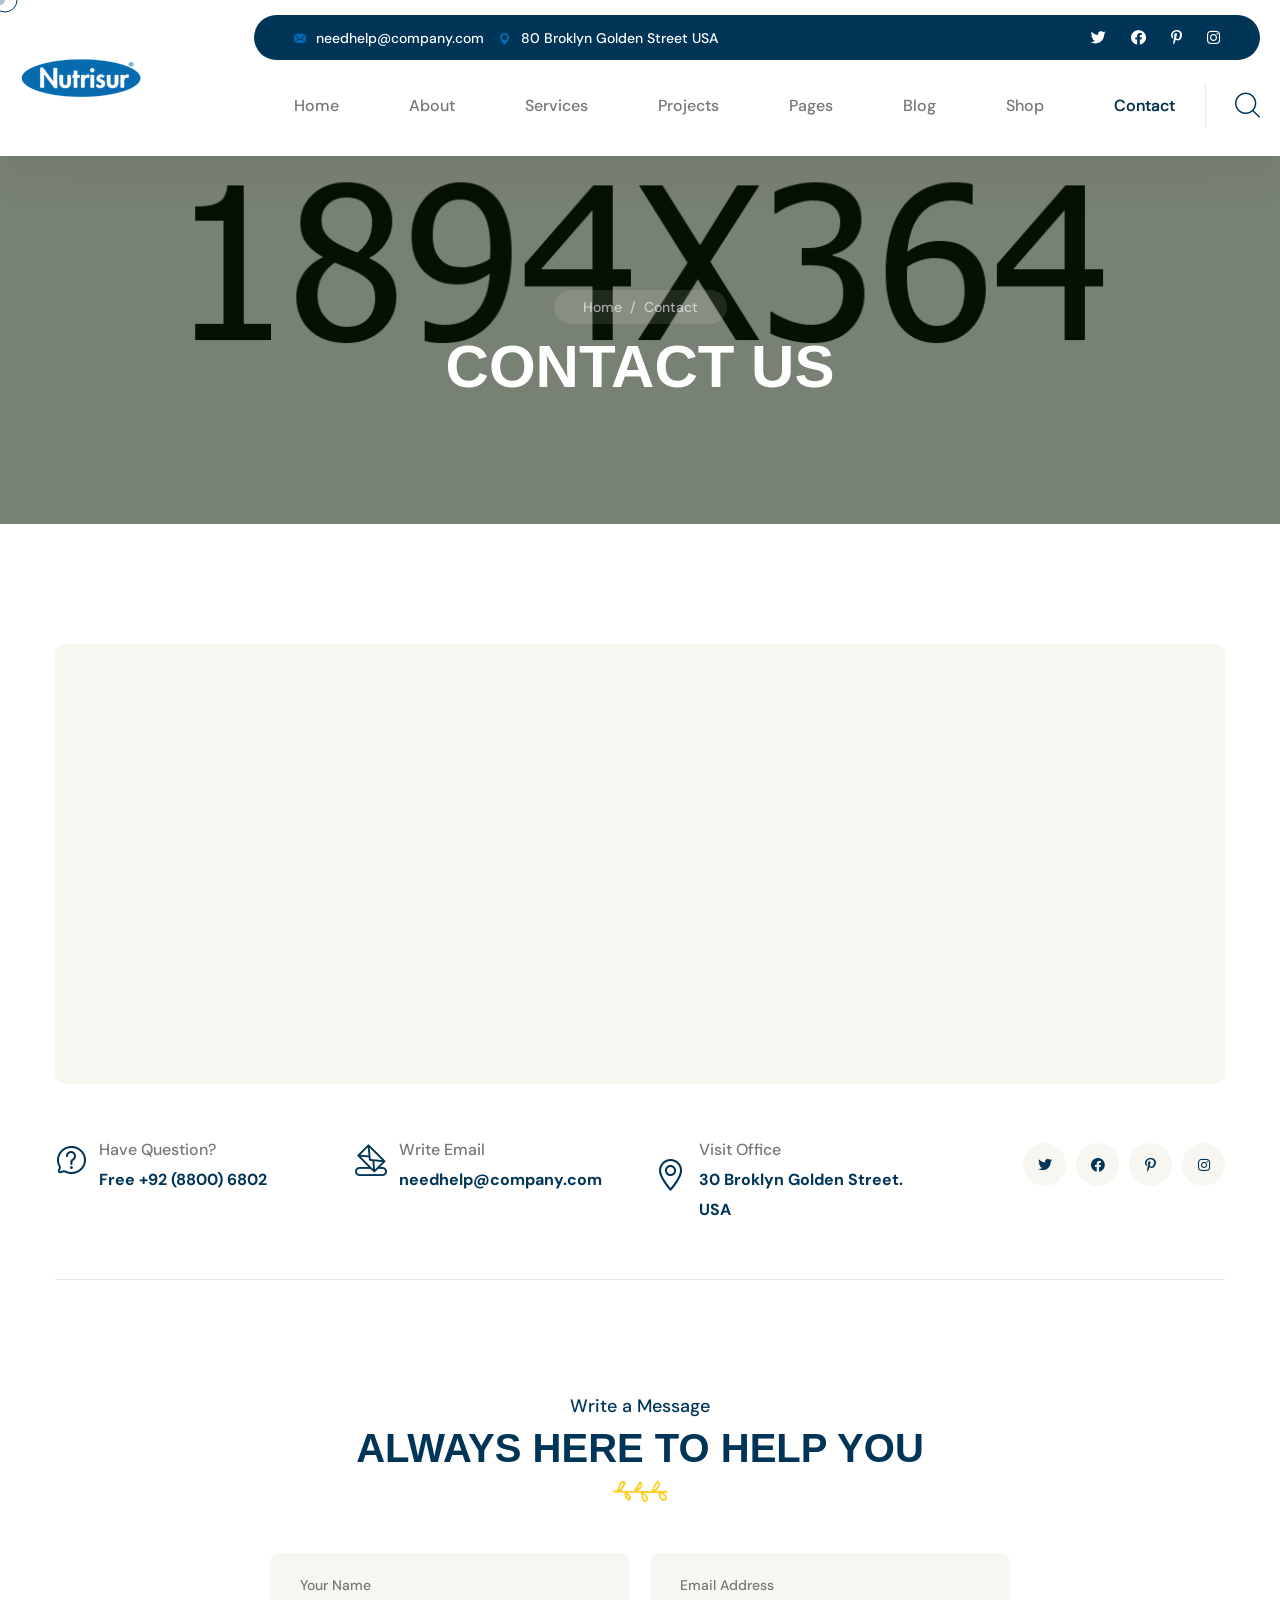
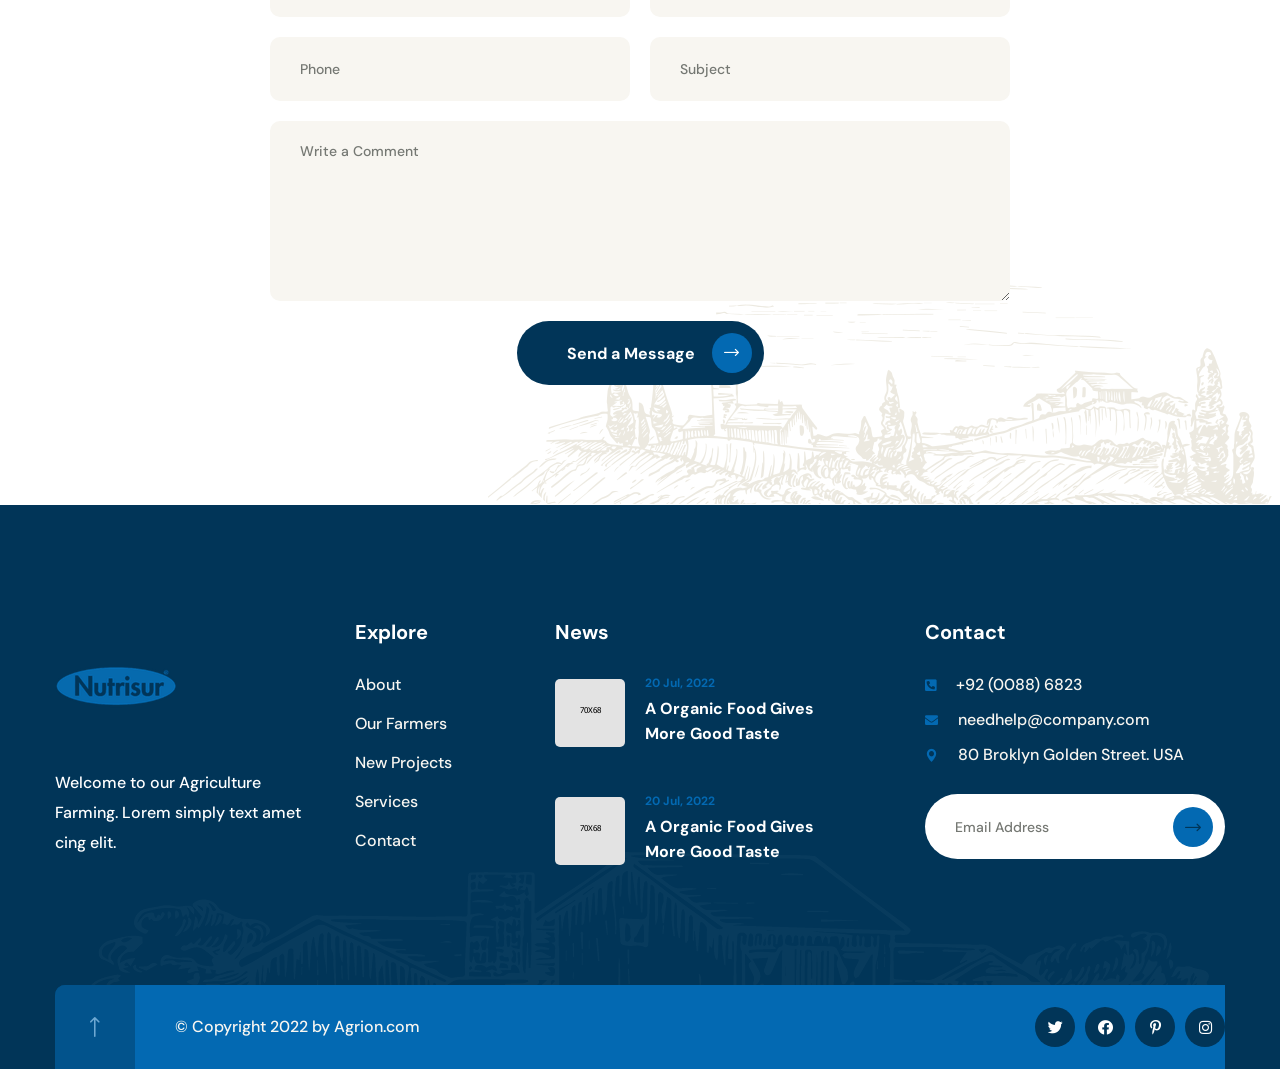
==== contact.html @ 2da0b4c6 "Cambio a Nutrisur" ====
<!DOCTYPE html>
<html lang="en">

<head>
    <meta charset="UTF-8" />
    <meta name="viewport" content="width=device-width, initial-scale=1.0" />
    <title> Contact || Agrion || Agrion HTML 5 Template </title>
    <!-- favicons Icons -->
    <link rel="apple-touch-icon" sizes="180x180" href="assets/images/favicons/apple-touch-icon.png" />
    <link rel="icon" type="image/png" sizes="32x32" href="assets/images/favicons/favicon-32x32.png" />
    <link rel="icon" type="image/png" sizes="16x16" href="assets/images/favicons/favicon-16x16.png" />
    <link rel="manifest" href="assets/images/favicons/site.webmanifest" />
    <meta name="description" content="Agrion HTML 5 Template " />

    <!-- fonts -->
    <link rel="preconnect" href="https://fonts.googleapis.com">

    <link rel="preconnect" href="https://fonts.gstatic.com" crossorigin>

    <link
        href="https://fonts.googleapis.com/css2?family=DM+Sans:ital,wght@0,400;0,500;0,700;1,400;1,500;1,700&display=swap"
        rel="stylesheet">
    <link href="https://fonts.googleapis.com/css2?family=Amatic+SC:wght@400;700&display=swap" rel="stylesheet">

    <link rel="stylesheet" href="assets/vendors/bootstrap/css/bootstrap.min.css" />
    <link rel="stylesheet" href="assets/vendors/animate/animate.min.css" />
    <link rel="stylesheet" href="assets/vendors/animate/custom-animate.css" />
    <link rel="stylesheet" href="assets/vendors/fontawesome/css/all.min.css" />
    <link rel="stylesheet" href="assets/vendors/jarallax/jarallax.css" />
    <link rel="stylesheet" href="assets/vendors/jquery-magnific-popup/jquery.magnific-popup.css" />
    <link rel="stylesheet" href="assets/vendors/nouislider/nouislider.min.css" />
    <link rel="stylesheet" href="assets/vendors/nouislider/nouislider.pips.css" />
    <link rel="stylesheet" href="assets/vendors/odometer/odometer.min.css" />
    <link rel="stylesheet" href="assets/vendors/swiper/swiper.min.css" />
    <link rel="stylesheet" href="assets/vendors/agrion-icons/style.css">
    <link rel="stylesheet" href="assets/vendors/tiny-slider/tiny-slider.min.css" />
    <link rel="stylesheet" href="assets/vendors/reey-font/stylesheet.css" />
    <link rel="stylesheet" href="assets/vendors/owl-carousel/owl.carousel.min.css" />
    <link rel="stylesheet" href="assets/vendors/owl-carousel/owl.theme.default.min.css" />
    <link rel="stylesheet" href="assets/vendors/bxslider/jquery.bxslider.css" />
    <link rel="stylesheet" href="assets/vendors/bootstrap-select/css/bootstrap-select.min.css" />
    <link rel="stylesheet" href="assets/vendors/vegas/vegas.min.css" />
    <link rel="stylesheet" href="assets/vendors/jquery-ui/jquery-ui.css" />
    <link rel="stylesheet" href="assets/vendors/timepicker/timePicker.css" />

    <!-- template styles -->
    <link rel="stylesheet" href="assets/css/agrion.css" />
    <link rel="stylesheet" href="assets/css/agrion-responsive.css" />
</head>

<body class="custom-cursor">

    <div class="custom-cursor__cursor"></div>
    <div class="custom-cursor__cursor-two"></div>





    <div class="preloader">
        <div class="preloader__image"></div>
    </div>
    <!-- /.preloader -->


    <div class="page-wrapper">
        <header class="main-header">
            <div class="main-header__wrapper">
                <div class="main-header__wrapper-inner">
                    <div class="main-header__logo">
                        <a href="index.html"><img src="assets/images/resources/logo-1.png" alt=""></a>
                    </div>
                    <div class="main-header__menu-box">
                        <div class="main-header__menu-box-top">
                            <ul class="list-unstyled main-header__contact-list">
                                <li>
                                    <div class="icon">
                                        <i class="icon-email"></i>
                                    </div>
                                    <div class="text">
                                        <p><a href="mailto:needhelp@company.com">needhelp@company.com</a></p>
                                    </div>
                                </li>
                                <li>
                                    <div class="icon">
                                        <i class="icon-pin"></i>
                                    </div>
                                    <div class="text">
                                        <p>80 Broklyn Golden Street USA</p>
                                    </div>
                                </li>
                            </ul>
                            <div class="main-header__social">
                                <a href="#"><i class="fab fa-twitter"></i></a>
                                <a href="#"><i class="fab fa-facebook"></i></a>
                                <a href="#"><i class="fab fa-pinterest-p"></i></a>
                                <a href="#"><i class="fab fa-instagram"></i></a>
                            </div>
                        </div>
                        <div class="main-header__menu-box-bottom">
                            <nav class="main-menu">
                                <div class="main-menu__wrapper">
                                    <div class="main-menu__wrapper-inner">
                                        <div class="main-menu__left">
                                            <div class="main-menu__main-menu-box">
                                                <a href="#" class="mobile-nav__toggler"><i class="fa fa-bars"></i></a>
                                                <ul class="main-menu__list">
                                                    <li class="dropdown megamenu">
                                                        <a href="index.html">Home </a>
                                                        <ul>
                                                            <li>
                                                                <section class="home-showcase">
                                                                    <div class="container">
                                                                        <div class="home-showcase__inner">
                                                                            <div class="row">
                                                                                <div class="col-lg-3">
                                                                                    <div class="home-showcase__item">
                                                                                        <div
                                                                                            class="home-showcase__image">
                                                                                            <img src="assets/images/home-showcase/home-showcase-1-1.jpg"
                                                                                                alt="">
                                                                                            <div
                                                                                                class="home-showcase__buttons">
                                                                                                <a href="index.html"
                                                                                                    class="thm-btn home-showcase__buttons__item">Multi
                                                                                                    Page</a>
                                                                                                <a href="index-one-page.html"
                                                                                                    class="thm-btn home-showcase__buttons__item">One
                                                                                                    Page</a>
                                                                                            </div>
                                                                                            <!-- /.home-showcase__buttons -->
                                                                                        </div>
                                                                                        <!-- /.home-showcase__image -->
                                                                                        <h3
                                                                                            class="home-showcase__title">
                                                                                            Home
                                                                                            page
                                                                                            01</h3>
                                                                                        <!-- /.home-showcase__title -->
                                                                                    </div><!-- /.home-showcase__item -->
                                                                                </div><!-- /.col-lg-3 -->
                                                                                <div class="col-lg-3">
                                                                                    <div class="home-showcase__item">
                                                                                        <div
                                                                                            class="home-showcase__image">
                                                                                            <img src="assets/images/home-showcase/home-showcase-1-2.jpg"
                                                                                                alt="">
                                                                                            <div
                                                                                                class="home-showcase__buttons">
                                                                                                <a href="index2.html"
                                                                                                    class="thm-btn home-showcase__buttons__item">Multi
                                                                                                    Page</a>
                                                                                                <a href="index2-one-page.html"
                                                                                                    class="thm-btn home-showcase__buttons__item">One
                                                                                                    Page</a>
                                                                                            </div>
                                                                                            <!-- /.home-showcase__buttons -->
                                                                                        </div>
                                                                                        <!-- /.home-showcase__image -->
                                                                                        <h3
                                                                                            class="home-showcase__title">
                                                                                            Home
                                                                                            page
                                                                                            02
                                                                                        </h3>
                                                                                        <!-- /.home-showcase__title -->
                                                                                    </div><!-- /.home-showcase__item -->
                                                                                </div><!-- /.col-lg-3 -->
                                                                                <div class="col-lg-3">
                                                                                    <div class="home-showcase__item">
                                                                                        <div
                                                                                            class="home-showcase__image">
                                                                                            <img src="assets/images/home-showcase/home-showcase-1-3.jpg"
                                                                                                alt="">
                                                                                            <div
                                                                                                class="home-showcase__buttons">
                                                                                                <a href="index3.html"
                                                                                                    class="thm-btn home-showcase__buttons__item">Multi
                                                                                                    Page</a>
                                                                                                <a href="index3-one-page.html"
                                                                                                    class="thm-btn home-showcase__buttons__item">One
                                                                                                    Page</a>
                                                                                            </div>
                                                                                            <!-- /.home-showcase__buttons -->
                                                                                        </div>
                                                                                        <!-- /.home-showcase__image -->
                                                                                        <h3
                                                                                            class="home-showcase__title">
                                                                                            Home
                                                                                            page
                                                                                            03
                                                                                        </h3>
                                                                                        <!-- /.home-showcase__title -->
                                                                                    </div><!-- /.home-showcase__item -->
                                                                                </div><!-- /.col-lg-3 -->
                                                                                <div class="col-lg-3">
                                                                                    <div class="home-showcase__item">
                                                                                        <div
                                                                                            class="home-showcase__image">
                                                                                            <img src="assets/images/home-showcase/home-showcase-1-4.jpg"
                                                                                                alt="">
                                                                                            <div
                                                                                                class="home-showcase__buttons">
                                                                                                <a href="index-dark.html"
                                                                                                    class="thm-btn home-showcase__buttons__item">View
                                                                                                    Page</a>
                                                                                            </div>
                                                                                            <!-- /.home-showcase__buttons -->
                                                                                        </div>
                                                                                        <!-- /.home-showcase__image -->
                                                                                        <h3
                                                                                            class="home-showcase__title">
                                                                                            Home
                                                                                            page
                                                                                            04
                                                                                        </h3>
                                                                                        <!-- /.home-showcase__title -->
                                                                                    </div><!-- /.home-showcase__item -->
                                                                                </div><!-- /.col-lg-3 -->
                                                                            </div><!-- /.row -->
                                                                        </div><!-- /.home-showcase__inner -->

                                                                    </div><!-- /.container -->
                                                                </section>
                                                            </li>
                                                        </ul>
                                                    </li>
                                                    <li>
                                                        <a href="about.html">About</a>
                                                    </li>
                                                    <li class="dropdown">
                                                        <a href="#">Services</a>
                                                        <ul class="shadow-box">
                                                            <li><a href="services.html">Services</a>
                                                            </li>
                                                            <li><a href="services-carousel.html">Services Carousel</a>
                                                            </li>
                                                            <li><a href="agriculture-products.html">Agriculture
                                                                    Products</a></li>
                                                            <li><a href="organic-products.html">Organic Products</a>
                                                            </li>
                                                            <li><a href="fresh-vegetables.html">Fresh Vegetables</a>
                                                            </li>
                                                            <li><a href="dairy-products.html">Dairy Products</a></li>
                                                        </ul>
                                                    </li>
                                                    <li class="dropdown">
                                                        <a href="#">Projects</a>
                                                        <ul class="shadow-box">
                                                            <li><a href="project-01.html">Projects 01</a></li>
                                                            <li><a href="project-02.html">Projects 02</a></li>
                                                            <li><a href="project-carousel.html">Project Carousel</a>
                                                            </li>
                                                            <li><a href="project-details.html">Project Details</a></li>
                                                        </ul>
                                                    </li>
                                                    <li class="dropdown">
                                                        <a href="#">Pages</a>
                                                        <ul class="shadow-box">
                                                            <li><a href="farmers.html">Farmers</a></li>
                                                            <li><a href="farmers-carousel.html">Farmers Carousel</a>
                                                            </li>
                                                            <li><a href="testimonials.html">Testimonials</a></li>
                                                            <li><a href="testimonials-carousel.html">Testimonial
                                                                    Carousel</a></li>
                                                            <li><a href="faq.html">FAQs</a></li>
                                                            <li><a href="404.html">404 Error</a></li>
                                                        </ul>
                                                    </li>
                                                    <li class="dropdown">
                                                        <a href="#">Blog</a>
                                                        <ul class="shadow-box">
                                                            <li><a href="blog.html">Blog</a></li>
                                                            <li><a href="blog-carousel.html">Blog Carousel</a></li>
                                                            <li><a href="blog-sidebar.html">Blog Sidebar</a></li>
                                                            <li><a href="blog-details.html">Blog Details</a></li>
                                                        </ul>
                                                    </li>
                                                    <li class="dropdown">
                                                        <a href="#">Shop</a>
                                                        <ul class="shadow-box">
                                                            <li><a href="products.html">Products</a></li>
                                                            <li><a href="product-details.html">Product Details</a></li>
                                                            <li><a href="cart.html">Cart</a></li>
                                                            <li><a href="checkout.html">Checkout</a></li>
                                                        </ul>
                                                    </li>
                                                    <li class="current">
                                                        <a href="contact.html">Contact</a>
                                                    </li>
                                                </ul>
                                            </div>
                                        </div>
                                        <div class="main-menu__right">
                                            <div class="main-menu__search-cart-btn-box">
                                                <div class="main-menu__search-box">
                                                    <a href="#"
                                                        class="main-menu__search search-toggler icon-magnifying-glass"></a>
                                                </div>
                                                <div class="main-menu__cart-box">
                                                    <a href="cart.html" class="main-menu__cart icon-shopping-cart"></a>
                                                </div>
                                                <div class="main-menu__btn-box">
                                                    <a href="contact.html" class="thm-btn main-menu__btn">Get Free Quote
                                                        <i class="icon-right-arrow"></i> </a>
                                                </div>
                                            </div>
                                        </div>
                                    </div>
                                </div>
                            </nav>
                        </div>
                    </div>
                    <div class="main-header__phone-contact-box">
                        <div class="main-header__phone-number">
                            <a href="tel:9200886823">+92 (0088) 6823</a>
                        </div>
                        <div class="main-header__call-box">
                            <div class="main-header__call-inner">
                                <div class="main-header__call-icon">
                                    <span class="fas fa-phone"></span>
                                </div>
                            </div>
                        </div>
                    </div>
                </div>
            </div>
        </header>

        <div class="stricky-header stricked-menu main-menu">
            <div class="sticky-header__content"></div><!-- /.sticky-header__content -->
        </div><!-- /.stricky-header -->

        <!--Page Header Start-->
        <section class="page-header">
            <div class="page-header-bg" style="background-image: url(assets/images/backgrounds/page-header-bg.jpg)">
            </div>
            <div class="container">
                <div class="page-header__inner">
                    <ul class="thm-breadcrumb list-unstyled">
                        <li><a href="index.html">Home</a></li>
                        <li><span>/</span></li>
                        <li>Contact</li>
                    </ul>
                    <h2>contact us</h2>
                </div>
            </div>
        </section>
        <!--Page Header End-->

        <!--Google Map Start-->
        <section class="google-map">
            <div class="container">
                <div class="google-map-box">
                    <iframe
                        src="https://www.google.com/maps/embed?pb=!1m18!1m12!1m3!1d4562.753041141002!2d-118.80123790098536!3d34.152323469614075!2m3!1f0!2f0!3f0!3m2!1i1024!2i768!4f13.1!3m3!1m2!1s0x80e82469c2162619%3A0xba03efb7998eef6d!2sCostco+Wholesale!5e0!3m2!1sbn!2sbd!4v1562518641290!5m2!1sbn!2sbd"
                        class="google-map__one" allowfullscreen>
                    </iframe>
                </div>
                <div class="contact-details">
                    <div class="row">
                        <div class="col-xl-3 col-lg-6 col-md-6">
                            <div class="contact-details__single">
                                <div class="contact-details__icon">
                                    <span class="icon-help"></span>
                                </div>
                                <div class="contact-details__text">
                                    <p>Have Question?</p>
                                    <h3><a href="tel:9288006802">Free +92 (8800) 6802</a></h3>
                                </div>
                            </div>
                        </div>
                        <div class="col-xl-3 col-lg-6 col-md-6">
                            <div class="contact-details__single">
                                <div class="contact-details__icon">
                                    <span class="icon-mailbox"></span>
                                </div>
                                <div class="contact-details__text">
                                    <p>Write Email</p>
                                    <h3><a href="mailto:needhelp@company.com">needhelp@company.com</a></h3>
                                </div>
                            </div>
                        </div>
                        <div class="col-xl-3 col-lg-6 col-md-6">
                            <div class="contact-details__single contact-details__single-last">
                                <div class="contact-details__icon">
                                    <span class="icon-maps-and-flags"></span>
                                </div>
                                <div class="contact-details__text">
                                    <p>Visit Office</p>
                                    <h3>30 Broklyn Golden Street. USA</h3>
                                </div>
                            </div>
                        </div>
                        <div class="col-xl-3 col-lg-6 col-md-6">
                            <div class="contact-details__single">
                                <div class="contact-details__social">
                                    <a href="#"><i class="fab fa-twitter"></i></a>
                                    <a href="#"><i class="fab fa-facebook"></i></a>
                                    <a href="#"><i class="fab fa-pinterest-p"></i></a>
                                    <a href="#"><i class="fab fa-instagram"></i></a>
                                </div>
                            </div>
                        </div>
                    </div>
                </div>
            </div>
        </section>
        <!--Google Map End-->

        <!--Contact Two Start-->
        <section class="contact-two">
            <div class="contact-two__shape-1 float-bob-x">
                <img src="assets/images/shapes/contact-two-shape-1.png" alt="">
            </div>
            <div class="container">
                <div class="section-title text-center">
                    <span class="section-title__tagline">Write a Message</span>
                    <h2 class="section-title__title">Always here to help you</h2>
                    <div class="section-title__icon">
                        <img src="assets/images/icon/section-title-icon-1.png" alt="">
                    </div>
                </div>
                <div class="contact-two__form-box">
                    <form action="assets/inc/sendemail.php" class="contact-two__form contact-form-validated"
                        novalidate="novalidate">
                        <div class="row">
                            <div class="col-xl-6">
                                <div class="contact-form__input-box">
                                    <input type="text" placeholder="Your Name" name="name">
                                </div>
                            </div>
                            <div class="col-xl-6">
                                <div class="contact-form__input-box">
                                    <input type="email" placeholder="Email Address" name="email">
                                </div>
                            </div>
                            <div class="col-xl-6">
                                <div class="contact-form__input-box">
                                    <input type="text" placeholder="Phone" name="Phone Number">
                                </div>
                            </div>
                            <div class="col-xl-6">
                                <div class="contact-form__input-box">
                                    <input type="text" placeholder="Subject" name="Subject">
                                </div>
                            </div>
                        </div>
                        <div class="row">
                            <div class="col-xl-12">
                                <div class="contact-form__input-box text-message-box">
                                    <textarea name="message" placeholder="Write a Comment"></textarea>
                                </div>
                                <div class="contact-form__btn-box">
                                    <a href="about.html" class="thm-btn contact-two__btn">Send a Message<i
                                            class="icon-right-arrow"></i> </a>
                                </div>
                            </div>
                        </div>
                    </form>
                </div>
            </div>
        </section>
        <!--Contact Two End-->

        <!--Site Footer Start-->
        <footer class="site-footer">
            <div class="site-footer__top">
                <div class="container">
                    <div class="site-footer__top-inner">
                        <div class="site-footer-shape-1 float-bob-x"
                            style="background-image: url(assets/images/shapes/site-footer-shape-1.png);"></div>
                        <div class="row">
                            <div class="col-xl-3 col-lg-6 col-md-6 wow fadeInUp" data-wow-delay="100ms">
                                <div class="footer-widget__column footer-widget__about">
                                    <div class="footer-widget__logo">
                                        <a href="index.html"><img src="assets/images/resources/footer-logo.png"
                                                alt=""></a>
                                    </div>
                                    <div class="footer-widget__about-text-box">
                                        <p class="footer-widget__about-text">Welcome to our Agriculture Farming. Lorem
                                            simply text amet cing elit.</p>
                                    </div>
                                </div>
                            </div>
                            <div class="col-xl-2 col-lg-6 col-md-6 wow fadeInUp" data-wow-delay="200ms">
                                <div class="footer-widget__column footer-widget__Explore">
                                    <div class="footer-widget__title-box">
                                        <h3 class="footer-widget__title">Explore</h3>
                                    </div>
                                    <ul class="footer-widget__Explore-list list-unstyled">
                                        <li><a href="about.html">About</a></li>
                                        <li><a href="farmers.html">Our Farmers</a></li>
                                        <li><a href="project-01.html">New Projects</a></li>
                                        <li><a href="services.html">Services</a></li>
                                        <li><a href="contact.html">Contact</a></li>
                                    </ul>
                                </div>
                            </div>
                            <div class="col-xl-3 col-lg-6 col-md-6 wow fadeInUp" data-wow-delay="300ms">
                                <div class="footer-widget__column footer-widget__news">
                                    <div class="footer-widget__title-box">
                                        <h3 class="footer-widget__title">News</h3>
                                    </div>
                                    <ul class="footer-widget__news-list list-unstyled">
                                        <li>
                                            <div class="footer-widget__news-img">
                                                <img src="assets/images/resources/footer-widget-news-img-1.jpg" alt="">
                                            </div>
                                            <div class="footer-widget__news-content">
                                                <p class="footer-widget__news-date">20 Jul, 2022</p>
                                                <h5 class="footer-widget__news-sub-title"><a href="blog-details.html">A
                                                        Organic Food
                                                        Gives
                                                        More Good Taste</a></h5>
                                            </div>
                                        </li>
                                        <li>
                                            <div class="footer-widget__news-img">
                                                <img src="assets/images/resources/footer-widget-news-img-2.jpg" alt="">
                                            </div>
                                            <div class="footer-widget__news-content">
                                                <p class="footer-widget__news-date">20 Jul, 2022</p>
                                                <h5 class="footer-widget__news-sub-title"><a href="blog-details.html">A
                                                        Organic Food
                                                        Gives
                                                        More Good Taste</a></h5>
                                            </div>
                                        </li>
                                    </ul>
                                </div>
                            </div>
                            <div class="col-xl-4 col-lg-6 col-md-6 wow fadeInUp" data-wow-delay="400ms">
                                <div class="footer-widget__column footer-widget__Contact">
                                    <div class="footer-widget__title-box">
                                        <h3 class="footer-widget__title">Contact</h3>
                                    </div>
                                    <ul class="footer-widget__Contact-list list-unstyled">
                                        <li>
                                            <div class="icon">
                                                <span class="fas fa-phone-square-alt"></span>
                                            </div>
                                            <div class="text">
                                                <p><a href="tel:9200886823">+92 (0088) 6823</a></p>
                                            </div>
                                        </li>
                                        <li>
                                            <div class="icon">
                                                <span class="fas fa-envelope"></span>
                                            </div>
                                            <div class="text">
                                                <p><a href="mailto:needhelp@company.com">needhelp@company.com</a></p>
                                            </div>
                                        </li>
                                        <li>
                                            <div class="icon">
                                                <span class="icon-pin"></span>
                                            </div>
                                            <div class="text">
                                                <p>80 Broklyn Golden Street. USA</p>
                                            </div>
                                        </li>
                                    </ul>
                                    <form class="footer-widget__Contact-form">
                                        <div class="footer-widget__Contact-input-box">
                                            <input type="email" placeholder="Email Address" name="email">
                                            <button type="submit" class="footer-widget__Contact-btn"><i
                                                    class="icon-right-arrow"></i></button>
                                        </div>
                                    </form>
                                </div>
                            </div>
                        </div>
                    </div>
                </div>
            </div>
            <div class="site-footer__bottom">
                <div class="container">
                    <div class="row">
                        <div class="col-xl-12">
                            <div class="site-footer__bottom-inner">
                                <p class="site-footer__bottom-text">© Copyright 2022 by <a href="#">Agrion.com</a></p>
                                <div class="site-footer__social">
                                    <a href="#"><i class="fab fa-twitter"></i></a>
                                    <a href="#"><i class="fab fa-facebook"></i></a>
                                    <a href="#"><i class="fab fa-pinterest-p"></i></a>
                                    <a href="#"><i class="fab fa-instagram"></i></a>
                                </div>
                                <div class="site-footer__bottom-scroll">
                                    <a href="#" data-target="html" class="scroll-to-target scroll-to-top"><i
                                            class="icon-up-arrow"></i></a>
                                </div>
                            </div>
                        </div>
                    </div>
                </div>
            </div>
        </footer>
        <!--Site Footer End-->


    </div><!-- /.page-wrapper -->


    <div class="mobile-nav__wrapper">
        <div class="mobile-nav__overlay mobile-nav__toggler"></div>
        <!-- /.mobile-nav__overlay -->
        <div class="mobile-nav__content">
            <span class="mobile-nav__close mobile-nav__toggler"><i class="fa fa-times"></i></span>

            <div class="logo-box">
                <a href="index.html" aria-label="logo image"><img src="assets/images/resources/logo-2.png" width="143"
                        alt="" /></a>
            </div>
            <!-- /.logo-box -->
            <div class="mobile-nav__container"></div>
            <!-- /.mobile-nav__container -->

            <ul class="mobile-nav__contact list-unstyled">
                <li>
                    <i class="fa fa-envelope"></i>
                    <a href="mailto:needhelp@packageName__.com">needhelp@agrion.com</a>
                </li>
                <li>
                    <i class="fa fa-phone-alt"></i>
                    <a href="tel:666-888-0000">666 888 0000</a>
                </li>
            </ul><!-- /.mobile-nav__contact -->
            <div class="mobile-nav__top">
                <div class="mobile-nav__social">
                    <a href="#" class="fab fa-twitter"></a>
                    <a href="#" class="fab fa-facebook-square"></a>
                    <a href="#" class="fab fa-pinterest-p"></a>
                    <a href="#" class="fab fa-instagram"></a>
                </div><!-- /.mobile-nav__social -->
            </div><!-- /.mobile-nav__top -->



        </div>
        <!-- /.mobile-nav__content -->
    </div>
    <!-- /.mobile-nav__wrapper -->

    <div class="search-popup">
        <div class="search-popup__overlay search-toggler"></div>
        <!-- /.search-popup__overlay -->
        <div class="search-popup__content">
            <form action="#">
                <label for="search" class="sr-only">search here</label><!-- /.sr-only -->
                <input type="text" id="search" placeholder="Search Here..." />
                <button type="submit" aria-label="search submit" class="thm-btn">
                    <i class="icon-magnifying-glass"></i>
                </button>
            </form>
        </div>
        <!-- /.search-popup__content -->
    </div>
    <!-- /.search-popup -->



    <script src="assets/vendors/jquery/jquery-3.6.0.min.js"></script>
    <script src="assets/vendors/bootstrap/js/bootstrap.bundle.min.js"></script>
    <script src="assets/vendors/jarallax/jarallax.min.js"></script>
    <script src="assets/vendors/jquery-ajaxchimp/jquery.ajaxchimp.min.js"></script>
    <script src="assets/vendors/jquery-appear/jquery.appear.min.js"></script>
    <script src="assets/vendors/jquery-circle-progress/jquery.circle-progress.min.js"></script>
    <script src="assets/vendors/jquery-magnific-popup/jquery.magnific-popup.min.js"></script>
    <script src="assets/vendors/jquery-validate/jquery.validate.min.js"></script>
    <script src="assets/vendors/nouislider/nouislider.min.js"></script>
    <script src="assets/vendors/odometer/odometer.min.js"></script>
    <script src="assets/vendors/swiper/swiper.min.js"></script>
    <script src="assets/vendors/tiny-slider/tiny-slider.min.js"></script>
    <script src="assets/vendors/wnumb/wNumb.min.js"></script>
    <script src="assets/vendors/wow/wow.js"></script>
    <script src="assets/vendors/isotope/isotope.js"></script>
    <script src="assets/vendors/countdown/countdown.min.js"></script>
    <script src="assets/vendors/owl-carousel/owl.carousel.min.js"></script>
    <script src="assets/vendors/bxslider/jquery.bxslider.min.js"></script>
    <script src="assets/vendors/bootstrap-select/js/bootstrap-select.min.js"></script>
    <script src="assets/vendors/vegas/vegas.min.js"></script>
    <script src="assets/vendors/jquery-ui/jquery-ui.js"></script>
    <script src="assets/vendors/timepicker/timePicker.js"></script>
    <script src="assets/vendors/circleType/jquery.circleType.js"></script>
    <script src="assets/vendors/circleType/jquery.lettering.min.js"></script>




    <!-- template js -->
    <script src="assets/js/agrion.js"></script>
</body>

</html>
---- assets/vendors/nouislider/nouislider.min.css ----
/*! nouislider - 14.1.1 - 12/15/2019 */
.noUi-target,.noUi-target *{-webkit-touch-callout:none;-webkit-tap-highlight-color:transparent;-webkit-user-select:none;-ms-touch-action:none;touch-action:none;-ms-user-select:none;-moz-user-select:none;user-select:none;-moz-box-sizing:border-box;box-sizing:border-box}.noUi-target{position:relative}.noUi-base,.noUi-connects{width:100%;height:100%;position:relative;z-index:1}.noUi-connects{overflow:hidden;z-index:0}.noUi-connect,.noUi-origin{will-change:transform;position:absolute;z-index:1;top:0;right:0;-ms-transform-origin:0 0;-webkit-transform-origin:0 0;-webkit-transform-style:preserve-3d;transform-origin:0 0;transform-style:flat}.noUi-connect{height:100%;width:100%}.noUi-origin{height:10%;width:10%}.noUi-txt-dir-rtl.noUi-horizontal .noUi-origin{left:0;right:auto}.noUi-vertical .noUi-origin{width:0}.noUi-horizontal .noUi-origin{height:0}.noUi-handle{-webkit-backface-visibility:hidden;backface-visibility:hidden;position:absolute}.noUi-touch-area{height:100%;width:100%}.noUi-state-tap .noUi-connect,.noUi-state-tap .noUi-origin{-webkit-transition:transform .3s;transition:transform .3s}.noUi-state-drag *{cursor:inherit!important}.noUi-horizontal{height:18px}.noUi-horizontal .noUi-handle{width:34px;height:28px;right:-17px;top:-6px}.noUi-vertical{width:18px}.noUi-vertical .noUi-handle{width:28px;height:34px;right:-6px;top:-17px}.noUi-txt-dir-rtl.noUi-horizontal .noUi-handle{left:-17px;right:auto}.noUi-target{background:#FAFAFA;border-radius:4px;border:1px solid #D3D3D3;box-shadow:inset 0 1px 1px #F0F0F0,0 3px 6px -5px #BBB}.noUi-connects{border-radius:3px}.noUi-connect{background:#3FB8AF}.noUi-draggable{cursor:ew-resize}.noUi-vertical .noUi-draggable{cursor:ns-resize}.noUi-handle{border:1px solid #D9D9D9;border-radius:3px;background:#FFF;cursor:default;box-shadow:inset 0 0 1px #FFF,inset 0 1px 7px #EBEBEB,0 3px 6px -3px #BBB}.noUi-active{box-shadow:inset 0 0 1px #FFF,inset 0 1px 7px #DDD,0 3px 6px -3px #BBB}.noUi-handle:after,.noUi-handle:before{content:"";display:block;position:absolute;height:14px;width:1px;background:#E8E7E6;left:14px;top:6px}.noUi-handle:after{left:17px}.noUi-vertical .noUi-handle:after,.noUi-vertical .noUi-handle:before{width:14px;height:1px;left:6px;top:14px}.noUi-vertical .noUi-handle:after{top:17px}[disabled] .noUi-connect{background:#B8B8B8}[disabled] .noUi-handle,[disabled].noUi-handle,[disabled].noUi-target{cursor:not-allowed}.noUi-pips,.noUi-pips *{-moz-box-sizing:border-box;box-sizing:border-box}.noUi-pips{position:absolute;color:#999}.noUi-value{position:absolute;white-space:nowrap;text-align:center}.noUi-value-sub{color:#ccc;font-size:10px}.noUi-marker{position:absolute;background:#CCC}.noUi-marker-sub{background:#AAA}.noUi-marker-large{background:#AAA}.noUi-pips-horizontal{padding:10px 0;height:80px;top:100%;left:0;width:100%}.noUi-value-horizontal{-webkit-transform:translate(-50%,50%);transform:translate(-50%,50%)}.noUi-rtl .noUi-value-horizontal{-webkit-transform:translate(50%,50%);transform:translate(50%,50%)}.noUi-marker-horizontal.noUi-marker{margin-left:-1px;width:2px;height:5px}.noUi-marker-horizontal.noUi-marker-sub{height:10px}.noUi-marker-horizontal.noUi-marker-large{height:15px}.noUi-pips-vertical{padding:0 10px;height:100%;top:0;left:100%}.noUi-value-vertical{-webkit-transform:translate(0,-50%);transform:translate(0,-50%);padding-left:25px}.noUi-rtl .noUi-value-vertical{-webkit-transform:translate(0,50%);transform:translate(0,50%)}.noUi-marker-vertical.noUi-marker{width:5px;height:2px;margin-top:-1px}.noUi-marker-vertical.noUi-marker-sub{width:10px}.noUi-marker-vertical.noUi-marker-large{width:15px}.noUi-tooltip{display:block;position:absolute;border:1px solid #D9D9D9;border-radius:3px;background:#fff;color:#000;padding:5px;text-align:center;white-space:nowrap}.noUi-horizontal .noUi-tooltip{-webkit-transform:translate(-50%,0);transform:translate(-50%,0);left:50%;bottom:120%}.noUi-vertical .noUi-tooltip{-webkit-transform:translate(0,-50%);transform:translate(0,-50%);top:50%;right:120%}
---- assets/vendors/nouislider/nouislider.pips.css ----
/* Base;
 *
 */
.noUi-pips,
.noUi-pips * {
-moz-box-sizing: border-box;
	box-sizing: border-box;
}
.noUi-pips {
	position: absolute;
	font: 400 12px Arial;
	color: #999;
}

/* Values;
 *
 */
.noUi-value {
	width: 40px;
	position: absolute;
	text-align: center;
}
.noUi-value-sub {
	color: #ccc;
	font-size: 10px;
}

/* Markings;
 *
 */
.noUi-marker {
	position: absolute;
	background: #CCC;
}
.noUi-marker-sub {
	background: #AAA;
}
.noUi-marker-large {
	background: #AAA;
}

/* Horizontal layout;
 *
 */
.noUi-pips-horizontal {
	padding: 10px 0;
	height: 50px;
	top: 100%;
	left: 0;
	width: 100%;
}
.noUi-value-horizontal {
	margin-left: -20px;
	padding-top: 20px;
}
.noUi-value-horizontal.noUi-value-sub {
	padding-top: 15px;
}

.noUi-marker-horizontal.noUi-marker {
	margin-left: -1px;
	width: 2px;
	height: 5px;
}
.noUi-marker-horizontal.noUi-marker-sub {
	height: 10px;
}
.noUi-marker-horizontal.noUi-marker-large {
	height: 15px;
}

/* Vertical layout;
 *
 */
.noUi-pips-vertical {
	padding: 0 10px;
	height: 100%;
	top: 0;
	left: 100%;
}
.noUi-value-vertical {
	width: 15px;
	margin-left: 20px;
	margin-top: -5px;
}

.noUi-marker-vertical.noUi-marker {
	width: 5px;
	height: 2px;
	margin-top: -1px;
}
.noUi-marker-vertical.noUi-marker-sub {
	width: 10px;
}
.noUi-marker-vertical.noUi-marker-large {
	width: 15px;
}
---- assets/vendors/agrion-icons/style.css ----
@font-face {
  font-family: 'icomoon';
  src: url('fonts/icomoon.eot?orkqwr');
  src: url('fonts/icomoon.eot?orkqwr#iefix') format('embedded-opentype'),
    url('fonts/icomoon.ttf?orkqwr') format('truetype'),
    url('fonts/icomoon.woff?orkqwr') format('woff'),
    url('fonts/icomoon.svg?orkqwr#icomoon') format('svg');
  font-weight: normal;
  font-style: normal;
  font-display: block;
}

[class^="icon-"],
[class*=" icon-"] {
  /* use !important to prevent issues with browser extensions that change fonts */
  font-family: 'icomoon' !important;
  speak: never;
  font-style: normal;
  font-weight: normal;
  font-variant: normal;
  text-transform: none;
  line-height: 1;

  /* Better Font Rendering =========== */
  -webkit-font-smoothing: antialiased;
  -moz-osx-font-smoothing: grayscale;
}







.icon-pin:before {
  content: "\e900";
}

.icon-store:before {
  content: "\e901";
}

.icon-payment-security:before {
  content: "\e902";
}

.icon-close:before {
  content: "\e903";
}

.icon-help:before {
  content: "\e904";
}

.icon-mailbox:before {
  content: "\e905";
}

.icon-maps-and-flags:before {
  content: "\e906";
}

.icon-up-arrow:before {
  content: "\e907";
}

.icon-down-arrow:before {
  content: "\e908";
}

.icon-left-arrow:before {
  content: "\e909";
}

.icon-right-arrow:before {
  content: "\e90a";
}

.icon-email:before {
  content: "\e90b";
}

.icon-magnifying-glass:before {
  content: "\e90c";
}

.icon-shopping-cart:before {
  content: "\e90d";
}

.icon-farm:before {
  content: "\e90e";
}

.icon-harvest:before {
  content: "\e90f";
}

.icon-agriculture:before {
  content: "\e910";
}

.icon-tick:before {
  content: "\e911";
}

.icon-tractor:before {
  content: "\e912";
}

.icon-organic-food:before {
  content: "\e913";
}

.icon-vegetables:before {
  content: "\e914";
}

.icon-harvester:before {
  content: "\e915";
}

.icon-dairy:before {
  content: "\e916";
}

.icon-harvest-1:before {
  content: "\e917";
}

.icon-agriculture-1:before {
  content: "\e918";
}

.icon-quote:before {
  content: "\e919";
}

.icon-seeds:before {
  content: "\e91a";
}

.icon-cotton:before {
  content: "\e91b";
}

.icon-customer:before {
  content: "\e91c";
}

.icon-farmer:before {
  content: "\e91d";
}

.icon-phone-ringing:before {
  content: "\e91e";
}

.icon-agriculture-2:before {
  content: "\e91f";
}

.icon-certified:before {
  content: "\e920";
}

.icon-farmer-1:before {
  content: "\e921";
}

.icon-cargo:before {
  content: "\e922";
}

.icon-harvest-2:before {
  content: "\e923";
}

.icon-dairy-products:before {
  content: "\e924";
}

.icon-growth:before {
  content: "\e925";
}

.icon-minus:before {
  content: "\e926";
}

.icon-error:before {
  content: "\e927";
}

.icon-global-shipping:before {
  content: "\e928";
}

.icon-free-delivery:before {
  content: "\e929";
}
---- assets/vendors/reey-font/stylesheet.css ----
/*! Generated by Font Squirrel (https://www.fontsquirrel.com) on January 28, 2021 */



@font-face {
    font-family: 'reeyregular';
    src: url('reey-regular-webfont.woff2') format('woff2'),
         url('reey-regular-webfont.woff') format('woff');
    font-weight: normal;
    font-style: normal;

}
---- assets/vendors/vegas/vegas.min.css ----
.vegas-overlay,.vegas-slide,.vegas-slide-inner,.vegas-timer,.vegas-wrapper{position:absolute;top:0;left:0;bottom:0;right:0;overflow:hidden;border:none;padding:0;margin:0}.vegas-overlay{opacity:.5;background:url(overlays/02.png) center center}.vegas-timer{top:auto;bottom:0;height:2px}.vegas-timer-progress{width:0;height:100%;background:#fff;transition:width ease-out}.vegas-timer-running .vegas-timer-progress{width:100%}.vegas-slide,.vegas-slide-inner{margin:0;padding:0;background:center center no-repeat;-webkit-transform:translateZ(0);transform:translateZ(0);will-change:transform,opacity}body .vegas-container{overflow:hidden!important;position:relative}.vegas-video{min-width:100%;min-height:100%;width:auto;height:auto}body.vegas-container{overflow:auto;position:static;z-index:-2}body.vegas-container>.vegas-overlay,body.vegas-container>.vegas-slide,body.vegas-container>.vegas-timer{position:fixed;z-index:-1}.vegas-transition-blur,.vegas-transition-blur2{opacity:0;-webkit-filter:blur(32px) brightness(1.01);filter:blur(32px) brightness(1.01)}.vegas-transition-blur-in,.vegas-transition-blur2-in{opacity:1;-webkit-filter:blur(0) brightness(1.01);filter:blur(0) brightness(1.01)}.vegas-transition-blur2-out{opacity:0}.vegas-transition-burn,.vegas-transition-burn2{opacity:0;-webkit-filter:contrast(1000%) saturate(1000%);filter:contrast(1000%) saturate(1000%)}.vegas-transition-burn-in,.vegas-transition-burn2-in{opacity:1;-webkit-filter:contrast(100%) saturate(100%);filter:contrast(100%) saturate(100%)}.vegas-transition-burn2-out{opacity:0;-webkit-filter:contrast(1000%) saturate(1000%);filter:contrast(1000%) saturate(1000%)}.vegas-transition-fade,.vegas-transition-fade2{opacity:0}.vegas-transition-fade-in,.vegas-transition-fade2-in{opacity:1}.vegas-transition-fade2-out{opacity:0}.vegas-transition-flash,.vegas-transition-flash2{opacity:0;-webkit-filter:brightness(25);filter:brightness(25)}.vegas-transition-flash-in,.vegas-transition-flash2-in{opacity:1;-webkit-filter:brightness(1);filter:brightness(1)}.vegas-transition-flash2-out{opacity:0;-webkit-filter:brightness(25);filter:brightness(25)}.vegas-transition-negative,.vegas-transition-negative2{opacity:0;-webkit-filter:invert(100%);filter:invert(100%)}.vegas-transition-negative-in,.vegas-transition-negative2-in{opacity:1;-webkit-filter:invert(0);filter:invert(0)}.vegas-transition-negative2-out{opacity:0;-webkit-filter:invert(100%);filter:invert(100%)}.vegas-transition-slideDown,.vegas-transition-slideDown2{-webkit-transform:translateY(-100%);transform:translateY(-100%)}.vegas-transition-slideDown-in,.vegas-transition-slideDown2-in{-webkit-transform:translateY(0);transform:translateY(0)}.vegas-transition-slideDown2-out{-webkit-transform:translateY(100%);transform:translateY(100%)}.vegas-transition-slideLeft,.vegas-transition-slideLeft2{-webkit-transform:translateX(100%);transform:translateX(100%)}.vegas-transition-slideLeft-in,.vegas-transition-slideLeft2-in{-webkit-transform:translateX(0);transform:translateX(0)}.vegas-transition-slideLeft2-out,.vegas-transition-slideRight,.vegas-transition-slideRight2{-webkit-transform:translateX(-100%);transform:translateX(-100%)}.vegas-transition-slideRight-in,.vegas-transition-slideRight2-in{-webkit-transform:translateX(0);transform:translateX(0)}.vegas-transition-slideRight2-out{-webkit-transform:translateX(100%);transform:translateX(100%)}.vegas-transition-slideUp,.vegas-transition-slideUp2{-webkit-transform:translateY(100%);transform:translateY(100%)}.vegas-transition-slideUp-in,.vegas-transition-slideUp2-in{-webkit-transform:translateY(0);transform:translateY(0)}.vegas-transition-slideUp2-out{-webkit-transform:translateY(-100%);transform:translateY(-100%)}.vegas-transition-swirlLeft,.vegas-transition-swirlLeft2{-webkit-transform:scale(2) rotate(35deg);transform:scale(2) rotate(35deg);opacity:0}.vegas-transition-swirlLeft-in,.vegas-transition-swirlLeft2-in{-webkit-transform:scale(1) rotate(0);transform:scale(1) rotate(0);opacity:1}.vegas-transition-swirlLeft2-out,.vegas-transition-swirlRight,.vegas-transition-swirlRight2{-webkit-transform:scale(2) rotate(-35deg);transform:scale(2) rotate(-35deg);opacity:0}.vegas-transition-swirlRight-in,.vegas-transition-swirlRight2-in{-webkit-transform:scale(1) rotate(0);transform:scale(1) rotate(0);opacity:1}.vegas-transition-swirlRight2-out{-webkit-transform:scale(2) rotate(35deg);transform:scale(2) rotate(35deg);opacity:0}.vegas-transition-zoomIn,.vegas-transition-zoomIn2{-webkit-transform:scale(0);transform:scale(0);opacity:0}.vegas-transition-zoomIn-in,.vegas-transition-zoomIn2-in{-webkit-transform:scale(1);transform:scale(1);opacity:1}.vegas-transition-zoomIn2-out,.vegas-transition-zoomOut,.vegas-transition-zoomOut2{-webkit-transform:scale(2);transform:scale(2);opacity:0}.vegas-transition-zoomOut-in,.vegas-transition-zoomOut2-in{-webkit-transform:scale(1);transform:scale(1);opacity:1}.vegas-transition-zoomOut2-out{-webkit-transform:scale(0);transform:scale(0);opacity:0}.vegas-animation-kenburns{-webkit-animation:kenburns ease-out;animation:kenburns ease-out}@-webkit-keyframes kenburns{0%{-webkit-transform:scale(1.5);transform:scale(1.5)}100%{-webkit-transform:scale(1);transform:scale(1)}}@keyframes kenburns{0%{-webkit-transform:scale(1.5);transform:scale(1.5)}100%{-webkit-transform:scale(1);transform:scale(1)}}.vegas-animation-kenburnsDownLeft{-webkit-animation:kenburnsDownLeft ease-out;animation:kenburnsDownLeft ease-out}@-webkit-keyframes kenburnsDownLeft{0%{-webkit-transform:scale(1.5) translate(10%,-10%);transform:scale(1.5) translate(10%,-10%)}100%{-webkit-transform:scale(1) translate(0,0);transform:scale(1) translate(0,0)}}@keyframes kenburnsDownLeft{0%{-webkit-transform:scale(1.5) translate(10%,-10%);transform:scale(1.5) translate(10%,-10%)}100%{-webkit-transform:scale(1) translate(0,0);transform:scale(1) translate(0,0)}}.vegas-animation-kenburnsDownRight{-webkit-animation:kenburnsDownRight ease-out;animation:kenburnsDownRight ease-out}@-webkit-keyframes kenburnsDownRight{0%{-webkit-transform:scale(1.5) translate(-10%,-10%);transform:scale(1.5) translate(-10%,-10%)}100%{-webkit-transform:scale(1) translate(0,0);transform:scale(1) translate(0,0)}}@keyframes kenburnsDownRight{0%{-webkit-transform:scale(1.5) translate(-10%,-10%);transform:scale(1.5) translate(-10%,-10%)}100%{-webkit-transform:scale(1) translate(0,0);transform:scale(1) translate(0,0)}}.vegas-animation-kenburnsDown{-webkit-animation:kenburnsDown ease-out;animation:kenburnsDown ease-out}@-webkit-keyframes kenburnsDown{0%{-webkit-transform:scale(1.5) translate(0,-10%);transform:scale(1.5) translate(0,-10%)}100%{-webkit-transform:scale(1) translate(0,0);transform:scale(1) translate(0,0)}}@keyframes kenburnsDown{0%{-webkit-transform:scale(1.5) translate(0,-10%);transform:scale(1.5) translate(0,-10%)}100%{-webkit-transform:scale(1) translate(0,0);transform:scale(1) translate(0,0)}}.vegas-animation-kenburnsLeft{-webkit-animation:kenburnsLeft ease-out;animation:kenburnsLeft ease-out}@-webkit-keyframes kenburnsLeft{0%{-webkit-transform:scale(1.5) translate(10%,0);transform:scale(1.5) translate(10%,0)}100%{-webkit-transform:scale(1) translate(0,0);transform:scale(1) translate(0,0)}}@keyframes kenburnsLeft{0%{-webkit-transform:scale(1.5) translate(10%,0);transform:scale(1.5) translate(10%,0)}100%{-webkit-transform:scale(1) translate(0,0);transform:scale(1) translate(0,0)}}.vegas-animation-kenburnsRight{-webkit-animation:kenburnsRight ease-out;animation:kenburnsRight ease-out}@-webkit-keyframes kenburnsRight{0%{-webkit-transform:scale(1.5) translate(-10%,0);transform:scale(1.5) translate(-10%,0)}100%{-webkit-transform:scale(1) translate(0,0);transform:scale(1) translate(0,0)}}@keyframes kenburnsRight{0%{-webkit-transform:scale(1.5) translate(-10%,0);transform:scale(1.5) translate(-10%,0)}100%{-webkit-transform:scale(1) translate(0,0);transform:scale(1) translate(0,0)}}.vegas-animation-kenburnsUpLeft{-webkit-animation:kenburnsUpLeft ease-out;animation:kenburnsUpLeft ease-out}@-webkit-keyframes kenburnsUpLeft{0%{-webkit-transform:scale(1.5) translate(10%,10%);transform:scale(1.5) translate(10%,10%)}100%{-webkit-transform:scale(1) translate(0,0);transform:scale(1) translate(0,0)}}@keyframes kenburnsUpLeft{0%{-webkit-transform:scale(1.5) translate(10%,10%);transform:scale(1.5) translate(10%,10%)}100%{-webkit-transform:scale(1) translate(0,0);transform:scale(1) translate(0,0)}}.vegas-animation-kenburnsUpRight{-webkit-animation:kenburnsUpRight ease-out;animation:kenburnsUpRight ease-out}@-webkit-keyframes kenburnsUpRight{0%{-webkit-transform:scale(1.5) translate(-10%,10%);transform:scale(1.5) translate(-10%,10%)}100%{-webkit-transform:scale(1) translate(0,0);transform:scale(1) translate(0,0)}}@keyframes kenburnsUpRight{0%{-webkit-transform:scale(1.5) translate(-10%,10%);transform:scale(1.5) translate(-10%,10%)}100%{-webkit-transform:scale(1) translate(0,0);transform:scale(1) translate(0,0)}}.vegas-animation-kenburnsUp{-webkit-animation:kenburnsUp ease-out;animation:kenburnsUp ease-out}@-webkit-keyframes kenburnsUp{0%{-webkit-transform:scale(1.5) translate(0,10%);transform:scale(1.5) translate(0,10%)}100%{-webkit-transform:scale(1) translate(0,0);transform:scale(1) translate(0,0)}}@keyframes kenburnsUp{0%{-webkit-transform:scale(1.5) translate(0,10%);transform:scale(1.5) translate(0,10%)}100%{-webkit-transform:scale(1) translate(0,0);transform:scale(1) translate(0,0)}}
/*# sourceMappingURL=vegas.min.css.map */
---- assets/vendors/timepicker/timePicker.css ----
/**
 * FILE: jquery.ptTileSelect.css
 * 	Default style for the timeselect container.
 * 
 *  LAST UPDATED:
 * 
 * 		- $Date: 2009/04/12 20:23:02 $
 * 		- $Author: paulinho4u $
 * 		- $Revision: 1.1 $
 */


#ptTimeSelectCntr {
  display: none;
  font-size: 12px;
  margin-left: 0;
  position: absolute;
  width: 270px !important;
  z-index: 10;
}



#ptTimeSelectCntr .ui-widget-content {
  background: #fff none repeat scroll 0 0;
  border: medium none !important;
  border-radius: 0;
  margin-bottom: 0px;
  margin-top: 0 !important;
  padding: 5px;
}
#ptTimeSelectCntr .ui-widget.ui-widget-content {
  border: 1px solid #ddd !important;
}
#ptTimeSelectCntr .ui-widget{}
#ptTimeSelectCntr .ui-widget-header {
    background: var(--roofsie-base) none repeat scroll 0 0;
    border: 2px solid var(--roofsie-base);
    border-radius: 0;
    color: #fff;
    font-size: 13px;
    font-weight: 700;
    height: 40px;
    padding: 5px;
}
#ptTimeSelectCntr #ptTimeSelectUserTime {
  font-size: larger;
  line-height: 26px;
  padding: 0 10px;
  text-align: center;
}
#ptTimeSelectCntr .ui-widget-header .ui-icon {
  background-image: url("images/ui-icons_444444_256x240.png") !importent;
}




#ptTimeSelectCntr #ptTimeSelectCloseCntr {
  display: block;
  padding: 0;
}






#ptTimeSelectCntr .ui-widget.ui-widget-content {
	margin-top: 0;
}
#ptTimeSelectCntr .ptTimeSelectLeftPane.ui-widget-content {
	border-top:none;
	border-bottom:none;
	border-left:none;
	border-right-width: 2px;
}
#ptTimeSelectCntr .ptTimeSelectRightPane.ui-widget-content {
	border: none;
}




/*  content style and  hover style */
#ptTimeSelectCntr .ptTimeSelectHrCntr a, 
#ptTimeSelectCntr .ptTimeSelectMinCntr a {
  display: block;
  float: left;
  line-height: 32px;
  margin: 2px;
  padding: 0;
  text-align: center;
  text-decoration: none;
  transition: all 500ms ease;
}
#ptTimeSelectCntr .ptTimeSelectHrCntr a:hover, 
#ptTimeSelectCntr .ptTimeSelectMinCntr a:hover{
  background: #f5f5f5 !important;
  border-color: #f5f5f5 !important;
}



/*  Hour min text style */
#ptTimeSelectCntr .ptTimeSelectTimeLabelsCntr {
  color: #252525;
  font-size: 13px;
  font-weight: 700;
}


/*  Cloase button style */
#ptTimeSelectCntr #ptTimeSelectCloseCntr a {
  border-radius: 30%;
  display: block;
  height: 25px !important;
  line-height: 24px;
  margin: 0 !important;
  opacity: 1;
  padding: 0 !important;
  text-align: center;
  width: 25px !important;
  padding: 3px 4px !important;
}

/*  am pm content style, hover bg */
#ptTimeSelectCntr .ui-state-default {
  background: #fff !important;
  border: 1px solid #eaeaea !important;
  border-radius: 0;
  color: #252525 !important;
  font-size: 12px;
  font-weight: normal;
  height: 34px;
  margin-bottom: 5px;
  outline: medium none;
  text-align: center;
  width: 34px !important;
  line-height: 33px;
  margin: 2px;
  transition: all 500ms ease;
}
#ptTimeSelectCntr .ui-state-default:hover{
  background: #f5f5f5 !important; 
  border-color: #f5f5f5 !important; 
}


/*  For time set button css */
#ptTimeSelectCntr #ptTimeSelectSetButton {
  padding: 0 15px 5px 0;
}
#ptTimeSelectSetButton .ui-state-hover{
  background: #d5ac63 !important;
  border: 2px solid #252525 !important;
  border-radius: 0;
  color: #252525 !important;
  font-size: 12px !important;
  font-weight: normal;
  height: 35px;  
  width: 70px !important;
}
#ptTimeSelectCntr #ptTimeSelectSetButton a {
  display: block;
  text-align: center;
  float: right;
  background: #252525 !important;
  border: 2px solid #252525 !important;
  border-radius: 0;
  color: #fff !important;
  font-size: 12px !important;
  font-weight: normal;
  height: 35px;  
  width: 70px !important;
  padding: 0;
  margin: 0;
  line-height: 32px;
  text-transform: uppercase;
  transition: all 500ms ease;
}
#ptTimeSelectCntr #ptTimeSelectSetButton a:hover{
  background: #555555 !important;  
}
---- assets/css/agrion.css ----
/*--------------------------------------------------------------
>>> TABLE OF CONTENTS:
----------------------------------------------------------------
# Utility
# Cards
# Common
# Form
# Navigations
# Animations
# Mobile Nav
# Search Popup
# Page Header
# Google Map
# Client Carousel
--------------------------------------------------------------*/

/*--------------------------------------------------------------
# Common
--------------------------------------------------------------*/
:root {
  --agrion-font: 'DM Sans', sans-serif;
  /* --agrion-font-two: 'Amatic SC', cursive; */
  --agrion-font-two: 'Lato', Arial, sans-serif;
  --agrion-reey-font: "reeyregular";
  --agrion-gray: #757873;
  --agrion-gray-rgb: 117, 120, 115;
  --agrion-white: #ffffff;
  --agrion-white-rgb: 255, 255, 255;
  --agrion-base: #013558;
  --agrion-base-rgb: 31, 99, 6;
  --agrion-black: #013558;
  --agrion-black-rgb: 14, 34, 7;
  --agrion-primary: #0369B2;
  --agrion-primary-rgb: 255, 205, 30;
  --agrion-extra: #f8f6f1;
  --agrion-extra-rgb: 248, 246, 241;
  --agrion-bdr-radius: 10px;



              --azul: #013558;
            --azul-claro: #0369B2;
            --light-gray: #828282;
            --medium-gray: #4C4C4C;
            --dark-gray: #4C4C4C;

}

.row {
  --bs-gutter-x: 30px;
}

.gutter-y-30 {
  --bs-gutter-y: 30px;
}

body {
  font-family: var(--agrion-font);
  color: var(--agrion-gray);
  font-size: 16px;
  line-height: 30px;
  font-weight: 500;
}

body.locked {
  overflow: hidden;
}

a {
  color: var(--agrion-gray);
}

a,
a:hover,
a:focus,
a:visited {
  text-decoration: none;
}

::-webkit-input-placeholder {
  color: inherit;
  opacity: 1;
}

:-ms-input-placeholder {
  color: inherit;
  opacity: 1;
}

::-ms-input-placeholder {
  color: inherit;
  opacity: 1;
}

::placeholder {
  color: inherit;
  opacity: 1;
}

h1,
h2,
h3,
h4,
h5,
h6 {
  color: var(--agrion-black);
  margin: 0;
  font-family: var(--agrion-font-two);
}

p {
  margin: 0;
}

dl,
ol,
ul {
  margin-top: 0;
  margin-bottom: 0;
}

::-webkit-input-placeholder {
  color: inherit;
  opacity: 1;
}

:-ms-input-placeholder {
  color: inherit;
  opacity: 1;
}

::-ms-input-placeholder {
  color: inherit;
  opacity: 1;
}

::placeholder {
  color: inherit;
  opacity: 1;
}

.page-wrapper {
  position: relative;
  margin: 0 auto;
  width: 100%;
  min-width: 300px;
  overflow: hidden;
}

.container {
  padding-left: 15px;
  padding-right: 15px;
}

@media (min-width: 1200px) {
  .container {
    max-width: 1200px;
  }
}

::-webkit-input-placeholder {
  color: inherit;
  opacity: 1;
}

:-ms-input-placeholder {
  color: inherit;
  opacity: 1;
}

::-ms-input-placeholder {
  color: inherit;
  opacity: 1;
}

::placeholder {
  color: inherit;
  opacity: 1;
}

.section-separator {
  border-color: var(--agrion-border);
  border-width: 1px;
  margin-top: 0;
  margin-bottom: 0;
}

#particles-js {
  position: absolute;
  top: 0;
  left: 0;
  right: 0;
  bottom: 0;
  width: 100%;
  height: 100%;
  background-position: 50% 50%;
  opacity: 0.4;
  z-index: -1;
}

/*--------------------------------------------------------------
# Custom Cursor
--------------------------------------------------------------*/
.custom-cursor__cursor {
  width: 25px;
  height: 25px;
  border-radius: 100%;
  border: 1px solid var(--agrion-base);
  -webkit-transition: all 200ms ease-out;
  transition: all 200ms ease-out;
  position: fixed;
  pointer-events: none;
  left: 0;
  top: 0;
  -webkit-transform: translate(calc(-50% + 5px), -50%);
  transform: translate(calc(-50% + 5px), -50%);
  z-index: 999991;
}

.custom-cursor__cursor-two {
  width: 10px;
  height: 10px;
  border-radius: 100%;
  background-color: var(--agrion-base);
  opacity: .3;
  position: fixed;
  -webkit-transform: translate(-50%, -50%);
  transform: translate(-50%, -50%);
  pointer-events: none;
  -webkit-transition: width .3s, height .3s, opacity .3s;
  transition: width .3s, height .3s, opacity .3s;
  z-index: 999991;
}

.custom-cursor__hover {
  background-color: var(--agrion-base);
  opacity: 0.4;
}

.custom-cursor__innerhover {
  width: 25px;
  height: 25px;
  opacity: .4;
}


.thm-btn {
  position: relative;
  display: inline-block;
  vertical-align: middle;
  -webkit-appearance: none;
  outline: none !important;
  background-color: var(--agrion-base);
  color: var(--agrion-white);
  font-size: 16px;
  font-weight: 700;
  padding-top: 12px;
  padding-bottom: 12px;
  padding-left: 40px;
  padding-right: 12px;
  border-radius: 32px;
  transition: all 0.5s linear;
  overflow: hidden;
  z-index: 1;
}

.thm-btn i {
  position: relative;
  display: inline-block;
  height: 40px;
  width: 40px;
  background-color: var(--agrion-primary);
  border-radius: 50%;
  color: var(--agrion-white);
  font-size: 15px;
  text-align: center;
  line-height: 40px;
  margin-left: 17px;
  transition: all 0.5s linear;
}

.thm-btn:hover i {
  background-color: var(--agrion-white);
  color: var(--agrion-base);
}

.thm-btn::before {
  position: absolute;
  content: '';
  background-color: var(--agrion-black);
  width: 100%;
  height: 0%;
  left: 50%;
  top: 50%;
  border-radius: 0px;
  transform: translate(-50%, -50%) rotate(-45deg);
  z-index: -1;
  transition: all 500ms ease;
}

.thm-btn:hover {
  color: var(--agrion-white);
}

.thm-btn:hover:before {
  height: 380%;
}


.section-title {
  position: relative;
  display: block;
  margin-top: -8px;
  margin-bottom: 47px;
}

.section-title__tagline {
  position: relative;
  display: inline-block;
  font-size: 18px;
  line-height: 18px;
  color: var(--agrion-base);
  font-weight: 500;
  z-index: 1;
}

.section-title__title {
  margin: 0;
  color: var(--agrion-black);
  font-size: 40px;
  line-height: 52px;
  font-weight: 700;
  margin-bottom: 2px;
  text-transform: uppercase;
}

.section-title__icon {
  position: relative;
  display: inline-block;
}

.section-title__icon img {
  width: auto;
}

.bootstrap-select .btn-light:not(:disabled):not(.disabled).active,
.bootstrap-select .btn-light:not(:disabled):not(.disabled):active,
.bootstrap-select .show>.btn-light.dropdown-toggle {
  -webkit-box-shadow: none !important;
  box-shadow: none !important;
  outline: none !important;
}

.bootstrap-select>.dropdown-toggle {
  -webkit-box-shadow: none !important;
  box-shadow: none !important;
}

.bootstrap-select .dropdown-toggle:focus,
.bootstrap-select>select.mobile-device:focus+.dropdown-toggle {
  outline: none !important;
}

.bootstrap-select .dropdown-menu {
  border: 0;
  padding-top: 0;
  padding-bottom: 0;
  margin-top: 0;
  z-index: 991;
  border-radius: 0;
}

.bootstrap-select .dropdown-menu>li+li>a {
  border-top: 1px solid rgba(255, 255, 255, 0.2);
}

.bootstrap-select .dropdown-menu>li.selected>a {
  background: var(--agrion-primary);
  color: #fff;
}

.bootstrap-select .dropdown-menu>li>a {
  font-size: 16px;
  font-weight: 500;
  padding: 4px 20px;
  color: #ffffff;
  background: var(--agrion-base);
  -webkit-transition: all 0.4s ease;
  transition: all 0.4s ease;
}

.bootstrap-select .dropdown-menu>li>a:hover {
  background: var(--agrion-black);
  color: var(--agrion-white);
  cursor: pointer;
}

.preloader {
  position: fixed;
  background-color: #fff;
  background-position: center center;
  background-repeat: no-repeat;
  top: 0;
  left: 0;
  right: 0;
  bottom: 0;
  z-index: 99999;
  display: -webkit-box;
  display: -ms-flexbox;
  display: flex;
  -webkit-box-pack: center;
  -ms-flex-pack: center;
  justify-content: center;
  -webkit-box-align: center;
  -ms-flex-align: center;
  align-items: center;
  text-align: center;
}

.preloader__image {
  -webkit-animation-fill-mode: both;
  animation-fill-mode: both;
  -webkit-animation-name: flipInY;
  animation-name: flipInY;
  -webkit-animation-duration: 2s;
  animation-duration: 2s;
  -webkit-animation-iteration-count: infinite;
  animation-iteration-count: infinite;
  background-image: url(../images/loader.png);
  background-repeat: no-repeat;
  background-position: center center;
  background-size: 60px auto;
  width: 100%;
  height: 100%;
}


/*--------------------------------------------------------------
# Navigations One
--------------------------------------------------------------*/
.main-header {
  position: relative;
  display: block;
  width: 100%;
  -webkit-transition: all 500ms ease;
  transition: all 500ms ease;
  z-index: 99;
}

.main-header__wrapper {
  position: relative;
  display: block;
  padding: 0px 40px 0px;
  padding-right: 30px;
  background-color: rgb(255, 255, 255);
  box-shadow: 0px 10px 60px 0px rgba(0, 0, 0, 0.07);
}

.main-header__wrapper-inner {
  position: relative;
  display: flex;
  align-items: center;
  justify-content: space-between;
  flex-wrap: wrap;
}

.main-header__logo {
  display: block;
}

.main-header__menu-box {
  display: block;
  padding: 15px 0 5px;
}

.main-header__menu-box-top {
  position: relative;
  display: flex;
  align-items: center;
  justify-content: space-between;
  flex-wrap: wrap;
  background-color: var(--agrion-black);
  padding: 15px 40px 15px;
  border-radius: 22.5px;
}

.main-header__contact-list {
  position: relative;
  display: flex;
  align-items: center;
}

.main-header__contact-list li {
  position: relative;
  display: flex;
  align-items: center;
}

.main-header__contact-list li+li {
  margin-left: 15px;
}

.main-header__contact-list li .icon {
  position: relative;
  display: flex;
  align-items: center;
  top: 1px;
}

.main-header__contact-list li .icon i {
  position: relative;
  display: inline-block;
  font-size: 12px;
  color: var(--agrion-primary);
}

.main-header__contact-list li .text {
  margin-left: 10px;
}

.main-header__contact-list li .text p {
  font-size: 14px;
  font-weight: 500;
  color: var(--agrion-white);
  line-height: 14px;
}

.main-header__contact-list li .text p a {
  color: var(--agrion-white);
  -webkit-transition: all 500ms ease;
  transition: all 500ms ease;
}

.main-header__contact-list li .text p a:hover {
  color: var(--agrion-primary);
}

.main-header__social {
  position: relative;
  display: flex;
  align-items: center;
}

.main-header__social a {
  position: relative;
  display: flex;
  align-items: center;
  font-size: 15px;
  color: var(--agrion-white);
  -webkit-transition: all 500ms ease;
  transition: all 500ms ease;
}

.main-header__social a:hover {
  color: var(--agrion-primary);
}

.main-header__social a+a {
  margin-left: 25px;
}

.main-header__menu-box-bottom {
  display: block;
}

.main-menu {
  display: block;
}

.main-menu__wrapper {
  display: block;
}

.main-menu__wrapper-inner {
  display: flex;
  align-items: center;
  justify-content: space-between;
  flex-wrap: wrap;
  padding-left: 40px;
}

.main-menu__left {
  display: block;
}

.main-menu__main-menu-box {
  display: block;
}

.main-menu__right {
  position: relative;
  display: block;
  margin-left: 260px;
}

.main-menu__search-cart-btn-box {
  display: flex;
  align-items: center;
  padding: 23.5px 0;
}

.main-menu__search-box {
  position: relative;
  display: flex;
  align-items: center;
  margin-right: 20px;
  padding: 9.5px 0;
}

.main-menu__search {
  position: relative;
  display: flex;
  align-items: center;
  font-size: 25px;
  color: var(--agrion-black);
  -webkit-transition: all 500ms ease;
  transition: all 500ms ease;
}

.main-menu__search:hover {
  color: var(--agrion-base);
}

.main-menu__search:after {
  content: "";
  position: absolute;
  top: -10px;
  bottom: -10px;
  left: -30px;
  width: 1px;
  background-color: #ece9e0;
}

.main-menu__cart-box {
  position: relative;
  display: flex;
  align-items: center;
  padding: 9.5px 0;
}

.main-menu__cart {
  position: relative;
  display: flex;
  align-items: center;
  font-size: 25px;
  color: var(--agrion-black);
  -webkit-transition: all 500ms ease;
  transition: all 500ms ease;
}

.main-menu__cart:hover {
  color: var(--agrion-base);
}

.main-menu__btn-box {
  position: relative;
  display: block;
  margin-left: 30px;
}

.main-menu__btn {
  padding-right: 8px;
  font-size: 13px;
  padding-top: 7px;
  padding-bottom: 7px;
}

.main-menu__btn i {
  height: 30px;
  width: 30px;
  border-radius: 50%;
  line-height: 30px;
  font-size: 11px;
}

.main-header__phone-contact-box {
  position: relative;
  display: block;
  max-width: 145px;
  width: 100%;
}

.main-header__call-box {
  position: relative;
  display: flex;
  align-items: center;
  justify-content: center;
  height: 122px;
  width: 122px;
  border-radius: 50%;
  left: 12px;
}

.main-header__call-box::before {
  content: '';
  position: absolute;
  width: 100%;
  height: 100%;
  border: 1px solid #eeece4;
  top: 0;
  left: 0;
  border-radius: 50%;
  animation: videoBtnAnim 3s ease-in infinite;
}

.main-header__call-inner {
  position: relative;
  display: flex;
  align-items: center;
  justify-content: center;
  height: 75px;
  width: 75px;
  border-radius: 50%;
}

.main-header__call-inner::before {
  content: '';
  position: absolute;
  width: 100%;
  height: 100%;
  border: 1px solid #eeece4;
  top: 0;
  left: 0;
  border-radius: 50%;
  animation: videoBtnAnim 5s ease-in-out infinite;
}

@keyframes videoBtnAnim {

  0%,
  100% {
    transform: scale(.85);
  }

  25%,
  75% {
    transform: scale(1);
  }

  50% {
    transform: scale(1.1);
  }
}

.main-header__call-icon {
  position: relative;
  display: flex;
  align-items: center;
  justify-content: center;
  height: 40px;
  width: 40px;
  border: 1px solid var(--agrion-base);
  border-radius: 50%;
  -webkit-transition: all 500ms ease;
  transition: all 500ms ease;
}

.main-header__call-box:hover .main-header__call-icon {
  background-color: var(--agrion-base);
}

.main-header__call-icon span {
  position: relative;
  display: inline-block;
  font-size: 15px;
  color: var(--agrion-base);
  -webkit-transition: all 500ms ease;
  transition: all 500ms ease;
}

.main-header__call-box:hover .main-header__call-icon span {
  color: var(--agrion-white);
}

.main-header__phone-number {
  position: absolute;
  top: 3px;
  left: 50%;
  right: 0;
  width: 100%;
  background-color: var(--agrion-base);
  text-align: center;
  border-radius: 5px;
  padding: 0px 0;
  transform: translateX(-50%) translateY(-70%);
  transition: 500ms ease;
  z-index: 2;
  opacity: 0;
  visibility: hidden;
}

.main-header__phone-contact-box {
  cursor: pointer;
}

.main-header__phone-contact-box:hover .main-header__phone-number {
  opacity: 1;
  visibility: visible;
  transform: translateX(-50%) translateY(0%);
}

.main-header__phone-number:hover {
  background-color: var(--agrion-primary);
}

.main-header__phone-number:before {
  content: "";
  position: absolute;
  bottom: -5px;
  left: 50%;
  border-left: 9px solid transparent;
  border-right: 9px solid transparent;
  border-top: 5px solid var(--agrion-base);
  transform: translateX(-50%);
  -webkit-transition: all 500ms ease;
  transition: all 500ms ease;
}

.main-header__phone-number:hover:before {
  border-top: 5px solid var(--agrion-primary);
}

.main-header__phone-number a {
  font-size: 13px;
  color: var(--agrion-white);
  -webkit-transition: all 500ms ease;
  transition: all 500ms ease;
}

.main-header__phone-number:hover a {
  color: var(--agrion-black);
}

.stricky-header .main-menu__wrapper-inner {
  padding-right: 40px;
}

.main-menu .main-menu__list,
.main-menu .main-menu__list>li>ul,
.main-menu .main-menu__list>li>ul>li>ul,
.stricky-header .main-menu__list,
.stricky-header .main-menu__list>li>ul,
.stricky-header .main-menu__list>li>ul>li>ul {
  margin: 0;
  padding: 0;
  list-style-type: none;
  -webkit-box-align: center;
  -ms-flex-align: center;
  align-items: center;
  display: none;
}



@media (min-width: 1200px) {

  .main-menu .main-menu__list,
  .main-menu .main-menu__list>li>ul,
  .main-menu .main-menu__list>li>ul>li>ul,
  .stricky-header .main-menu__list,
  .stricky-header .main-menu__list>li>ul,
  .stricky-header .main-menu__list>li>ul>li>ul {
    display: -webkit-box;
    display: -ms-flexbox;
    display: flex;
  }
}

.main-menu .main-menu__list>li,
.stricky-header .main-menu__list>li {
  padding-top: 30.5px;
  padding-bottom: 30.5px;
  position: relative;
}

.main-menu .main-menu__list>li+li,
.stricky-header .main-menu__list>li+li {
  margin-left: 75px;
}

.main-menu .main-menu__list>li>a,
.stricky-header .main-menu__list>li>a {
  font-size: 16px;
  display: -webkit-box;
  display: -ms-flexbox;
  display: flex;
  -webkit-box-align: center;
  -ms-flex-align: center;
  align-items: center;
  color: var(--agrion-gray);
  position: relative;
  -webkit-transition: all 500ms ease;
  transition: all 500ms ease;
  font-weight: 500;
}

.main-menu .main-menu__list>li.current>a,
.main-menu .main-menu__list>li:hover>a,
.stricky-header .main-menu__list>li.current>a,
.stricky-header .main-menu__list>li:hover>a {
  color: var(--agrion-black);
  text-shadow: .3px 0 0 rgba(14, 34, 7, .8);
}

.main-menu .main-menu__list>li>ul,
.main-menu .main-menu__list>li>ul>li>ul,
.stricky-header .main-menu__list>li>ul,
.stricky-header .main-menu__list>li>ul>li>ul {
  position: absolute;
  top: 100%;
  left: 0;
  min-width: 270px;
  -webkit-box-orient: vertical;
  -webkit-box-direction: normal;
  -ms-flex-direction: column;
  flex-direction: column;
  -webkit-box-pack: start;
  -ms-flex-pack: start;
  justify-content: flex-start;
  -webkit-box-align: start;
  -ms-flex-align: start;
  align-items: flex-start;
  opacity: 0;
  visibility: hidden;
  -webkit-transform-origin: top center;
  transform-origin: top center;
  -webkit-transform: scaleY(0) translateZ(100px);
  transform: scaleY(0) translateZ(100px);
  -webkit-transition: opacity 500ms ease, visibility 500ms ease, -webkit-transform 700ms ease;
  transition: opacity 500ms ease, visibility 500ms ease, -webkit-transform 700ms ease;
  transition: opacity 500ms ease, visibility 500ms ease, transform 700ms ease;
  transition: opacity 500ms ease, visibility 500ms ease, transform 700ms ease, -webkit-transform 700ms ease;
  z-index: 99;
  background-color: rgb(255, 255, 255);
  padding: 31px 20px 31px;
  border-bottom-left-radius: var(--agrion-bdr-radius);
  border-bottom-right-radius: var(--agrion-bdr-radius);
}

.shadow-box {
  box-shadow: 0px 10px 60px 0px rgba(0, 0, 0, 0.07);
}

.main-menu .main-menu__list>li>ul>li>ul>li>ul,
.stricky-header .main-menu__list>li>ul>li>ul>li>ul {
  display: none;
}

.main-menu .main-menu__list>li:hover>ul,
.main-menu .main-menu__list>li>ul>li:hover>ul,
.stricky-header .main-menu__list>li:hover>ul,
.stricky-header .main-menu__list>li>ul>li:hover>ul {
  opacity: 1;
  visibility: visible;
  -webkit-transform: scaleY(1) translateZ(0px);
  transform: scaleY(1) translateZ(0px);
}

.main-menu .main-menu__list>li>ul>li,
.main-menu .main-menu__list>li>ul>li>ul>li,
.stricky-header .main-menu__list>li>ul>li,
.stricky-header .main-menu__list>li>ul>li>ul>li {
  -webkit-box-flex: 1;
  -ms-flex: 1 1 100%;
  flex: 1 1 100%;
  width: 100%;
  position: relative;
}

.main-menu .main-menu__list>li>ul>li+li,
.main-menu .main-menu__list>li>ul>li>ul>li+li,
.stricky-header .main-menu__list>li>ul>li+li,
.stricky-header .main-menu__list>li>ul>li>ul>li+li {
  border-top: none;
  margin-top: 10px;
}

.main-menu .main-menu__list>li>ul>li>a,
.main-menu .main-menu__list>li>ul>li>ul>li>a,
.stricky-header .main-menu__list>li>ul>li>a,
.stricky-header .main-menu__list>li>ul>li>ul>li>a {
  position: relative;
  font-size: 16px;
  line-height: 30px;
  color: var(--agrion-gray);
  letter-spacing: 0;
  font-weight: 500;
  display: -webkit-box;
  display: -ms-flexbox;
  display: flex;
  padding: 5px 20px 5px;
  -webkit-transition: 500ms;
  transition: 500ms;
  background-color: var(--agrion-white);
  border-radius: var(--agrion-bdr-radius);
}

.main-menu .main-menu__list>li>ul>li:hover>a,
.main-menu .main-menu__list>li>ul>li>ul>li:hover>a,
.stricky-header .main-menu__list>li>ul>li:hover>a,
.stricky-header .main-menu__list>li>ul>li>ul>li:hover>a {
  background-color: var(--agrion-extra);
  color: var(--agrion-black);
  text-shadow: .3px 0 0 rgba(14, 34, 7, .8);
}

.main-menu .main-menu__list>li>ul>li>a::before,
.main-menu .main-menu__list>li>ul>li>ul>li>a::before,
.stricky-header .main-menu__list>li>ul>li>a::before,
.stricky-header .main-menu__list>li>ul>li>ul>li>a::before {
  position: absolute;
  top: 50%;
  right: 20px;
  font-family: "Font Awesome 5 Free";
  font-weight: 900;
  content: "\f105";
  font-size: 14px;
  color: var(--agrion-base);
  transform: translateY(-50%) scale(0);
  -webkit-transition: 500ms;
  transition: 500ms;
}

.main-menu .main-menu__list>li>ul>li:hover>a::before,
.main-menu .main-menu__list>li>ul>li>ul>li:hover>a::before,
.stricky-header .main-menu__list>li>ul>li:hover>a::before,
.stricky-header .main-menu__list>li>ul>li>ul>li:hover>a::before {
  transform: translateY(-50%) scale(1);
}

.main-menu .main-menu__list>li>ul>li>ul,
.stricky-header .main-menu__list>li>ul>li>ul {
  top: 0;
  left: 100%;
}

.main-menu .main-menu__list li ul li>ul.right-align,
.stricky-header .main-menu__list li ul li>ul.right-align {
  top: 0;
  left: auto;
  right: 100%;
}

.main-menu-three__main-menu-box .main-menu__list>.megamenu,
.main-menu-two__main-menu-box .main-menu__list>.megamenu,
.main-menu__wrapper .main-menu__list>.megamenu {
  position: static;
}

.main-menu-three__main-menu-box .main-menu__list>.megamenu>ul,
.main-menu-two__main-menu-box .main-menu__list>.megamenu>ul,
.main-menu__wrapper .main-menu__list>.megamenu>ul {
  top: 100% !important;
  left: 0 !important;
  right: 0 !important;
  background-color: transparent;
  padding: 0;
}

.main-menu-three__main-menu-box .main-menu__list>.megamenu>ul>li,
.main-menu-two__main-menu-box .main-menu__list>.megamenu>ul>li,
.main-menu__wrapper .main-menu__list>.megamenu>ul>li {
  padding: 0 !important;
}

.stricky-header {
  position: fixed;
  z-index: 991;
  top: 0;
  left: 0;
  background-color: #fff;
  width: 100%;
  visibility: hidden;
  -webkit-transform: translateY(-120%);
  transform: translateY(-120%);
  -webkit-transition: visibility 500ms ease, -webkit-transform 500ms ease;
  transition: visibility 500ms ease, -webkit-transform 500ms ease;
  transition: transform 500ms ease, visibility 500ms ease;
  transition: transform 500ms ease, visibility 500ms ease, -webkit-transform 500ms ease;
  -webkit-box-shadow: 0px 10px 60px 0px rgba(0, 0, 0, 0.05);
  box-shadow: 0px 10px 60px 0px rgba(0, 0, 0, 0.05);
}

@media (max-width: 1199px) {
  .stricky-header {
    display: none !important;
  }
}

.stricky-header.stricky-fixed {
  -webkit-transform: translateY(0);
  transform: translateY(0);
  visibility: visible;
}

.stricky-header {
  display: flex;
  align-items: center;
}

.stricky-header__logo {
  padding: 10px 20px 10px 40px;
  flex-shrink: 0;
}

.stricky-header__logo img {
  height: 100px;
  width: auto;
}

.stricky-header .sticky-header__content {
  flex: 1;
}

.stricky-header .main-menu__inner {
  -webkit-box-shadow: none;
  box-shadow: none;
  padding-right: 0;
  max-width: 1170px;
  width: 100%;
  margin: 0 auto;
}

.mobile-nav__buttons {
  display: -webkit-box;
  display: -ms-flexbox;
  display: flex;
  margin-left: auto;
  margin-right: 10px;
}

@media (min-width: 1200px) {
  .mobile-nav__buttons {
    display: none;
  }
}

.mobile-nav__buttons a {
  font-size: 20px;
  color: var(--agrion-base);
  cursor: pointer;
}

.mobile-nav__buttons a+a {
  margin-left: 10px;
}

.mobile-nav__buttons a:hover {
  color: var(--agrion-base);
}

.main-menu .mobile-nav__toggler {
  font-size: 20px;
  color: var(--agrion-base);
  cursor: pointer;
  -webkit-transition: 500ms;
  transition: 500ms;
}

.main-menu .mobile-nav__toggler:hover {
  color: var(--agrion-black);
}

@media (min-width: 1200px) {
  .main-menu .mobile-nav__toggler {
    display: none;
  }
}

/*--------------------------------------------------------------
# Mobile Nav
--------------------------------------------------------------*/
.mobile-nav__wrapper {
  position: fixed;
  top: 0;
  left: 0;
  width: 100vw;
  height: 100vh;
  z-index: 999;
  -webkit-transform: translateX(-100%);
  transform: translateX(-100%);
  -webkit-transform-origin: left center;
  transform-origin: left center;
  -webkit-transition: visibility 500ms ease 500ms, -webkit-transform 500ms ease 500ms;
  transition: visibility 500ms ease 500ms, -webkit-transform 500ms ease 500ms;
  transition: transform 500ms ease 500ms, visibility 500ms ease 500ms;
  transition: transform 500ms ease 500ms, visibility 500ms ease 500ms, -webkit-transform 500ms ease 500ms;
  visibility: hidden;
}

.mobile-nav__wrapper .container {
  padding-left: 0;
  padding-right: 0;
}

.mobile-nav__wrapper.expanded {
  opacity: 1;
  -webkit-transform: translateX(0%);
  transform: translateX(0%);
  visibility: visible;
  -webkit-transition: visibility 500ms ease 0ms, -webkit-transform 500ms ease 0ms;
  transition: visibility 500ms ease 0ms, -webkit-transform 500ms ease 0ms;
  transition: transform 500ms ease 0ms, visibility 500ms ease 0ms;
  transition: transform 500ms ease 0ms, visibility 500ms ease 0ms, -webkit-transform 500ms ease 0ms;
}

.mobile-nav__overlay {
  position: absolute;
  top: 0;
  left: 0;
  right: 0;
  bottom: 0;
  background-color: #000000;
  opacity: 0.5;
  cursor: pointer;
}

.mobile-nav__content {
  width: 300px;
  background-color: var(--agrion-black);
  z-index: 10;
  position: relative;
  height: 100%;
  overflow-y: auto;
  padding-top: 30px;
  padding-bottom: 30px;
  padding-left: 15px;
  padding-right: 15px;
  opacity: 0;
  visibility: hidden;
  -webkit-transform: translateX(-100%);
  transform: translateX(-100%);
  -webkit-transition: opacity 500ms ease 0ms, visibility 500ms ease 0ms, -webkit-transform 500ms ease 0ms;
  transition: opacity 500ms ease 0ms, visibility 500ms ease 0ms, -webkit-transform 500ms ease 0ms;
  transition: opacity 500ms ease 0ms, visibility 500ms ease 0ms, transform 500ms ease 0ms;
  transition: opacity 500ms ease 0ms, visibility 500ms ease 0ms, transform 500ms ease 0ms, -webkit-transform 500ms ease 0ms;
}

.mobile-nav__wrapper.expanded .mobile-nav__content {
  opacity: 1;
  visibility: visible;
  -webkit-transform: translateX(0);
  transform: translateX(0);
  -webkit-transition: opacity 500ms ease 500ms, visibility 500ms ease 500ms, -webkit-transform 500ms ease 500ms;
  transition: opacity 500ms ease 500ms, visibility 500ms ease 500ms, -webkit-transform 500ms ease 500ms;
  transition: opacity 500ms ease 500ms, visibility 500ms ease 500ms, transform 500ms ease 500ms;
  transition: opacity 500ms ease 500ms, visibility 500ms ease 500ms, transform 500ms ease 500ms, -webkit-transform 500ms ease 500ms;
}

.mobile-nav__content .logo-box {
  margin-bottom: 40px;
  display: -webkit-box;
  display: -ms-flexbox;
  display: flex;
}

.mobile-nav__close {
  position: absolute;
  top: 20px;
  right: 15px;
  font-size: 18px;
  color: var(--agrion-white);
  cursor: pointer;
}

.mobile-nav__content .main-menu__list,
.mobile-nav__content .main-menu__list>li>ul,
.mobile-nav__content .main-menu__list>li>ul>li>ul {
  margin: 0;
  padding: 0;
  list-style-type: none;
}

.mobile-nav__content .main-menu__list>li>ul,
.mobile-nav__content .main-menu__list>li>ul>li>ul {
  display: none;
  border-top: 1px solid rgba(255, 255, 255, 0.1);
  margin-left: 0.5em;
}

.mobile-nav__content .main-menu__list>li:not(:last-child),
.mobile-nav__content .main-menu__list>li>ul>li:not(:last-child),
.mobile-nav__content .main-menu__list>li>ul>li>ul>li:not(:last-child) {
  border-bottom: 1px solid rgba(255, 255, 255, 0.1);
}

.mobile-nav__content .main-menu__list>li>a>.main-menu-border {
  display: none !important;
}

.mobile-nav__content .main-menu__list>li>a,
.mobile-nav__content .main-menu__list>li>ul>li>a,
.mobile-nav__content .main-menu__list>li>ul>li>ul>li>a {
  display: -webkit-box;
  display: -ms-flexbox;
  display: flex;
  -webkit-box-pack: justify;
  -ms-flex-pack: justify;
  justify-content: space-between;
  line-height: 30px;
  color: #ffffff;
  font-size: 14px;
  font-family: var(--agrion-font, "Rubik", sans-serif);
  font-weight: 500;
  height: 46px;
  -webkit-box-align: center;
  -ms-flex-align: center;
  align-items: center;
  -webkit-transition: 500ms;
  transition: 500ms;
}

.mobile-nav__content .main-menu__list>li>a.expanded .mobile-nav__content .main-menu__list>li>ul>li>a.expanded .mobile-nav__content .main-menu__list>li>ul>li>ul>li>a.expanded {
  color: var(--agrion-base);
}

.mobile-nav__content .main-menu__list>li>a>button,
.mobile-nav__content .main-menu__list>li>ul>li>a>button,
.mobile-nav__content .main-menu__list>li>ul>li>ul>li>a>button {
  width: 30px;
  height: 30px;
  background-color: var(--agrion-base);
  border: none;
  outline: none;
  color: #fff;
  display: -webkit-box;
  display: -ms-flexbox;
  display: flex;
  -webkit-box-align: center;
  -ms-flex-align: center;
  align-items: center;
  -webkit-box-pack: center;
  -ms-flex-pack: center;
  justify-content: center;
  text-align: center;
  -webkit-transform: rotate(-90deg);
  transform: rotate(-90deg);
  -webkit-transition: -webkit-transform 500ms ease;
  transition: -webkit-transform 500ms ease;
  transition: transform 500ms ease;
  transition: transform 500ms ease, -webkit-transform 500ms ease;
  padding: 0;
}

.mobile-nav__content .main-menu__list>li>a>button.expanded,
.mobile-nav__content .main-menu__list>li>ul>li>a>button.expanded,
.mobile-nav__content .main-menu__list>li>ul>li>ul>li>a>button.expanded {
  -webkit-transform: rotate(0deg);
  transform: rotate(0deg);
  background-color: #fff;
  color: var(--agrion-base);
}

/* no menu after 2rd level dropdown */
.mobile-nav__content .main-menu__list>li>ul>li>ul>li>a>button,
.mobile-nav__content .main-menu__list>li>ul>li>ul>li>ul {
  display: none !important;
}

.mobile-nav__content .main-menu__list li.cart-btn span {
  position: relative;
  top: auto;
  right: auto;
  -webkit-transform: translate(0, 0);
  transform: translate(0, 0);
}

.mobile-nav__content .main-menu__list li.cart-btn i {
  font-size: 16px;
}

.mobile-nav__top {
  display: -webkit-box;
  display: -ms-flexbox;
  display: flex;
  -webkit-box-align: center;
  -ms-flex-align: center;
  align-items: center;
  -webkit-box-pack: justify;
  -ms-flex-pack: justify;
  justify-content: space-between;
  margin-bottom: 30px;
}

.mobile-nav__top .main-menu__login a {
  color: var(--agrion-text-dark);
}

.mobile-nav__container {
  border-top: 1px solid rgba(255, 255, 255, 0.1);
  border-bottom: 1px solid rgba(255, 255, 255, 0.1);
}

.mobile-nav__social {
  display: -webkit-box;
  display: -ms-flexbox;
  display: flex;
  -webkit-box-align: center;
  -ms-flex-align: center;
  align-items: center;
}

.mobile-nav__social a {
  font-size: 16px;
  color: var(--agrion-white);
  -webkit-transition: 500ms;
  transition: 500ms;
}

.mobile-nav__social a+a {
  margin-left: 30px;
}

.mobile-nav__social a:hover {
  color: var(--agrion-base);
}

.mobile-nav__contact {
  margin-bottom: 0;
  margin-top: 20px;
  margin-bottom: 20px;
}

.mobile-nav__contact li {
  color: var(--agrion-text-dark);
  font-size: 14px;
  font-weight: 500;
  position: relative;
  display: -webkit-box;
  display: -ms-flexbox;
  display: flex;
  -webkit-box-align: center;
  -ms-flex-align: center;
  align-items: center;
}

.mobile-nav__contact li+li {
  margin-top: 15px;
}

.mobile-nav__contact li a {
  color: #ffffff;
  -webkit-transition: 500ms;
  transition: 500ms;
}

.mobile-nav__contact li a:hover {
  color: var(--agrion-base);
}

.mobile-nav__contact li>i {
  width: 30px;
  height: 30px;
  border-radius: 50%;
  background-color: var(--agrion-base);
  display: -webkit-box;
  display: -ms-flexbox;
  display: flex;
  -webkit-box-pack: center;
  -ms-flex-pack: center;
  justify-content: center;
  -webkit-box-align: center;
  -ms-flex-align: center;
  align-items: center;
  text-align: center;
  font-size: 11px;
  margin-right: 10px;
  color: #fff;
}

.mobile-nav__container .main-logo,
.mobile-nav__container .topbar__buttons,
.mobile-nav__container .main-menu__language,
.mobile-nav__container .main-menu__login {
  display: none;
}



/*--------------------------------------------------------------
# Home Showcase
--------------------------------------------------------------*/


.main-header .main-menu .home-showcase .container {
  margin-left: 170px;
}

.main-menu:not(.main-menu-two):not(.main-menu-three) .sticky-header__content .home-showcase .container {
  margin-left: 0;
}

.home-showcase__inner {
  padding: 40px 40px 40px;
  background-color: rgb(255, 255, 255);
  box-shadow: 0px 10px 60px 0px rgba(0, 0, 0, 0.07);
  border-bottom-left-radius: var(--agrion-bdr-radius);
  border-bottom-right-radius: var(--agrion-bdr-radius);
}

.home-showcase__inner--two {
  border-top-left-radius: var(--agrion-bdr-radius);
  border-top-right-radius: var(--agrion-bdr-radius);
}

.home-showcase .row {
  --bs-gutter-x: 42px;
  --bs-gutter-y: 20px;
}

.home-showcase__image {
  position: relative;
  background-color: var(--agrion-base);
  overflow: hidden;
  border-top-left-radius: var(--agrion-bdr-radius);
  border-top-right-radius: var(--agrion-bdr-radius);
}

.home-showcase__image>img {
  width: 100%;
  border-top-left-radius: var(--agrion-bdr-radius);
  border-top-right-radius: var(--agrion-bdr-radius);
  -webkit-transition: 500ms ease;
  transition: 500ms ease;
  -webkit-transform: scale(1);
  transform: scale(1);
}

.home-showcase__image:hover>img {
  opacity: 0.75;
}

.home-showcase__image:hover .home-showcase__buttons {
  -webkit-transform: scale(1, 1);
  transform: scale(1, 1);
  opacity: 1;
  visibility: visible;
}

.home-showcase__buttons {
  position: absolute;
  top: 0;
  left: 0;
  right: 0;
  bottom: 0;
  display: -webkit-box;
  display: -ms-flexbox;
  display: flex;
  -webkit-box-pack: center;
  -ms-flex-pack: center;
  justify-content: center;
  -webkit-box-align: center;
  -ms-flex-align: center;
  align-items: center;
  -webkit-box-orient: vertical;
  -webkit-box-direction: normal;
  -ms-flex-direction: column;
  flex-direction: column;
  -webkit-transform: scale(1, 0);
  transform: scale(1, 0);
  opacity: 0;
  visibility: hidden;
  -webkit-transform-origin: bottom center;
  transform-origin: bottom center;
  -webkit-transition: 500ms ease;
  transition: 500ms ease;
}

.home-showcase__buttons__item {
  padding: 10px 20px;
  width: 150px;
  text-align: center;
}

.home-showcase__buttons__item+.home-showcase__buttons__item {
  margin-top: 10px;
}

.home-showcase__title {
  margin: 0;
  text-align: center;
  font-size: 16px;
  font-weight: 700;
  color: var(--agrion-black);
  margin-top: 17px;
  font-family: var(--agrion-font);
}

.mobile-nav__wrapper .home-showcase .row [class*=col-] {
  -webkit-box-flex: 0;
  -ms-flex: 0 0 100%;
  flex: 0 0 100%;
}

.mobile-nav__wrapper .home-showcase__inner {
  padding: 15px 0px;
  background-color: rgba(0, 0, 0, 0);
}

.mobile-nav__wrapper .home-showcase__title {
  color: var(--agrion-white, #ffffff);
}

/*--------------------------------------------------------------
# Navigations Two
--------------------------------------------------------------*/
.main-header-two {
  background: transparent;
  position: absolute;
  left: 0px;
  top: 35px;
  right: 0;
  width: 100%;
  transition: all 500ms ease;
  z-index: 999;
}

.main-header-two__inner {
  position: relative;
  display: block;
}

.main-header-two__top {
  position: relative;
  display: block;
}

.main-header-two__top-inner {
  position: relative;
  display: flex;
  align-items: center;
  justify-content: space-between;
  flex-wrap: wrap;
  background-color: var(--agrion-black);
  padding-left: 75px;
  padding-right: 20px;
  padding-top: 14px;
  padding-bottom: 14px;
  border-top-left-radius: var(--agrion-bdr-radius);
  border-top-right-radius: var(--agrion-bdr-radius);
  margin-left: 78px;
}

.main-header-two__logo {
  position: absolute;
  left: -78px;
  bottom: -75px;
  z-index: 3;
}

.main-header-two__top-left {
  position: relative;
  display: block;
}

.main-header-two__contact-list {
  position: relative;
  display: flex;
  align-items: center;
  padding: 0.5px 0;
}

.main-header-two__contact-list li {
  position: relative;
  display: flex;
  align-items: center;
}

.main-header-two__contact-list li+li {
  margin-left: 20px;
}

.main-header-two__contact-list li .icon {
  position: relative;
  display: flex;
  align-items: center;
  top: 1px;
}

.main-header-two__contact-list li .icon i {
  position: relative;
  display: inline-block;
  font-size: 12px;
  color: var(--agrion-primary);
}

.main-header-two__contact-list li .text {
  margin-left: 10px;
}

.main-header-two__contact-list li .text p {
  font-size: 14px;
  font-weight: 500;
  color: var(--agrion-white);
  line-height: 14px;
}

.main-header-two__contact-list li .text p a {
  color: var(--agrion-white);
  -webkit-transition: all 500ms ease;
  transition: all 500ms ease;
}

.main-header-two__contact-list li .text p a:hover {
  color: var(--agrion-primary);
}

.main-header-two__top-right {
  position: relative;
  display: flex;
  align-items: center;
}

.main-header-two__social {
  position: relative;
  display: flex;
  align-items: center;
}

.main-header-two__social a {
  position: relative;
  display: flex;
  align-items: center;
  font-size: 15px;
  color: var(--agrion-white);
  -webkit-transition: all 500ms ease;
  transition: all 500ms ease;
}

.main-header-two__social a:hover {
  color: var(--agrion-primary);
}

.main-header-two__social a+a {
  margin-left: 25px;
}


.main-header-two__bottom {
  position: relative;
  display: block;
}

.stricky-header.main-menu-two {
  background-color: var(--agrion-white);
}

.main-menu-two__wrapper {
  position: relative;
  display: block;
  z-index: 1;
}

.main-menu-two__wrapper-inner {
  display: flex;
  align-items: center;
  justify-content: space-between;
  flex-wrap: wrap;
  background-color: var(--agrion-white);
  padding-left: 75px;
  padding-right: 10px;
  box-shadow: 0px 10px 60px 0px rgba(0, 0, 0, 0.07);
  border-bottom-left-radius: var(--agrion-bdr-radius);
  border-bottom-right-radius: var(--agrion-bdr-radius);
  margin-left: 78px;
}

.stricky-header .main-menu-two__wrapper-inner {
  padding-left: 0;
  padding-right: 0;
  box-shadow: none;
  margin-left: 0;
}

.main-menu-two__left {
  display: block;
}

.main-menu-two__main-menu-box {
  display: block;
}

.main-menu-two__right {
  position: relative;
  display: block;
}

.main-menu-two__search-cart-btn-box {
  display: flex;
  align-items: center;
}

.main-menu-two__search-box {
  position: relative;
  display: flex;
  align-items: center;
  margin-right: 20px;
  padding: 9.5px 0;
}

.main-menu-two__search {
  position: relative;
  display: flex;
  align-items: center;
  font-size: 25px;
  color: var(--agrion-black);
  -webkit-transition: all 500ms ease;
  transition: all 500ms ease;
}

.main-menu-two__search:hover {
  color: var(--agrion-base);
}

.main-menu-two__search:after {
  content: "";
  position: absolute;
  top: -4px;
  bottom: -4px;
  left: -30px;
  width: 1px;
  background-color: #ece9e0;
}

.main-menu-two__cart-box {
  position: relative;
  display: flex;
  align-items: center;
  padding: 9.5px 0;
}

.main-menu-two__cart {
  position: relative;
  display: flex;
  align-items: center;
  font-size: 25px;
  color: var(--agrion-black);
  -webkit-transition: all 500ms ease;
  transition: all 500ms ease;
}

.main-menu-two__cart:hover {
  color: var(--agrion-base);
}

.main-menu-two__btn-box {
  position: relative;
  display: block;
  margin-left: 30px;
}

.main-menu-two__btn {
  padding-right: 8px;
  font-size: 13px;
  padding-top: 7px;
  padding-bottom: 7px;
}

.main-menu-two__btn i {
  height: 30px;
  width: 30px;
  border-radius: 50%;
  line-height: 30px;
  font-size: 11px;
}

.main-menu-two .main-menu__list>li+li,
.stricky-header.main-menu-two .main-menu__list>li+li {
  margin-left: 35px;
}

.main-menu-two .main-menu__list>li,
.stricky-header.main-menu-two .main-menu__list>li {
  padding-top: 17px;
  padding-bottom: 17px;
}


/*--------------------------------------------------------------
# Navigations Three
--------------------------------------------------------------*/
.main-header-three {
  position: relative;
  display: block;
  width: 100%;
  -webkit-transition: all 500ms ease;
  transition: all 500ms ease;
  z-index: 999;
}

.main-header-three__top {
  position: relative;
  display: block;
  background-color: var(--agrion-white);
  box-shadow: 0px 5px 30px 0px rgba(0, 0, 0, 0.05);
  padding: 15px 0;
  z-index: 1;
}

.main-header-three__top-inner {
  position: relative;
  display: flex;
  align-items: center;
  justify-content: space-between;
  flex-wrap: wrap;
}

.main-header-three__contact {
  position: relative;
  display: flex;
  align-items: center;
  padding: 46px 0;
}

.main-header-three__contact li {
  position: relative;
  display: flex;
  align-items: center;
}

.main-header-three__contact li+li {
  margin-left: 35px;
}

.main-header-three__contact li .icon {
  position: relative;
  display: flex;
  align-items: center;
  justify-content: center;
  height: 23px;
  width: 23px;
  background-color: var(--agrion-primary);
  border-radius: 50%;
  font-size: 10px;
  color: var(--agrion-black);
}

.main-header-three__contact li .text {
  margin-left: 10px;
}

.main-header-three__contact li .text p {
  font-size: 14px;
  color: var(--agrion-gray);
}

.main-header-three__contact li .text p a {
  color: var(--agrion-gray);
}

.main-header-three__logo {
  position: relative;
  display: block;
}

.main-menu-three__search-cart-btn-box {
  display: flex;
  align-items: center;
  padding: 39px 0;
}

.main-menu-three__search-box {
  position: relative;
  display: flex;
  align-items: center;
  margin-right: 20px;
  padding: 9.5px 0;
}

.main-menu-three__search {
  position: relative;
  display: flex;
  align-items: center;
  font-size: 25px;
  color: var(--agrion-black);
  -webkit-transition: all 500ms ease;
  transition: all 500ms ease;
}

.main-menu-three__search:hover {
  color: var(--agrion-base);
}

.main-menu-three__search:after {
  content: "";
  position: absolute;
  top: -12px;
  bottom: -12px;
  left: -30px;
  width: 1px;
  background-color: #ece9e0;
}

.main-menu-three__cart-box {
  position: relative;
  display: flex;
  align-items: center;
  padding: 9.5px 0;
}

.main-menu-three__cart {
  position: relative;
  display: flex;
  align-items: center;
  font-size: 25px;
  color: var(--agrion-black);
  -webkit-transition: all 500ms ease;
  transition: all 500ms ease;
}

.main-menu-three__cart:hover {
  color: var(--agrion-base);
}

.main-menu-three__btn-box {
  position: relative;
  display: block;
  margin-left: 30px;
}

.main-menu-three__btn {
  padding-right: 8px;
  font-size: 13px;
  padding-top: 7px;
  padding-bottom: 7px;
}

.main-menu-three__btn i {
  height: 30px;
  width: 30px;
  border-radius: 50%;
  line-height: 30px;
  font-size: 11px;
}

.main-menu-three__wrapper {
  position: relative;
  display: block;
}

.main-menu-three__wrapper-inner {
  display: flex;
  align-items: center;
  justify-content: center;
  background-color: var(--agrion-black);
  border-bottom-left-radius: var(--agrion-bdr-radius);
  border-bottom-right-radius: var(--agrion-bdr-radius);
}

.stricky-header.main-menu-three {
  background-color: var(--agrion-black);
}

.main-menu-three .main-menu__list>li,
.stricky-header.main-menu-three .main-menu__list>li {
  padding-top: 13px;
  padding-bottom: 13px;
}

.main-menu-three .main-menu__list>li>a,
.stricky-header.main-menu-three .main-menu__list>li>a {
  color: #85967f;
}

.main-menu-three .main-menu__list>li.current>a,
.main-menu-three .main-menu__list>li:hover>a,
.stricky-header.main-menu-three .main-menu__list>li.current>a,
.stricky-header.main-menu-three .main-menu__list>li:hover>a {
  color: var(--agrion-white);
  text-shadow: .3px 0 0 rgba(255, 255, 255, .8);
}

/*--------------------------------------------------------------
# Search Popup
--------------------------------------------------------------*/
.search-popup {
  position: fixed;
  top: 0;
  left: 0;
  width: 100vw;
  height: 100vh;
  z-index: 9999;
  padding-left: 20px;
  padding-right: 20px;
  display: -webkit-box;
  display: -ms-flexbox;
  display: flex;
  -webkit-box-pack: center;
  -ms-flex-pack: center;
  justify-content: center;
  -webkit-box-align: center;
  -ms-flex-align: center;
  align-items: center;
  -webkit-transform: translateY(-110%);
  transform: translateY(-110%);
  -webkit-transition: opacity 500ms ease, -webkit-transform 500ms ease;
  transition: opacity 500ms ease, -webkit-transform 500ms ease;
  transition: transform 500ms ease, opacity 500ms ease;
  transition: transform 500ms ease, opacity 500ms ease, -webkit-transform 500ms ease;
}

.search-popup.active {
  -webkit-transform: translateY(0%);
  transform: translateY(0%);
}

.search-popup__overlay {
  position: absolute;
  top: 0;
  left: 0;
  right: 0;
  bottom: 0;
  background-color: var(--agrion-black);
  opacity: 0.75;
  cursor: pointer;
}

.search-popup__content {
  width: 100%;
  max-width: 560px;
}

.search-popup__content form {
  display: -webkit-box;
  display: -ms-flexbox;
  display: flex;
  -ms-flex-wrap: wrap;
  flex-wrap: wrap;
  position: relative;
  background-color: #fff;
  border-radius: 10px;
  overflow: hidden;
}

.search-popup__content form input[type="search"],
.search-popup__content form input[type="text"] {
  width: 100%;
  background-color: #fff;
  font-size: 16px;
  border: none;
  outline: none;
  height: 66px;
  padding-left: 30px;
}

.search-popup__content .thm-btn {
  padding: 0;
  width: 68px;
  height: 68px;
  display: -webkit-box;
  display: -ms-flexbox;
  display: flex;
  -webkit-box-pack: center;
  -ms-flex-pack: center;
  justify-content: center;
  -webkit-box-align: center;
  -ms-flex-align: center;
  align-items: center;
  text-align: center;
  position: absolute;
  top: 0;
  right: -1px;
  background-color: var(--agrion-base);
  border: 0;
  border-radius: 0;
  border-top-right-radius: 10px;
  border-bottom-right-radius: 10px;
}

.search-popup__content .thm-btn i {
  height: auto;
  width: auto;
  background-color: transparent;
  border-radius: 50%;
  color: var(--agrion-white);
  font-size: 22px;
  line-height: inherit;
  text-align: center;
  top: 0;
  margin-right: 0;
  margin-left: 0;
  padding-left: 0;
  -webkit-transition: all 500ms ease;
  transition: all 500ms ease;
}

.search-popup__content .thm-btn:hover:before {
  width: 150%;
}

/*--------------------------------------------------------------
# Main Slider
--------------------------------------------------------------*/
.main-slider {
  position: relative;
  display: block;
  z-index: 2;
}

.main-slider .swiper-slide {
  position: relative;
  background-color: var(--agrion-black);
  height: 70vh;
  min-height: 400px;
  display: flex;
  align-items: center;
}

.main-slider .container {
  position: relative;
  padding-top: 60px;
  padding-bottom: 60px;
  z-index: 30;
  width: 100%;
}

.main-slider .image-layer {
  position: absolute;
  top: 0;
  right: 0;
  bottom: 0;
  left: 0;
  background-repeat: no-repeat;
  background-size: cover;
  background-position:  center;
  -webkit-transform: scale(1);
  transform: scale(1);
  -webkit-transition: opacity 1500ms ease-in, -webkit-transform 7000ms ease;
  transition: opacity 1500ms ease-in, -webkit-transform 7000ms ease;
  transition: transform 7000ms ease, opacity 1500ms ease-in;
  transition: transform 7000ms ease, opacity 1500ms ease-in, -webkit-transform 7000ms ease;
  z-index: 1;
}

.main-slider .swiper-slide-active .image-layer {
  -webkit-transform: scale(1.15);
  transform: scale(1.15);
}

.main-slider .image-layer:before {
  content: "";
  position: absolute;
  top: 0;
  left: 0;
  right: 0;
  bottom: 0;
  background-color: rgba(10, 25, 5, .60);
}

.main-slider__content {
  position: relative;
  display: block;
  text-align: center;
  width: 100%;
}

.main-slider__sub-title {
  position: relative;
  display: inline-block;
  font-size: 15px;
  color: var(--agrion-white);
  font-weight: 500;
  line-height: 26px;
  opacity: 0;
  visibility: hidden;
  -webkit-transform: translateY(-120px);
  transform: translateY(-120px);
  -webkit-transition-delay: 1000ms;
  transition-delay: 1000ms;
  -webkit-transition: opacity 2000ms ease, -webkit-transform 2000ms ease;
  transition: opacity 2000ms ease, -webkit-transform 2000ms ease;
  transition: transform 2000ms ease, opacity 2000ms ease;
  transition: transform 2000ms ease, opacity 2000ms ease, -webkit-transform 2000ms ease;
  z-index: 1;
}

.main-slider__sub-title:before {
  content: "";
  position: absolute;
  bottom: -17px;
  left: 0;
  right: 0;
  height: 20px;
  background-image: url(../images/shapes/main-slider-shape-1.png);
  background-repeat: no-repeat;
  background-position: center;
  background-size: cover;
  z-index: -1;
}

.main-slider__title {
  position: relative;
  font-size: 50px;
  color: var(--agrion-white);
  font-weight: 700;
  font-family: var(--agrion-font);
  line-height: 120px;
  margin-top: 11px;
  margin-bottom: 19px;
  opacity: 0;
  visibility: hidden;
  -webkit-transform: translateY(-120px);
  transform: translateY(-120px);
  -webkit-transition-delay: 1000ms;
  transition-delay: 1000ms;
  -webkit-transition: opacity 2000ms ease, -webkit-transform 2000ms ease;
  transition: opacity 2000ms ease, -webkit-transform 2000ms ease;
  transition: transform 2000ms ease, opacity 2000ms ease;
  transition: transform 2000ms ease, opacity 2000ms ease, -webkit-transform 2000ms ease;
}

.main-slider__btn-box {
  position: relative;
  display: flex;
  justify-content: center;
  opacity: 0;
  padding-bottom: 30px;
  visibility: hidden;
  -webkit-transform: translateY(120px);
  transform: translateY(120px);
  -webkit-transition-delay: 1000ms;
  transition-delay: 1000ms;
  -webkit-transition: opacity 2000ms ease, -webkit-transform 2000ms ease;
  transition: opacity 2000ms ease, -webkit-transform 2000ms ease;
  transition: transform 2000ms ease, opacity 2000ms ease;
  transition: transform 2000ms ease, opacity 2000ms ease, -webkit-transform 2000ms ease;
}

.main-slider__btn {
  padding-left: 50px;
}

.main-slider__btn:hover {
  color: var(--agrion-base);
}

.main-slider__btn:before {
  background-color: var(--agrion-white);
}

.main-slider__btn:hover i {
  background-color: var(--agrion-black);
  color: var(--agrion-white);
}

.main-slider .swiper-slide-active .main-slider__title,
.main-slider .swiper-slide-active .main-slider__sub-title,
.main-slider .swiper-slide-active .main-slider__btn-box {
  visibility: visible;
  opacity: 1;
  -webkit-transform: translateY(0) translateX(0);
  transform: translateY(0) translateX(0);
}

.main-slider__nav {
  position: absolute;
  top: 37%;
  left: 55%;
  z-index: 100;
  transform: translateY(-50%) translateX(-50%);
  display: flex;
  align-items: flex-start;
  flex-direction: column;
  max-width: 100%;
  width: 100%;
  padding: 0 15px;
  height: 0;
  line-height: 0;
}


.main-slider__nav .swiper-button-next,
.main-slider__nav .swiper-button-prev {
  position: relative;
  top: auto;
  left: auto;
  right: auto;
  bottom: auto;
  z-index: 100;
  width: 50px;
  height: 50px;
  display: flex;
  justify-content: center;
  align-items: center;
  font-size: 18px;
  color: rgba(var(--agrion-white-rgb), .20);
  background-color: transparent;
  border: 2px solid rgba(var(--agrion-white-rgb), .20);
  border-radius: 50%;
  margin: 0;
  text-align: center;
  transition: all 500ms ease;
  padding: 23px 0;
}

.main-slider__nav .swiper-button-next:hover,
.main-slider__nav .swiper-button-prev:hover {
  color: rgba(var(--agrion-white-rgb), 1);
  border: 2px solid rgba(var(--agrion-white-rgb), 1);
}

.main-slider__nav .swiper-button-next::after,
.main-slider__nav .swiper-button-prev::after {
  display: none;
}

.main-slider__nav .swiper-button-prev {
  margin-bottom: 10px;
}

.main-slider__nav .swiper-button-prev i {
  position: relative;
  display: inline-block;
  transform: rotate(180deg);
}

#main-slider-pagination {
  position: absolute;
  top: 40%;
  bottom: auto;
  left: auto;
  right: 55%;
  display: flex;
  text-align: right;
  align-items: flex-end;
  flex-direction: column;
  -webkit-transform: translate(50%, calc(-50% + 0px));
  transform: translate(50%, calc(-50% + 0px));
  max-width: 100%;
  padding: 0 15px;
  height: 0;
  line-height: 0;
  z-index: 10;
}

#main-slider-pagination .swiper-pagination-bullet {
  width: 16px;
  height: 16px;
  border-radius: 50%;
  border: 2px solid var(--agrion-white);
  opacity: 1;
  background-color: transparent;
  margin-left: 0;
  margin-right: 0;
  padding: 6px 6px;
}

#main-slider-pagination .swiper-pagination-bullet+.swiper-pagination-bullet {
  margin-top: 6px;
}

#main-slider-pagination .swiper-pagination-bullet.swiper-pagination-bullet-active {
  background-color: var(--agrion-white);
  opacity: 1;
}


/*--------------------------------------------------------------
# Main Slider Two
--------------------------------------------------------------*/
.main-slider-two {
  position: relative;
  display: block;
  z-index: 91;
}

.main-slider-two .swiper-slide {
  position: relative;
  background-color: var(--agrion-black);
}

.main-slider-two .container {
  position: relative;
  padding-top: 314px;
  padding-bottom: 165px;
  z-index: 30;
}

.image-layer-two {
  position: absolute;
  top: 0;
  right: 0;
  bottom: 0;
  left: 0;
  background-repeat: no-repeat;
  background-size: cover;
  background-position: left center;
  -webkit-transform: scale(1);
  transform: scale(1);
  -webkit-transition: opacity 1500ms ease-in, -webkit-transform 7000ms ease;
  transition: opacity 1500ms ease-in, -webkit-transform 7000ms ease;
  transition: transform 7000ms ease, opacity 1500ms ease-in;
  transition: transform 7000ms ease, opacity 1500ms ease-in, -webkit-transform 7000ms ease;
  z-index: 1;
}

.main-slider-two .swiper-slide-active .image-layer-two {
  -webkit-transform: scale(1.15);
  transform: scale(1.15);
}

.image-layer-two:before {
  content: "";
  position: absolute;
  top: 0;
  left: 0;
  right: 0;
  bottom: 0;
  background-color: rgba(10, 25, 5, .70);
}

.main-slider-two__content {
  position: relative;
  display: block;
  text-align: left;
  z-index: 1;
}

.main-slider-two__shape-1 {
  position: absolute;
  bottom: 115px;
  right: 333px;
  transform: translateX(200px);
  opacity: 0;
}

.swiper-slide-active .main-slider-two__shape-1 {
  opacity: 1;
  transform: translateX(0px);
  transition: all 1000ms ease;
  transition-delay: 1000ms;
}

.main-slider-two__shape-1 img {
  width: auto;
}

.main-slider-two__sub-title {
  position: relative;
  display: inline-block;
  font-size: 20px;
  color: var(--agrion-white);
  font-weight: 500;
  line-height: 20px;
  opacity: 0;
  visibility: hidden;
  -webkit-transform: translateY(-120px);
  transform: translateY(-120px);
  -webkit-transition-delay: 1000ms;
  transition-delay: 1000ms;
  -webkit-transition: opacity 2000ms ease, -webkit-transform 2000ms ease;
  transition: opacity 2000ms ease, -webkit-transform 2000ms ease;
  transition: transform 2000ms ease, opacity 2000ms ease;
  transition: transform 2000ms ease, opacity 2000ms ease, -webkit-transform 2000ms ease;
}

.main-slider-two__sub-title:before {
  content: "";
  position: absolute;
  bottom: -7px;
  left: 0;
  right: 0;
  height: 1px;
  background-color: var(--agrion-white);
}

.main-slider-two__title {
  position: relative;
  display: block;
  font-size: 100px;
  line-height: 100px;
  font-weight: 700;
  color: var(--agrion-white);
  letter-spacing: -0.06em;
  font-family: var(--agrion-font);
  margin-top: 21px;
  margin-bottom: 34px;
  opacity: 0;
  visibility: hidden;
  -webkit-transform: translateY(-120px);
  transform: translateY(-120px);
  -webkit-transition-delay: 1000ms;
  transition-delay: 1000ms;
  -webkit-transition: opacity 2000ms ease, -webkit-transform 2000ms ease;
  transition: opacity 2000ms ease, -webkit-transform 2000ms ease;
  transition: transform 2000ms ease, opacity 2000ms ease;
  transition: transform 2000ms ease, opacity 2000ms ease, -webkit-transform 2000ms ease;
}

.main-slider-two__title span {
  color: var(--agrion-primary);
  font-family: var(--agrion-reey-font);
}

.main-slider-two__btn-box {
  position: relative;
  display: block;
  opacity: 0;
  visibility: hidden;
  -webkit-transform: translateY(120px);
  transform: translateY(120px);
  -webkit-transition-delay: 1000ms;
  transition-delay: 1000ms;
  -webkit-transition: opacity 2000ms ease, -webkit-transform 2000ms ease;
  transition: opacity 2000ms ease, -webkit-transform 2000ms ease;
  transition: transform 2000ms ease, opacity 2000ms ease;
  transition: transform 2000ms ease, opacity 2000ms ease, -webkit-transform 2000ms ease;
}

.main-slider-two__btn {
  padding-left: 50px;
}

.main-slider-two__btn:hover {
  color: var(--agrion-base);
}

.main-slider-two__btn:before {
  background-color: var(--agrion-white);
}

.main-slider-two__btn:hover i {
  background-color: var(--agrion-black);
  color: var(--agrion-white);
}

.main-slider-two .swiper-slide-active .main-slider-two__sub-title,
.main-slider-two .swiper-slide-active .main-slider-two__title,
.main-slider-two .swiper-slide-active .main-slider-two__btn-box {
  visibility: visible;
  opacity: 1;
  -webkit-transform: translateY(0) translateX(0);
  transform: translateY(0) translateX(0);
}

.main-slider-two .main-slider__nav {
  top: 49%;
}

.main-slider-two #main-slider-pagination {
  top: 52%;
}

/*--------------------------------------------------------------
# Main Slider Three
--------------------------------------------------------------*/
.main-slider-three {
  position: relative;
  display: block;
  z-index: 91;
  top: -56px;
  margin-bottom: -56px;
}

.main-slider-three .swiper-slide {
  position: relative;
  background-color: var(--agrion-black);
}

.main-slider-three .container {
  position: relative;
  padding-top: 250px;
  padding-bottom: 190px;
  z-index: 30;
}

.image-layer-three {
  position: absolute;
  top: 0;
  right: 0;
  bottom: 0;
  left: 0;
  background-repeat: no-repeat;
  background-size: cover;
  background-position: left center;
  -webkit-transform: scale(1);
  transform: scale(1);
  -webkit-transition: opacity 1500ms ease-in, -webkit-transform 7000ms ease;
  transition: opacity 1500ms ease-in, -webkit-transform 7000ms ease;
  transition: transform 7000ms ease, opacity 1500ms ease-in;
  transition: transform 7000ms ease, opacity 1500ms ease-in, -webkit-transform 7000ms ease;
  z-index: 1;
}

.main-slider-three .swiper-slide-active .image-layer-three {
  -webkit-transform: scale(1.15);
  transform: scale(1.15);
}

.image-layer-three:before {
  content: "";
  position: absolute;
  top: 0;
  left: 0;
  right: 0;
  bottom: 0;
  background-color: rgba(10, 25, 5, .60);
}

.main-slider-three__content {
  position: relative;
  display: block;
  text-align: center;
}

.main-slider-three__sub-title-box {
  position: relative;
  display: inline-block;
  opacity: 0;
  visibility: hidden;
  -webkit-transform: translateY(-120px);
  transform: translateY(-120px);
  -webkit-transition-delay: 1000ms;
  transition-delay: 1000ms;
  -webkit-transition: opacity 2000ms ease, -webkit-transform 2000ms ease;
  transition: opacity 2000ms ease, -webkit-transform 2000ms ease;
  transition: transform 2000ms ease, opacity 2000ms ease;
  transition: transform 2000ms ease, opacity 2000ms ease, -webkit-transform 2000ms ease;
}

.main-slider-three__shape-1 {
  position: absolute;
  top: -4px;
  left: -33px;
}

.main-slider-three__shape-1 img {
  width: auto;
}

.main-slider-three__shape-2 {
  position: absolute;
  top: -4px;
  right: -33px;
}

.main-slider-three__shape-2 img {
  width: auto;
}

.main-slider-three__sub-title {
  position: relative;
  display: inline-block;
  font-size: 20px;
  color: var(--agrion-white);
  font-weight: 500;
  line-height: 20px;
}

.main-slider-three__title {
  position: relative;
  font-size: 100px;
  color: var(--agrion-white);
  font-weight: 700;
  line-height: 100px;
  letter-spacing: -0.04em;
  font-family: var(--agrion-font);
  margin-top: 17px;
  margin-bottom: 44px;
  opacity: 0;
  visibility: hidden;
  -webkit-transform: translateY(-120px);
  transform: translateY(-120px);
  -webkit-transition-delay: 1000ms;
  transition-delay: 1000ms;
  -webkit-transition: opacity 2000ms ease, -webkit-transform 2000ms ease;
  transition: opacity 2000ms ease, -webkit-transform 2000ms ease;
  transition: transform 2000ms ease, opacity 2000ms ease;
  transition: transform 2000ms ease, opacity 2000ms ease, -webkit-transform 2000ms ease;
}

.main-slider-three__btn-box {
  position: relative;
  display: block;
  opacity: 0;
  visibility: hidden;
  -webkit-transform: translateY(120px);
  transform: translateY(120px);
  -webkit-transition-delay: 1000ms;
  transition-delay: 1000ms;
  -webkit-transition: opacity 2000ms ease, -webkit-transform 2000ms ease;
  transition: opacity 2000ms ease, -webkit-transform 2000ms ease;
  transition: transform 2000ms ease, opacity 2000ms ease;
  transition: transform 2000ms ease, opacity 2000ms ease, -webkit-transform 2000ms ease;
}

.main-slider-three__btn {
  padding-left: 50px;
}

.main-slider-three__btn:hover {
  color: var(--agrion-base);
}

.main-slider-three__btn:before {
  background-color: var(--agrion-white);
}

.main-slider-three__btn:hover i {
  background-color: var(--agrion-black);
  color: var(--agrion-white);
}

.main-slider-three .swiper-slide-active .main-slider-three__sub-title-box,
.main-slider-three .swiper-slide-active .main-slider-three__title,
.main-slider-three .swiper-slide-active .main-slider-three__btn-box {
  visibility: visible;
  opacity: 1;
  -webkit-transform: translateY(0) translateX(0);
  transform: translateY(0) translateX(0);
}

.main-slider-three .main-slider__nav {
  top: 47%;
}

.main-slider-three #main-slider-pagination {
  top: 50%;
}

/*--------------------------------------------------------------
# Feature One
--------------------------------------------------------------*/
.feature-one {
  position: relative;
  display: block;
  margin-top: -142px;
  z-index: 2;
}

.feature-one__single {
  position: relative;
  display: flex;
  align-items: center;
  padding: 35px 0 35px;
  box-shadow: 0px -1px 0px 0px rgba(255, 255, 255, 0.1);
}

.feature-one__icon {
  position: relative;
  display: flex;
  align-items: center;
}

.feature-one__icon span {
  position: relative;
  display: inline-block;
  font-size: 65px;
  color: var(--agrion-white);
  -webkit-transition: all 500ms linear;
  transition: all 500ms linear;
  -webkit-transition-delay: 0.1s;
  transition-delay: 0.1s;
}

.feature-one__single:hover .feature-one__icon span {
  transform: scale(.9);
}

.feature-one__content {
  margin-left: 30px;
}

.feature-one__title {
  font-size: 15px;
  font-weight: 700;
  color: var(--agrion-white);
  line-height: 36px;
  text-transform: uppercase;
}

/*--------------------------------------------------------------
# About One
--------------------------------------------------------------*/
.about-one {
  position: relative;
  display: block;
  padding: 120px 0 120px;
  z-index: 1;
}

.about-one-shape-1 {
  position: absolute;
  bottom: 0;
  left: 0;
  z-index: -1;
}

.about-one-shape-1 img {
  width: auto;
}

.about-one__left {
  position: relative;
  display: block;
  margin-right: 60px;
}

.about-one__left .section-title {
  margin-bottom: 27px;
}

.about-one__text-1 {
  font-size: 20px;
  color: var(--agrion-base);
  font-weight: 700;
}

.about-one__text-2 {
  padding-top: 28px;
  padding-bottom: 33px;
}

.about-one__points {
  position: relative;
  display: block;
  margin-bottom: 42px;
}

.about-one__points li {
  position: relative;
  display: flex;
  align-items: center;
}

.about-one__points li+li {
  margin-top: 5px;
}

.about-one__points li .icon {
  position: relative;
  display: flex;
  align-items: center;
}

.about-one__points li .icon span {
  position: relative;
  display: inline-block;
  font-size: 20px;
  color: var(--agrion-primary);
}

.about-one__points li .text {
  margin-left: 15px;
}

.about-one__points li .text p {
  font-size: 18px;
  font-weight: 700;
  color: var(--agrion-black);
}

.about-one__btn-and-ceo {
  position: relative;
  display: flex;
  align-items: center;
}

.about-one__btn-box {
  position: relative;
  display: block;
}

.about-one__ceo {
  position: relative;
  display: flex;
  align-items: center;
  margin-left: 20px;
}

.about-one__ceo-img {
  position: relative;
  display: block;
  width: 65px;
}

.about-one__ceo-img img {
  width: 100%;
  border: 3px solid var(--agrion-primary);
  border-radius: 50%;
}

.about-one__ceo-content {
  margin-left: 15px;
}

.about-one__ceo-name {
  font-size: 20px;
  line-height: 20px;
  font-family: var(--agrion-reey-font);
}

.about-one__ceo-title {
  line-height: 16px;
  margin-left: 85px;
}

.about-one__right {
  position: relative;
  display: block;
  margin-left: 135px;
  z-index: 1;
}

.about-one__img-box {
  position: relative;
  display: block;
  z-index: 1;
}

.about-one__img-box:before {
  position: absolute;
  top: 40px;
  bottom: 40px;
  right: -20px;
  width: 40px;
  background-color: var(--agrion-primary);
  content: "";
  border-radius: var(--agrion-bdr-radius);
  z-index: -1;
}

.about-one__img-one {
  position: relative;
  display: block;
  overflow: hidden;
  z-index: 1;
}

.about-one__img-one:after {
  position: absolute;
  top: 0;
  left: -100%;
  display: block;
  content: '';
  width: 50%;
  height: 100%;
  background: linear-gradient(to right, rgba(255, 255, 255, 0) 0%, rgba(255, 255, 255, .3) 100%);
  transform: skewX(-25deg);
  z-index: 1;
}

.about-one__img-box:hover .about-one__img-one:after {
  -webkit-animation: shine 1.5s;
  animation: shine 1.5s;
}

.about-one__img-one img {
  width: 100%;
  border-radius: var(--agrion-bdr-radius);
}

.about-one__img-two {
  position: absolute;
  bottom: 0;
  left: -165px;
  z-index: 2;
}

.about-one__img-two img {
  width: auto;
  border-radius: var(--agrion-bdr-radius);
}

.about-one__video-link {
  position: absolute;
  top: 85px;
  left: -35px;
  z-index: 2;
}

.about-one__video-icon {
  position: relative;
  display: -webkit-box;
  display: -ms-flexbox;
  display: flex;
  -webkit-box-align: center;
  -ms-flex-align: center;
  align-items: center;
  -webkit-box-pack: center;
  -ms-flex-pack: center;
  justify-content: center;
  width: 75px;
  height: 75px;
  line-height: 75px;
  text-align: center;
  font-size: 20px;
  color: var(--agrion-black);
  background-color: var(--agrion-primary);
  border-radius: 50%;
  transition: all 0.5s ease;
  -moz-transition: all 0.5s ease;
  -webkit-transition: all 0.5s ease;
  -ms-transition: all 0.5s ease;
  -o-transition: all 0.5s ease;
}

.about-one__video-icon:hover {
  background-color: var(--agrion-base);
  color: var(--agrion-white);
}

.about-one__video-icon:before {
  position: absolute;
  top: -20px;
  left: -20px;
  right: -20px;
  bottom: -20px;
  content: "";
  border: 1px solid rgb(236, 233, 224);
  border-radius: 50%;
  z-index: 1;
}

.about-one__video-link .ripple,
.about-one__video-icon .ripple:before,
.about-one__video-icon .ripple:after {
  position: absolute;
  top: 50%;
  left: 50%;
  width: 115px;
  height: 115px;
  -webkit-transform: translate(-50%, -50%);
  transform: translate(-50%, -50%);
  -ms-box-shadow: 0 0 0 0 rgba(var(--agrion-primary-rgb), 0.6);
  -o-box-shadow: 0 0 0 0 rgba(var(--agrion-primary-rgb), 0.6);
  -webkit-box-shadow: 0 0 0 0 rgba(var(--agrion-primary-rgb), 0.6);
  box-shadow: 0 0 0 0 rgba(var(--agrion-primary-rgb), 0.6);
  -webkit-animation: ripple 3s infinite;
  animation: ripple 3s infinite;
  border-radius: 50%;
}

.about-one__video-icon .ripple:before {
  -webkit-animation-delay: 0.9s;
  animation-delay: 0.9s;
  content: "";
  position: absolute;
}

.about-one__video-icon .ripple:after {
  -webkit-animation-delay: 0.6s;
  animation-delay: 0.6s;
  content: "";
  position: absolute;
}

.about-one__title {
  font-size: 60px;
  font-weight: 900;
  color: var(--agrion-white);
  line-height: 72px;
  padding-top: 70px;
}

/*--------------------------------------------------------------
# Services One
--------------------------------------------------------------*/
.services-one {
  position: relative;
  display: block;
  padding: 120px 0 90px;
  z-index: 1;
}

.services-one:before {
  position: absolute;
  top: 0;
  left: 0;
  right: 0;
  height: 565px;
  content: "";
  background-color: var(--agrion-extra);
  z-index: -1;
}

.services-one__bg {
  position: absolute;
  top: 165px;
  left: 0;
  right: 0;
  height: 400px;
  background-repeat: no-repeat;
  background-position: top center;
  background-size: cover;
  opacity: .50;
  z-index: -1;
}

.services-one .container {
  max-width: 1360px;
}

.services-one .row {
  --bs-gutter-x: 20px;
}

.services-one__single {
  position: relative;
  display: block;
  border-radius: var(--agrion-bdr-radius);
  padding: 50px 49px 44px;
  background-color: rgb(255, 255, 255);
  border: 2px solid transparent;
  box-shadow: 0px 10px 60px 0px rgba(0, 0, 0, 0.05);
  -webkit-transition: all 500ms ease;
  transition: all 500ms ease;
  margin-bottom: 30px;
}

.services-one__single:hover {
  border: 2px solid var(--agrion-primary);
}

.services-one__img-box {
  position: relative;
  display: block;
}

.services-one__img {
  position: relative;
  display: block;
  max-width: 196px;
  width: 100%;
  margin: 0 auto;
  border-radius: 50%;
  overflow: hidden;
  -webkit-transition: all 500ms ease;
  transition: all 500ms ease;
}

.services-one__single:hover .services-one__img {
  background-color: var(--agrion-black);
}

.services-one__img img {
  width: 100%;
  border-radius: 50%;
  -webkit-transition: all 500ms ease;
  transition: all 500ms ease;
}

.services-one__single:hover .services-one__img img {
  transform: scale(1.05);
  opacity: .5;
}

.services-one__icon {
  position: absolute;
  display: inline-block;
  bottom: -39px;
  left: 50%;
  transform: translateX(-50%);
}

.services-one__icon span {
  position: relative;
  display: flex;
  align-items: center;
  justify-content: center;
  width: 90px;
  height: 90px;
  background-color: var(--agrion-base);
  border-radius: 50%;
  font-size: 41px;
  color: var(--agrion-white);
  transition: all 500ms ease;
}

.services-one__single:hover .services-one__icon span {
  background-color: var(--agrion-primary);
  color: var(--agrion-black);
}

.services-one__content {
  position: relative;
  display: block;
  text-align: center;
  margin-top: 62px;
}

.services-one__title {
  font-size: 24px;
  font-weight: 700;
  font-family: var(--agrion-font);
  line-height: 28px;
  padding-bottom: 15px;
}

.services-one__title a {
  color: var(--agrion-black);
  transition: all 500ms ease;
}

.services-one__single:hover .services-one__title a {
  color: var(--agrion-base);
}

/*--------------------------------------------------------------
# Brand One
--------------------------------------------------------------*/
.brand-one {
  position: relative;
  display: block;
  border-top: 1px solid #ece9e0;
}

.brand-one__inner {
  position: relative;
  display: block;
  padding: 60px 0 60px;
}

.brand-one__shape-1 {
  position: absolute;
  top: 0;
  left: 0;
}

.brand-one__shape-1 img {
  width: auto;
}

.brand-one__shape-2 {
  position: absolute;
  top: -50px;
  right: 0;
}

.brand-one__shape-2 img {
  width: auto;
}

.brand-one__carousel {
  position: relative;
  display: block;
}

.brand-one__single {
  position: relative;
  display: block;
  text-align: center;
  line-height: 0;
  z-index: 1;
}

.brand-one__single:before {
  position: absolute;
  content: '';
  top: 0;
  left: 0;
  right: 0;
  bottom: 0;
  background-color: var(--agrion-extra);
  border-radius: var(--agrion-bdr-radius);
  opacity: 0;
  -webkit-transition: .5s;
  -o-transition: .5s;
  transition: .5s;
  z-index: -1;
}

.brand-one__single:hover:before {
  opacity: 1.0;
}

.brand-one__img {
  position: relative;
  display: inline-block;
  z-index: 10;
}

.brand-one__img>img {
  position: relative;
  -webkit-transition: 500ms;
  transition: 500ms;
  opacity: 0.2;
}

.brand-one__single:hover .brand-one__img>img {
  opacity: 0.60;
}


/*--------------------------------------------------------------
# Unbeatable One
--------------------------------------------------------------*/
.unbeatable-one {
  position: relative;
  display: block;
  background-color: #0a1905;
  padding: 50px 0 50px;
  z-index: 1;
}

.unbeatable-one__bg {
  position: absolute;
  top: 0;
  left: 0;
  right: 0;
  bottom: 0;
  background-repeat: no-repeat;
  background-position: center;
  background-size: cover;
  z-index: -1;
}

.unbeatable-one__bg:before {
  position: absolute;
  top: 0;
  left: 0;
  right: 0;
  bottom: 0;
  content: "";
  background-color: rgba(10, 25, 5, .60);
}

.unbeatable-one .container {
  max-width: 1895px;
  padding: 0 50px;
}

.unbeatable-one__inner {
  position: relative;
  display: block;
  border: 2px solid rgba(var(--agrion-white-rgb), .05);
  border-radius: var(--agrion-bdr-radius);
  padding: 62px 0 70px;
}

.unbeatable-one__content {
  position: relative;
  display: block;
  max-width: 820px;
  margin: 0 auto;
  z-index: 1;
}

.unbeatable-one__shape-one {
  position: absolute;
  top: 22px;
  left: 0;
  z-index: -1;
}

.unbeatable-one__shape-two {
  position: absolute;
  top: 22px;
  right: 0;
  z-index: -1;
}

.unbeatable-one__tagline {
  font-size: 18px;
  font-weight: 500;
  line-height: 28px;
  color: var(--agrion-white);
}

.unbeatable-one__title {
  font-size: 50px;
  font-weight: 700;
  line-height: 73px;
  color: var(--agrion-white);
  font-family: var(--agrion-font);
  letter-spacing: -0.04em;
  padding-top: 8px;
  padding-bottom: 35px;
}

.unbeatable-one__btn {
  padding-left: 50px;
}

/*--------------------------------------------------------------
# Healthy Food
--------------------------------------------------------------*/
.healthy-food-one {
  position: relative;
  display: block;
  padding: 120px 0 120px;
  z-index: 1;
}

.healthy-food-one__bg {
  position: absolute;
  bottom: 120px;
  left: -77px;
  width: 824px;
  height: 342px;
  opacity: .10;
  background-position: bottom center;
  background-repeat: no-repeat;
  z-index: 2;
}

.healthy-food-one__left {
  position: relative;
  display: block;
  margin-right: 100px;
}

.healthy-food-one__left:after {
  position: absolute;
  content: "";
  top: -120px;
  bottom: 0;
  left: -100000px;
  right: 170px;
  background-color: var(--agrion-primary);
  z-index: -1;
}

.healthy-food-one__img {
  position: relative;
  display: block;
  z-index: 2;
}

.healthy-food-one__img::before {
  position: absolute;
  content: "";
  top: 40px;
  bottom: 40px;
  right: -20px;
  width: 20px;
  background-color: var(--agrion-base);
  border-top-right-radius: var(--agrion-bdr-radius);
  border-bottom-right-radius: var(--agrion-bdr-radius);
  z-index: -1;
}

.healthy-food-one__img img {
  width: 100%;
  border-radius: var(--agrion-bdr-radius);
}

.healthy-food-one__right {
  position: relative;
  display: block;
}

.healthy-food-one .section-title {
  margin-bottom: 27px;
}

.healthy-food-one__list {
  position: relative;
  display: flex;
  align-items: center;
  margin-top: 43px;
}

.healthy-food-one__single {
  position: relative;
  display: block;
  text-align: center;
  max-width: 170px;
  width: 100%;
  background-color: rgb(255, 255, 255);
  box-shadow: 0px 10px 60px 0px rgba(0, 0, 0, 0.07);
  border: 1px solid #ece9e0;
  border-radius: var(--agrion-bdr-radius);
  padding: 27px 0 25px;
  z-index: 1;
}

.healthy-food-one__single:before {
  position: absolute;
  top: 0;
  bottom: 0;
  left: 0;
  right: 0;
  content: "";
  background-color: var(--agrion-base);
  border-radius: var(--agrion-bdr-radius);
  transform: scale(0, 1);
  transition: all 600ms ease;
  -moz-transition: all 600ms ease;
  -webkit-transition: all 600ms ease;
  -ms-transition: all 600ms ease;
  -o-transition: all 600ms ease;
  z-index: -1;
}

.healthy-food-one__single:hover:before {
  transform: scale(1, 1);
}

.healthy-food-one__single:hover {
  border: none;
}

.healthy-food-one__single+.healthy-food-one__single {
  margin-left: 30px;
}

.healthy-food-one__content {
  position: relative;
  display: block;
}

.healthy-food-one__icon {
  position: relative;
  display: block;
  margin-bottom: 4px;
}

.healthy-food-one__icon span {
  position: relative;
  display: inline-block;
  font-size: 64px;
  color: var(--agrion-base);
  transition: all 500ms linear;
  transition-delay: 0.1s;
}

.healthy-food-one__single:hover .healthy-food-one__icon span {
  transform: scale(.9);
  color: var(--agrion-white);
}


.healthy-food-one__title {
  font-size: 18px;
  font-weight: 700;
  color: var(--agrion-black);
  -webkit-transition: all 500ms ease;
  transition: all 500ms ease;
}

.healthy-food-one__single:hover .healthy-food-one__title {
  color: var(--agrion-white);
}

/*--------------------------------------------------------------
# Testimonial One
--------------------------------------------------------------*/
.testimonial-one {
  position: relative;
  display: block;
  padding: 0 0 145px;
  background-image: -moz-linear-gradient(90deg, rgb(248, 246, 241) 0%, rgb(255, 255, 255) 100%);
  background-image: -webkit-linear-gradient(90deg, rgb(248, 246, 241) 0%, rgb(255, 255, 255) 100%);
  background-image: -ms-linear-gradient(90deg, rgb(248, 246, 241) 0%, rgb(255, 255, 255) 100%);
  z-index: 1;
}

.testimonial-one-bg {
  position: absolute;
  top: 0;
  left: 0;
  right: 0;
  bottom: 0;
  background-repeat: no-repeat;
  background-position: center;
  background-size: cover;
  mix-blend-mode: luminosity;
  opacity: .10;
  z-index: -1;
}

.testimonial-one__top {
  position: relative;
  display: block;
}

.testimonial-one__bottom {
  position: relative;
  display: block;
  padding-top: 40px;
}

.testimonial-one__single {
  position: relative;
  display: block;
  background-color: var(--agrion-white);
  border: 1px solid #ece9e0;
  border-radius: var(--agrion-bdr-radius);
  padding: 57px 50px 75px;
  -webkit-transition: all 500ms ease;
  transition: all 500ms ease;
  z-index: 1;
}

.testimonial-one__single:hover {
  border: 1px solid rgba(var(--agrion-base-rgb), 0);
  box-shadow: 0px 10px 60px 0px rgba(0, 0, 0, 0.07);
}

.testimonial-one__single::before {
  content: "";
  position: absolute;
  top: -1px;
  left: -1px;
  right: -1px;
  bottom: -1px;
  border: 2px solid transparent;
  border-radius: var(--agrion-bdr-radius);
  -webkit-transition: all 500ms ease;
  transition: all 500ms ease;
}

.testimonial-one__single:hover:before {
  border: 2px solid var(--agrion-base);
}

.testimonial-one__content {
  position: relative;
  display: block;
}

.testimonial-one__text {
  font-size: 18px;
  line-height: 34px;
}

.testimonial-one__client-info {
  position: absolute;
  top: -108px;
  left: -14px;
}

.testimonial-one__client-img {
  position: relative;
  display: inline-block;
  width: 96px;
}

.testimonial-one__client-img img {
  width: 100%;
  border-radius: 50%;
  border: 10px solid var(--agrion-white);
}

.testimonial-one__quote {
  position: absolute;
  display: flex;
  align-items: center;
  justify-content: center;
  width: 41px;
  height: 41px;
  background-color: var(--agrion-primary);
  border-radius: 50%;
  border: 5px solid var(--agrion-white);
  bottom: 27px;
  right: -7px;
}

.testimonial-one__quote span {
  position: relative;
  display: inline-block;
  font-size: 16px;
  color: var(--agrion-black);
}

.testimonial-one__client-details-box {
  position: absolute;
  bottom: -25px;
  left: -1px;
}

.testimonial-one__client-details-box:before {
  content: "";
  position: absolute;
  bottom: 0;
  right: 0;
  border-bottom: 24px solid transparent;
  border-right: 24px solid #1a5305;
  border-left: 24px solid transparent;
}

.testimonial-one__client-details {
  background-color: var(--agrion-base);
  padding-left: 50px;
  padding-right: 100px;
  padding-top: 15px;
  padding-bottom: 18px;
  border-bottom-left-radius: 10px;
  clip-path: polygon(0 0, 75% 0, 100% 100%, 0% 100%);
}

.testimonial-one__client-name {
  font-size: 18px;
  color: var(--agrion-white);
  font-weight: 700;
  font-family: var(--agrion-font);
  line-height: 22px;
}

.testimonial-one__client-sub-title {
  font-size: 12px;
  color: #9dbe91;
  line-height: 12px;
}


.testimonial-one__carousel.owl-carousel .owl-stage-outer {
  overflow: visible;
}

.testimonial-one__carousel.owl-carousel .owl-item {
  opacity: 0;
  visibility: hidden;
}

.testimonial-one__carousel.owl-carousel .owl-item.active {
  opacity: 1;
  visibility: visible;
}

/*--------------------------------------------------------------
# Counter One
--------------------------------------------------------------*/
.counter-one {
  position: relative;
  display: block;
  padding: 126px 0 182px;
  z-index: 2;
}

.counter-one__bg {
  position: absolute;
  bottom: 0;
  left: 0;
  right: 0;
  height: 197px;
  opacity: .50;
  background-position: center;
  background-size: cover;
  background-repeat: no-repeat;
  z-index: -1;
}

.counter-one__inner {
  position: relative;
  display: block;
}

.counter-one__list {
  position: relative;
  display: flex;
  align-items: center;
  flex-wrap: wrap;
}

.counter-one__single {
  position: relative;
  flex: 0 0 25%;
  max-width: 25%;
  width: 100%;
  text-align: center;
  margin-bottom: 31px;
}

.counter-one__icon {
  position: relative;
  display: inline-block;
  padding-bottom: 20px;
}

.counter-one__shape-one {
  position: absolute;
  top: -6px;
  left: -56px;
}

.counter-one__shape-one img {
  width: auto;
}

.counter-one__shape-two {
  position: absolute;
  top: -6px;
  right: -56px;
}

.counter-one__shape-two img {
  width: auto;
}

.counter-one__icon span {
  position: relative;
  display: inline-block;
  color: var(--agrion-base);
  font-size: 64px;
  transition: all 500ms linear;
  transition-delay: 0.1s;
  transform: scale(1);
}

.counter-one__single:hover .counter-one__icon span {
  transform: scale(.9);
}

.counter-one__content-box {
  position: relative;
  display: block;
}

.counter-one__single h3 {
  font-size: 50px;
  font-family: var(--agrion-font) !important;
  line-height: 59px !important;
  font-weight: 700;
}

.counter-one__text {
  font-size: 30px;
  font-weight: 700;
  line-height: 40px;
  font-family: var(--agrion-font-two);
  text-transform: uppercase;
}

.counter-one .odometer-formatting-mark {
  display: none;
}

/*--------------------------------------------------------------
# Call One
--------------------------------------------------------------*/
.call-one {
  position: relative;
  display: block;
  margin-top: -105px;
  z-index: 2;
}

.call-one__inner {
  position: relative;
  display: -webkit-box;
  display: -ms-flexbox;
  display: flex;
  -webkit-box-align: center;
  -ms-flex-align: center;
  align-items: center;
  -webkit-box-pack: justify;
  -ms-flex-pack: justify;
  justify-content: space-between;
  background-color: var(--agrion-primary);
  padding: 58px 100px 58px;
  border-radius: var(--agrion-bdr-radius);
}

.call-one__left {
  position: relative;
  display: -webkit-box;
  display: -ms-flexbox;
  display: flex;
  -webkit-box-align: center;
  -ms-flex-align: center;
  align-items: center;
}

.call-one__content {
  font-size: 40px;
  color: var(--agrion-white);
  font-weight: 700;
  text-transform: uppercase;
}

.call-one__icon {
  position: relative;
  height: 94px;
  width: 94px;
  background-color: var(--agrion-black);
  border-radius: 50%;
  display: -webkit-box;
  display: -ms-flexbox;
  display: flex;
  -webkit-box-align: center;
  -ms-flex-align: center;
  align-items: center;
  -webkit-box-pack: center;
  -ms-flex-pack: center;
  justify-content: center;
  margin-left: 165px;
  -webkit-transition: all 500ms ease;
  transition: all 500ms ease;
}

.call-one__icon:hover {
  background-color: var(--agrion-base);
}

.call-one__icon span {
  color: var(--agrion-primary);
  font-size: 36px;
}

.call-one__icon:before {
  position: absolute;
  top: 50%;
  left: -65px;
  width: 55px;
  height: 2px;
  content: "";
  background-color: rgba(var(--agrion-black-rgb), 0.15);
  -webkit-transform: translateY(-50%);
  transform: translateY(-50%);
}

.call-one__icon:after {
  position: absolute;
  top: 50%;
  right: -65px;
  width: 55px;
  height: 2px;
  content: "";
  background-color: rgba(var(--agrion-black-rgb), 0.15);
  -webkit-transform: translateY(-50%);
  transform: translateY(-50%);
}

.call-one__right {
  position: relative;
  display: block;
}

.call-one__contact-info {
  position: relative;
  display: block;
}

.call-one__contact-info p {
  font-size: 16px;
  color: var(--agrion-black);
  line-height: 25px;
}

.call-one__contact-info a {
  font-size: 20px;
  color: var(--agrion-black);
  font-weight: 700;
  -webkit-transition: all 500ms ease;
  transition: all 500ms ease;
}

.call-one__contact-info a:hover {
  color: var(--agrion-white);
}

/*--------------------------------------------------------------
# Project One
--------------------------------------------------------------*/
.project-one {
  position: relative;
  display: block;
  padding: 225px 0 90px;
  margin-top: -105px;
  z-index: 1;
}

.project-one::before {
  position: absolute;
  top: 0;
  left: 0;
  right: 0;
  height: 600px;
  background-color: var(--agrion-base);
  content: "";
  z-index: -1;
}

.project-one__bg {
  position: absolute;
  top: 5px;
  left: 50%;
  transform: translateX(-50%);
  opacity: 0.04;
  height: 600px;
  width: 1859px;
  background-position: center;
  background-repeat: no-repeat;
  background-size: cover;
  z-index: -1;
}

.project-one .container {
  max-width: 1600px;
}

.project-one .section-title__tagline {
  color: #9dbe91;
}

.project-one .section-title__title {
  color: var(--agrion-white);
}

.project-one__single {
  position: relative;
  display: block;
  margin-bottom: 30px;
}

.project-one__inner {
  position: relative;
  display: block;
}

.project-one__img {
  position: relative;
  display: block;
  border-radius: var(--agrion-bdr-radius);
  overflow: hidden;
  z-index: 1;
}

.project-one__img:before {
  position: absolute;
  top: 0;
  left: 0;
  right: 0;
  bottom: 0;
  content: "";
  border-radius: 10px;
  background: rgb(12, 26, 7);
  background: linear-gradient(180deg, rgba(12, 26, 7, 0) 11%, rgba(3, 105, 178, 0.8547794117647058) 77%);
  z-index: 1;
}

.project-one__img:after {
  position: absolute;
  top: 0;
  bottom: 0;
  left: 0;
  right: 0;
  content: "";
  background-color: rgba(var(--agrion-black-rgb), .30);
  border-radius: var(--agrion-bdr-radius);
  -webkit-transform: perspective(400px) rotateX(90deg) scaleY(0.5);
  -ms-transform: perspective(400px) rotateX(90deg) scaleY(0.5);
  transform: perspective(400px) rotateX(90deg) scaleY(0.5);
  -webkit-transform-origin: center;
  -ms-transform-origin: center;
  transform-origin: center;
  transition-delay: .1s;
  transition-timing-function: ease-in-out;
  transition-duration: .5s;
  transition-property: all;
}

.project-one__single:hover .project-one__img:after {
  -webkit-transform: perspective(400px) rotateX(0deg) scaleY(1.0);
  -ms-transform: perspective(400px) rotateX(0deg) scaleY(1.0);
  transform: perspective(400px) rotateX(0deg) scaleY(1.0);
  transition-delay: .1s;
  transition-timing-function: ease-in-out;
  transition-duration: .7s;
  transition-property: all;
}

.project-one__img img {
  width: 100%;
  border-radius: var(--agrion-bdr-radius);
  -webkit-transform: scale(1);
  transform: scale(1);
  transition: all 500ms ease;
}

.project-one__single:hover .project-one__img img {
  transform: scale(1.05);
}

.project-one__arrow {
  position: absolute;
  top: 50px;
  right: 50px;
  opacity: 0;
  transform: scale(0);
  transition: all 700ms ease;
  z-index: 2;
}

.project-one__single:hover .project-one__arrow {
  transform: scale(1);
  opacity: 1;
  transition-delay: 500ms;
}

.project-one__arrow a {
  position: relative;
  display: flex;
  align-items: center;
  justify-content: center;
  width: 40px;
  height: 40px;
  background-color: var(--agrion-primary);
  border-radius: 50%;
  font-size: 16px;
  color: var(--agrion-black);
  transition: all 500ms ease;
}

.project-one__arrow a:hover {
  background-color: var(--agrion-black);
  color: var(--agrion-white);
}

.project-one__content {
  position: absolute;
  bottom: 44px;
  left: 50px;
  z-index: 2;
}

.project-one__tagline {
  font-size: 14px;
  font-weight: 700;
  letter-spacing: 0.1em;
  text-transform: uppercase;
  color: var(--agrion-white);
  position: relative;
  display: inline-block;
}

.project-one__tagline:before {
  content: "";
  position: absolute;
  left: 1px;
  right: 1px;
  bottom: 4px;
  height: 2px;
  background-color: var(--agrion-primary);
}

.project-one__title {
  font-size: 40px;
  font-weight: 700;
  line-height: 44px;
  text-transform: uppercase;
}

.project-one__title a {
  color: var(--agrion-white);
  transition: all 500ms ease;
}

.project-one__title a:hover {
  color: var(--agrion-primary);
}

/*--------------------------------------------------------------
# Contact One
--------------------------------------------------------------*/
.contact-one {
  position: relative;
  display: block;
}

.contact-one__left {
  position: relative;
  display: block;
}

.contact-one .section-title {
  margin-bottom: 28px;
}

.contact-one__contact-list {
  position: relative;
  display: block;
  margin-top: 26px;
}

.contact-one__contact-list li {
  position: relative;
  display: flex;
  align-items: center;
}

.contact-one__contact-list li+li {
  margin-top: 28px;
}

.contact-one__contact-list li .icon {
  position: relative;
  display: flex;
  align-items: center;
  justify-content: center;
  height: 54px;
  width: 54px;
  background-color: var(--agrion-base);
  border-radius: 50%;
  font-size: 16px;
  color: var(--agrion-white);
  top: 4px;
  -webkit-transition: all 500ms ease;
  transition: all 500ms ease;
}

.contact-one__contact-list li:hover .icon {
  background-color: var(--agrion-primary);
  color: var(--agrion-base);
}

.contact-one__contact-list li .content {
  margin-left: 18px;
}

.contact-one__contact-list li .content h4 {
  font-size: 18px;
  font-weight: 700;
  line-height: 26px;
  font-family: var(--agrion-font);
}

.contact-one__contact-list li .content h4 a {
  color: var(--agrion-black);
  -webkit-transition: all 500ms ease;
  transition: all 500ms ease;
}

.contact-one__contact-list li .content h4 a:hover {
  color: var(--agrion-primary);
}

.contact-one__right {
  position: relative;
  display: block;
  padding: 100px 100px 100px;
  background-color: var(--agrion-extra);
  border-radius: var(--agrion-bdr-radius);
  z-index: 1;
}

.contact-one__bg {
  position: absolute;
  bottom: 0;
  left: 45px;
  width: 709px;
  height: 183px;
  background-repeat: no-repeat;
  background-position: center;
  background-size: cover;
  z-index: -1;
}

.contact-one__form-box {
  position: relative;
  display: block;
}

.contact-one__form {
  position: relative;
  display: block;
}

.contact-one__form .row {
  --bs-gutter-x: 20px;
}

.contact-one__input-box {
  position: relative;
  display: block;
  margin-bottom: 20px;
}

.contact-one__input-box input[type="text"],
.contact-one__input-box input[type="email"] {
  height: 64px;
  width: 100%;
  border: none;
  background-color: var(--agrion-white);
  padding-left: 30px;
  padding-right: 30px;
  outline: none;
  font-size: 14px;
  color: var(--agrion-gray);
  display: block;
  font-weight: 500;
  border-radius: var(--agrion-bdr-radius);
}

.contact-one__input-box textarea {
  font-size: 14px;
  color: var(--agrion-gray);
  height: 150px;
  width: 100%;
  background-color: var(--agrion-white);
  padding: 20px 30px 20px;
  border: none;
  outline: none;
  margin-bottom: 0px;
  font-weight: 500;
  border-radius: var(--agrion-bdr-radius);
}

.contact-one__input-box.text-message-box {
  height: 150px;
}

/*--------------------------------------------------------------
# Blog One
--------------------------------------------------------------*/
.blog-one {
  position: relative;
  display: block;
  padding: 120px 0 90px;
}

.blog-one__single {
  position: relative;
  display: block;
  margin-bottom: 30px;
}

.blog-one__img {
  position: relative;
  display: block;
  overflow: hidden;
  border-top-left-radius: var(--agrion-bdr-radius);
  border-top-right-radius: var(--agrion-bdr-radius);
  z-index: 1;
}

.blog-one__img:before {
  position: absolute;
  content: "";
  top: 0;
  bottom: 0;
  left: 0;
  right: 0;
  border-top-left-radius: var(--agrion-bdr-radius);
  border-top-right-radius: var(--agrion-bdr-radius);
  background-color: rgba(var(--agrion-black-rgb), .30);
  -webkit-transition: opacity 500ms ease, visibility 500ms ease, -webkit-transform 500ms ease;
  transition: opacity 500ms ease, visibility 500ms ease, -webkit-transform 500ms ease;
  transition: opacity 500ms ease, visibility 500ms ease, transform 500ms ease;
  transition: opacity 500ms ease, visibility 500ms ease, transform 500ms ease, -webkit-transform 500ms ease;
  visibility: hidden;
  opacity: 0;
  -webkit-transform: translateY(-70%);
  transform: translateY(-70%);
  z-index: 1;
}

.blog-one__single:hover .blog-one__img:before {
  visibility: visible;
  -webkit-transform: translateY(0%);
  transform: translateY(0%);
  opacity: 1;
}

.blog-one__img img {
  width: 100%;
  border-top-left-radius: var(--agrion-bdr-radius);
  border-top-right-radius: var(--agrion-bdr-radius);
  transition: all 500ms ease;
}

.blog-one__single:hover .blog-one__img img {
  transform: scale(1.05);
}

.blog-one__date {
  position: absolute;
  bottom: 0;
  right: 0;
  background-color: var(--agrion-base);
  padding: 21px 24px 21px;
  border-top-left-radius: var(--agrion-bdr-radius);
  z-index: 2;
}

.blog-one__date span {
  font-size: 16px;
  font-weight: 700;
  line-height: 16px;
  color: var(--agrion-white);
  text-transform: uppercase;
  display: block;
}

.blog-one__date p {
  font-size: 10px;
  font-weight: 700;
  color: var(--agrion-white);
  text-transform: uppercase;
  line-height: 12px;
}

.blog-one__content {
  position: relative;
  display: block;
  background-color: var(--agrion-extra);
  border-bottom-left-radius: var(--agrion-bdr-radius);
  border-bottom-right-radius: var(--agrion-bdr-radius);
  padding: 22px 40px 33px;
}

.blog-one__meta {
  position: relative;
  display: flex;
}

.blog-one__meta li+li {
  margin-left: 8px;
}

.blog-one__meta li a {
  font-size: 14px;
  font-weight: 500;
  color: var(--agrion-gray);
  -webkit-transition: all 500ms ease;
  transition: all 500ms ease;
}

.blog-one__meta li a:hover {
  color: var(--agrion-primary);
}

.blog-one__meta li a i {
  color: var(--agrion-primary);
  padding-right: 3px;
}

.blog-one__title {
  font-size: 24px;
  font-weight: 700;
  line-height: 30px;
  font-family: var(--agrion-font);
  margin-top: 6px;
}

.blog-one__title a {
  color: var(--agrion-black);
  -webkit-transition: all 500ms ease;
  transition: all 500ms ease;
}

.blog-one__title a:hover {
  color: var(--agrion-primary);
}

/*--------------------------------------------------------------
# CTA One
--------------------------------------------------------------*/
.cta-one {
  position: relative;
  display: block;
  background-color: var(--agrion-base);
  padding: 80px 0 80px;
  z-index: 1;
}

.cta-one__bg {
  position: absolute;
  top: 0;
  left: 0;
  right: 0;
  bottom: 0;
  opacity: .10;
  background-position: center;
  background-repeat: no-repeat;
  background-size: cover;
  mix-blend-mode: luminosity;
  z-index: -1;
}

.cta-one__inner {
  position: relative;
  display: flex;
  align-items: center;
  justify-content: space-between;
}

.cta-one__left {
  position: relative;
  display: flex;
  align-items: center;
}

.cta-one__icon {
  position: relative;
  display: flex;
  align-items: center;
  justify-content: center;
  width: 119px;
  height: 119px;
  background-color: rgba(var(--agrion-white-rgb), .10);
  border-radius: 50%;
  margin-right: 30px;
  -webkit-transition: all 500ms ease;
  transition: all 500ms ease;
}

.cta-one__icon span {
  font-size: 63px;
  color: var(--agrion-primary);
  -webkit-transition: all 500ms ease;
  transition: all 500ms ease;
}

.cta-one__icon:hover {
  background-color: var(--agrion-primary);
}

.cta-one__icon:hover span {
  color: var(--agrion-white);
}

.cta-one__title {
  font-size: 50px;
  font-weight: 700;
  color: var(--agrion-white);
  line-height: 60px;
  text-transform: uppercase;
}

.cta-one__right {
  position: relative;
  display: block;
}

.cta-one__btn {
  background-color: var(--agrion-white);
  color: var(--agrion-black);
  padding-left: 50px;
}

/*--------------------------------------------------------------
# Site Footer
--------------------------------------------------------------*/
.site-footer {
  position: relative;
  display: block;
  background-color: var(--agrion-black);
  z-index: 1;
}

.site-footer__top {
  position: relative;
  display: block;
  padding: 113px 0 113px;
  z-index: 1;
}

.site-footer__top-inner {
  position: relative;
  display: block;
}

.site-footer-shape-1 {
  position: absolute;
  bottom: -204px;
  left: 0;
  right: 0;
  height: 224px;
  background-repeat: no-repeat;
  background-position: center;
  background-size: cover;
  opacity: 0.03;
  z-index: -1;
}

.footer-widget__about {
  position: relative;
  display: block;
  top: 7px;
}

.footer-widget__logo {
  position: relative;
  display: block;
}

.footer-widget__about-text-box {
  position: relative;
  display: block;
  padding-top: 21px;
}

.footer-widget__about-text {
  font-weight: 500;
  color: var(--agrion-white);
}

.footer-widget__Explore {
  position: relative;
  display: block;
}

.footer-widget__title-box {
  position: relative;
  display: block;
  margin-bottom: 24px;
}

.footer-widget__title {
  font-size: 20px;
  color: var(--agrion-white);
  line-height: 28px;
  font-weight: 700;
  font-family: var(--agrion-font);
}

.footer-widget__Explore-list {
  position: relative;
  display: block;
}

.footer-widget__Explore-list li+li {
  margin-top: 9px;
}

.footer-widget__Explore-list li a {
  position: relative;
  display: inline-block;
  font-size: 16px;
  font-weight: 500;
  color: var(--agrion-extra);
  -webkit-transition: all 500ms ease;
  transition: all 500ms ease;
  z-index: 1;
}

.footer-widget__Explore-list li a:hover {
  color: var(--agrion-white);
}

.footer-widget__news {
  position: relative;
  display: block;
}

.footer-widget__news-list {
  position: relative;
  display: block;
  padding-top: 9px;
}

.footer-widget__news-list li {
  position: relative;
  display: block;
  padding-left: 90px;
}

.footer-widget__news-list li+li {
  margin-top: 43px;
}

.footer-widget__news-img {
  position: absolute;
  top: 0;
  left: 0;
  width: 70px;
  border-radius: 5px;
}

.footer-widget__news-img img {
  width: 100%;
  border-radius: 5px;
}

.footer-widget__news-content {
  position: relative;
  display: block;
  top: -8px;
}

.footer-widget__news-date {
  font-size: 12px;
  font-weight: 700;
  color: var(--agrion-primary);
  line-height: 25px;
}

.footer-widget__news-sub-title {
  font-size: 16px;
  font-weight: 700;
  line-height: 25px;
  font-family: var(--agrion-font);
}

.footer-widget__news-sub-title a {
  color: var(--agrion-white);
  -webkit-transition: all 500ms ease;
  transition: all 500ms ease;
}

.footer-widget__news-sub-title a:hover {
  color: var(--agrion-primary);
}

.footer-widget__Contact {
  position: relative;
  display: block;
  margin-left: 70px;
}

.footer-widget__Contact-list {
  position: relative;
  display: block;
}

.footer-widget__Contact-list li {
  position: relative;
  display: flex;
  align-items: center;
}

.footer-widget__Contact-list li+li {
  margin-top: 5px;
}

.footer-widget__Contact-list li .icon {
  position: relative;
  font-size: 13px;
  margin-right: 20px;
  display: flex;
  align-items: center;
}

.footer-widget__Contact-list li .icon span {
  color: var(--agrion-primary);
  position: relative;
  display: inline-block;
}

.footer-widget__Contact-list li .text p {
  font-size: 16px;
  font-weight: 500;
  color: var(--agrion-extra);
}

.footer-widget__Contact-list li .text p a {
  color: var(--agrion-extra);
}

.footer-widget__Contact-list li .text p a:hover {
  color: var(--agrion-base);
  transition: all 500ms ease;
}

.footer-widget__Contact-form {
  position: relative;
  display: block;
  margin-top: 24px;
}

.footer-widget__Contact-input-box {
  position: relative;
  display: block;
}

.footer-widget__Contact-input-box input[type="email"] {
  height: 65px;
  width: 100%;
  border: none;
  outline: none;
  padding-left: 30px;
  padding-right: 65px;
  background-color: var(--agrion-white);
  border-radius: 33px;
  font-size: 14px;
  font-weight: 500;
  color: var(--agrion-gray);
}

.footer-widget__Contact-btn {
  position: absolute;
  top: 50%;
  right: 12px;
  height: 40px;
  width: 40px;
  border: none;
  border-radius: 50%;
  font-size: 16px;
  display: flex;
  align-items: center;
  justify-content: center;
  background-color: var(--agrion-primary);
  color: var(--agrion-black);
  transform: translateY(-50%);
  -webkit-transition: all 500ms ease;
  transition: all 500ms ease;
}

.footer-widget__Contact-btn:hover {
  background-color: var(--agrion-base);
  color: var(--agrion-white);
}

.site-footer__bottom {
  position: relative;
  display: block;
  z-index: 1;
}

.site-footer__bottom-inner {
  position: relative;
  display: flex;
  align-items: center;
  justify-content: space-between;
  background-color: var(--agrion-primary);
  padding: 22px 0 22px;
  padding-left: 120px;
  border-top-left-radius: var(--agrion-bdr-radius);
  z-index: 1;
}

.site-footer__bottom-inner:before {
  content: "";
  position: absolute;
  bottom: 0;
  right: -10000000px;
  left: 100%;
  top: 0;
  background-color: var(--agrion-base);
  z-index: -1;
}

.site-footer__bottom-scroll {
  position: absolute;
  left: 0;
  top: 0;
  bottom: 0;
}

.site-footer__bottom-scroll a {
  position: absolute;
  display: flex;
  align-items: center;
  justify-content: center;
  font-size: 20px;
  top: 0;
  bottom: 0;
  width: 80px;
  background-color: var(--agrion-base);
  border-top-left-radius: var(--agrion-bdr-radius);
  color: var(--agrion-white);
  -webkit-transition: all 500ms ease;
  transition: all 500ms ease;
}

.site-footer__bottom-scroll a:hover {
  background-color: var(--agrion-white);
  color: var(--agrion-black);
}

.site-footer__bottom-text {
  font-size: 16px;
  font-weight: 500;
  line-height: 26px;
  color: var(--agrion-extra);
}

.site-footer__bottom-text a {
  color: inherit;
  -webkit-transition: all 500ms ease;
  transition: all 500ms ease;
}

.site-footer__bottom-text a:hover {
  color: var(--agrion-white);
}

.site-footer__social {
  display: -webkit-box;
  display: -ms-flexbox;
  display: flex;
  -webkit-box-align: center;
  -ms-flex-align: center;
  align-items: center;
}

.site-footer__social a {
  position: relative;
  height: 40px;
  width: 40px;
  display: -webkit-box;
  display: -ms-flexbox;
  display: flex;
  -webkit-box-align: center;
  -ms-flex-align: center;
  align-items: center;
  -webkit-box-pack: center;
  -ms-flex-pack: center;
  justify-content: center;
  text-align: center;
  color: var(--agrion-white);
  font-size: 15px;
  background-color: var(--agrion-black);
  border-radius: 50%;
  overflow: hidden;
  -webkit-transition: all 500ms ease;
  transition: all 500ms ease;
  z-index: 1;
}

.site-footer__social a:hover {
  color: var(--agrion-base);
}

.site-footer__social a:after {
  position: absolute;
  content: "";
  top: 0;
  left: 0;
  right: 0;
  height: 100%;
  background-color: var(--agrion-white);
  -webkit-transition-delay: .1s;
  transition-delay: .1s;
  -webkit-transition-timing-function: ease-in-out;
  transition-timing-function: ease-in-out;
  -webkit-transition-duration: .4s;
  transition-duration: .4s;
  -webkit-transition-property: all;
  transition-property: all;
  opacity: 1;
  -webkit-transform-origin: top;
  transform-origin: top;
  -webkit-transform-style: preserve-3d;
  transform-style: preserve-3d;
  -webkit-transform: scaleY(0);
  transform: scaleY(0);
  z-index: -1;
}

.site-footer__social a:hover:after {
  opacity: 1;
  -webkit-transform: scaleY(1);
  transform: scaleY(1);
}

.site-footer__social a+a {
  margin-left: 10px;
}

/*--------------------------------------------------------------
# Features One
--------------------------------------------------------------*/
.feature-two {
  position: relative;
  display: block;
  padding-bottom: 130px;
  counter-reset: count;
  background-color: var(--agrion-primary);
  z-index: 1;
}

.feature-two__bg {
  position: absolute;
  top: 0;
  left: 0;
  right: 0;
  bottom: 0;
  opacity: .20;
  mix-blend-mode: luminosity;
  background-position: center;
  background-repeat: no-repeat;
  background-size: cover;
  z-index: -1;
}

.feature-two__single {
  position: relative;
  display: block;
  background-color: var(--agrion-black);
  text-align: center;
  padding: 39px 0 55px;
  border-bottom-left-radius: var(--agrion-bdr-radius);
  border-bottom-right-radius: var(--agrion-bdr-radius);
  margin-bottom: 65px;
}

.feature-two__inner {
  position: relative;
  display: block;
}

.feature-two__icon {
  position: relative;
  display: inline-block;
}

.feature-two__icon span {
  position: relative;
  display: inline-block;
  font-size: 64px;
  color: var(--agrion-primary);
  -webkit-transition: all 500ms linear;
  transition: all 500ms linear;
  -webkit-transition-delay: 0.1s;
  transition-delay: 0.1s;
}

.feature-two__single:hover .feature-two__icon span {
  color: var(--agrion-white);
  transform: scale(.9);
}

.feature-two__content {
  position: relative;
  display: block;
  margin-top: 16px;
}

.feature-two__title {
  font-size: 34px;
  font-weight: 700;
  text-transform: uppercase;
}

.feature-two__title a {
  color: var(--agrion-white);
  -webkit-transition: all 500ms linear;
  transition: all 500ms linear;
}

.feature-two__title a:hover {
  color: var(--agrion-primary);
}

.feature-two__subtitle {
  color: #869780;
}

.feature-two__count {
  position: absolute;
  bottom: -35px;
  width: 70px;
  height: 70px;
  background-color: var(--agrion-base);
  border-radius: 50%;
  border: 10px solid var(--agrion-black);
  transform: translateX(-50%);
  left: 50%;
  -webkit-transition: all 500ms linear;
  transition: all 500ms linear;
}

.feature-two__single:hover .feature-two__count {
  background-color: var(--agrion-white);
  border: 10px solid var(--agrion-white);
}

.feature-two__count:before {
  position: absolute;
  top: 0;
  left: 0;
  right: 0;
  bottom: 0;
  font-size: 14px;
  line-height: 50px;
  font-weight: 700;
  counter-increment: count;
  content: ""counter(count);
  transition: all 200ms linear;
  transition-delay: 0.1s;
  color: var(--agrion-white);
  text-align: center;
  -webkit-transition: all 500ms linear;
  transition: all 500ms linear;
}

.feature-two__single:hover .feature-two__count:before {
  color: var(--agrion-black);
}

/*--------------------------------------------------------------
# About Two Start
--------------------------------------------------------------*/
.about-two {
  position: relative;
  display: block;
  padding-bottom: 120px;
  z-index: 1;
}

.about-two__bg {
  position: absolute;
  bottom: 0;
  right: 0;
  z-index: -1;
}

.about-two__bg img {
  width: auto;
}

.about-two__left {
  position: relative;
  display: block;
}

.about-two__img {
  position: relative;
  display: block;
  z-index: 1;
}

.about-two__img:before {
  position: absolute;
  top: -40px;
  left: 0;
  right: 0;
  height: 40px;
  background-color: var(--agrion-base);
  border-top-left-radius: var(--agrion-bdr-radius);
  border-top-right-radius: var(--agrion-bdr-radius);
  content: "";
  z-index: -1;
}

.about-two__img:after {
  position: absolute;
  top: 137px;
  left: -144px;
  width: 355px;
  height: 355px;
  border-radius: 50%;
  background-color: var(--agrion-extra);
  content: "";
  z-index: -1;

  animation-name: zoom-fade-2;
  animation-duration: 5s;
  animation-iteration-count: infinite;
  animation-timing-function: linear;

  -webkit-animation-name: zoom-fade-2;
  -webkit-animation-duration: 5s;
  -webkit-animation-iteration-count: infinite;
  -webkit-animation-timing-function: linear;

  -moz-animation-name: zoom-fade-2;
  -moz-animation-duration: 5s;
  -moz-animation-iteration-count: infinite;
  -moz-animation-timing-function: linear;

  -ms-animation-name: zoom-fade-2;
  -ms-animation-duration: 5s;
  -ms-animation-iteration-count: infinite;
  -ms-animation-timing-function: linear;

  -o-animation-name: zoom-fade-2;
  -o-animation-duration: 5s;
  -o-animation-iteration-count: infinite;
  -o-animation-timing-function: linear;
}

.about-two__img img {
  width: 100%;
  border-bottom-left-radius: var(--agrion-bdr-radius);
  border-bottom-right-radius: var(--agrion-bdr-radius);
}

.about-two__experience {
  background-color: var(--agrion-base);
  max-width: 165px;
  width: 100%;
  padding: 16px 40px 28px;
  border-bottom-left-radius: var(--agrion-bdr-radius);
  border-top-left-radius: var(--agrion-bdr-radius);
  border-top-right-radius: var(--agrion-bdr-radius);
  position: absolute;
  bottom: 115px;
  left: -98px;
}

.about-two__experience:after {
  position: absolute;
  bottom: 0;
  left: 165px;
  content: "";
  border-top: 20px solid transparent;
  border-left: 22px solid var(--agrion-base);
  border-right: 15px solid transparent;
  -webkit-transition: all 500ms ease;
  transition: all 500ms ease;
}

.about-two__experience-count-box {
  position: relative;
  display: block;
  top: 6px;
}

.about-two__experience-count-box h3 {
  font-size: 60px;
  font-weight: 700;
  color: var(--agrion-primary);
  font-family: var(--agrion-font-two) !important;
}

.about-two__experience-plus {
  font-size: 60px;
  color: var(--agrion-primary);
  font-family: var(--agrion-font-two);
  font-weight: 700;
  position: relative;
  top: 17px;
  left: -3px;
}

.about-two__experience-text {
  color: var(--agrion-white);
  line-height: 24px;
}

.about-Two__right {
  position: relative;
  display: block;
  margin-left: 67px;
  padding-top: 120px;
}

.about-Two__right .section-title {
  margin-bottom: 27px;
}

.about-two__points {
  position: relative;
  display: flex;
  align-items: center;
  margin-top: 30px;
  margin-bottom: 50px;
}

.about-two__points li {
  position: relative;
  display: flex;
  align-items: center;
}

.about-two__points li+li {
  margin-left: 35px;
}

.about-two__icon {
  position: relative;
  display: flex;
  width: 40px;
  height: 40px;
  background-color: var(--agrion-primary);
  border-radius: 50%;
  align-items: center;
  justify-content: center;
  -webkit-transition: all 500ms ease;
  transition: all 500ms ease;
}

.about-two__points li:hover .about-two__icon {
  background-color: var(--agrion-base);
}

.about-two__points li:hover .about-two__icon span {
  color: var(--agrion-white);
}

.about-two__icon span {
  position: relative;
  display: inline-block;
  font-size: 14px;
  color: var(--agrion-black);
  -webkit-transition: all 500ms ease;
  transition: all 500ms ease;
}

.about-two__title {
  position: relative;
  display: block;
  margin-left: 15px;
}

.about-two__title h3 {
  font-size: 18px;
  font-weight: 700;
  color: var(--agrion-black);
  font-family: var(--agrion-font);
  line-height: 21px;
}

/*--------------------------------------------------------------
# Services Two
--------------------------------------------------------------*/
.services-two {
  position: relative;
  display: block;
  padding: 120px 0 90px;
  z-index: 1;
}

.services-two:before {
  content: "";
  position: absolute;
  top: 0;
  left: 0;
  right: 0;
  height: 566px;
  background-color: var(--agrion-extra);
  z-index: -1;
}

.services-two__bg {
  position: absolute;
  top: 167px;
  left: 0;
  right: 0;
  height: 400px;
  opacity: .50;
  background-position: top center;
  background-repeat: no-repeat;
  background-size: cover;
  z-index: -1;
}

.services-two__single {
  position: relative;
  display: block;
  margin-bottom: 30px;
}

.services-two__img {
  position: relative;
  display: block;
  overflow: hidden;
  z-index: 1;
}

.services-two__img img {
  width: 100%;
  border-top-left-radius: var(--agrion-bdr-radius);
  border-top-right-radius: var(--agrion-bdr-radius);
}

.services-two__title-box {
  position: absolute;
  bottom: 82px;
  right: 0;
  background-color: rgb(255, 255, 255);
  box-shadow: 0px 10px 30px 0px rgba(0, 0, 0, 0.07);
  padding: 16px 48px 16px 28px;
  border-top-left-radius: var(--agrion-bdr-radius);
  border-bottom-left-radius: var(--agrion-bdr-radius);
  transition: opacity 500ms ease, visibility 500ms ease, transform 500ms ease;
  z-index: 2;
}

.services-two__single:hover .services-two__title-box {
  visibility: hidden;
  opacity: 0;
}

.services-two__subtitle {
  font-size: 14px;
  line-height: 19px;
}

.services-two__title {
  font-size: 40px;
  font-weight: 700;
  line-height: 40px;
  text-transform: uppercase;
}

.services-two__title a {
  color: var(--agrion-black);
}

.services-two__content {
  position: relative;
  display: flex;
  background-color: var(--agrion-black);
  align-items: center;
  justify-content: space-between;
  padding: 36px 39px 22px;
  border-bottom-left-radius: var(--agrion-bdr-radius);
  border-bottom-right-radius: var(--agrion-bdr-radius);
}

.services-two__icon {
  position: relative;
  display: inline-block;
}

.services-two__icon span {
  position: relative;
  display: inline-block;
  font-size: 64px;
  color: var(--agrion-primary);
}

.services-two__more-details {
  position: relative;
  display: block;
  top: 16px;
}

.services-two__more-details a {
  font-size: 16px;
  font-weight: 700;
  color: var(--agrion-white);
  position: relative;
  display: flex;
  align-items: center;
}

.services-two__more-details a i {
  color: var(--agrion-white);
  padding-right: 10px;
}

.services-two__hover-content {
  position: absolute;
  bottom: 0;
  right: 0;
  background-color: rgb(255, 255, 255);
  box-shadow: 0px 10px 30px 0px rgba(0, 0, 0, 0.07);
  border-top-left-radius: var(--agrion-bdr-radius);
  padding-left: 30px;
  padding-right: 35px;
  padding-top: 26px;
  padding-bottom: 25px;
  transform: translateY(-66%);
  transition: opacity 500ms ease, visibility 500ms ease, transform 500ms ease;
  visibility: hidden;
  opacity: 0;
  z-index: 3;
}

.services-two__single:hover .services-two__hover-content {
  visibility: visible;
  transform: translateY(0%);
  opacity: 1;
}

.services-two__hover-sub-title {
  font-size: 14px;
  line-height: 19px;
}

.services-two__hover-title {
  font-size: 40px;
  font-weight: 700;
  line-height: 40px;
  text-transform: uppercase;
}

.services-two__hover-title a {
  color: var(--agrion-black);
  -webkit-transition: all 500ms ease;
  transition: all 500ms ease;
}

.services-two__hover-title a:hover {
  color: var(--agrion-base);
}

.services-two__hover-text {
  line-height: 26px;
  padding-top: 9px;
  padding-bottom: 13px;
}

.services-two__hover-more-details {
  position: relative;
  display: block;
}

.services-two__hover-more-details a {
  font-size: 16px;
  font-weight: 700;
  color: var(--agrion-base);
  position: relative;
  display: flex;
  align-items: center;
  -webkit-transition: all 500ms ease;
  transition: all 500ms ease;
}

.services-two__hover-more-details a i {
  color: var(--agrion-base);
  font-size: 15px;
  padding-right: 10px;
  -webkit-transition: all 500ms ease;
  transition: all 500ms ease;
}

.services-two__hover-more-details a:hover {
  color: var(--agrion-black);
}

.services-two__hover-more-details a:hover i {
  color: var(--agrion-black);
}


/*--------------------------------------------------------------
# Provide One
--------------------------------------------------------------*/
.Provide-One {
  position: relative;
  display: block;
  z-index: 1;
}

.provide-one__bg-shape img {
  width: auto;
}

.Provide-One__wrap {
  position: relative;
  display: block;
  overflow: hidden;
}

.Provide-One__left {
  position: relative;
  display: block;
  float: left;
  width: 50%;
  min-height: 705px;
}

.Provide-One__bg {
  position: absolute;
  top: 0;
  bottom: 0;
  left: 0;
  right: 0;
  background-repeat: no-repeat;
  background-position: center;
  background-size: cover;
}

.provide-one__sopport {
  position: absolute;
  max-width: 375px;
  right: 0;
  bottom: 0;
  display: flex;
  align-items: center;
  padding: 34px 48px 38px;
  border-top-left-radius: 16px;
  background-color: var(--agrion-primary);
}

.provide-one__support-icon {
  position: relative;
  display: inline-block;
}

.provide-one__support-icon span {
  font-size: 66px;
  color: var(--agrion-black);
}

.provide-one__support-text {
  font-size: 20px;
  font-weight: 700;
  line-height: 26px;
  letter-spacing: -0.04em;
  color: var(--agrion-black);
  margin-left: 17px;
}

.Provide-One__right {
  position: relative;
  display: block;
  float: right;
  width: 50%;
  padding-left: 120px;
  background-color: var(--agrion-base);
  padding-top: 120px;
  padding-bottom: 120px;
  z-index: 1;
}

.provide-one__bg-shape {
  position: absolute;
  right: 0;
  bottom: 0;
  opacity: 0.07;
  z-index: -1;
}

.provide-one__bg-shape img {
  width: auto;
}

.Provide-One .section-title {
  margin-bottom: 29px;
}

.Provide-One .section-title__tagline {
  color: #9dbe91;
}

.Provide-One .section-title__title {
  color: var(--agrion-white);
}

.Provide-One__content {
  position: relative;
  display: block;
  max-width: 465px;
  width: 100%;
}

.Provide-One__text {
  color: #9dbe91;
  padding-bottom: 30px;
}

.Provide-One__progress-wrap {
  display: grid;
  grid-template-columns: 1fr;
}

@media (min-width: 768px) {
  .Provide-One__progress-wrap {
    grid-template-columns: repeat(2, 255px);
  }
}

.Provide-One__progress {
  position: relative;
  display: flex;
  align-items: center;
}

.Provide-One__progress-box {
  position: relative;
  display: inline-block;
  top: 10px;
}

.Provide-One__progress-box canvas {
  transform: rotate(90deg);
}

.Provide-One__progress-box span {
  position: absolute;
  top: 50%;
  left: 50%;
  display: block;
  transform: translateY(-50%) translateX(-50%);
  font-size: 24px;
  font-weight: 700;
  line-height: 1;
  color: var(--agrion-white);
}

.Provide-One__progress-content h3 {
  font-size: 30px;
  line-height: 30px;
  font-weight: 700;
  color: var(--agrion-white);
  margin-left: 20px;
  text-transform: uppercase;
}

/*--------------------------------------------------------------
# Video One
--------------------------------------------------------------*/
.video-one {
  position: relative;
  display: block;
  padding: 120px 0 116px;
  background-color: var(--agrion-black);
  z-index: 1;
}

.video-one-bg {
  position: absolute;
  top: 0;
  left: 0;
  right: 0;
  bottom: 0;
  background-repeat: no-repeat;
  background-size: cover;
  background-position: center center;
  z-index: -1;
}

.video-one-bg:before {
  position: absolute;
  top: 0;
  left: 0;
  right: 0;
  bottom: 0;
  content: "";
  background-color: rgba(10, 25, 5, .60);
}

.video-one__inner {
  position: relative;
  display: block;
  text-align: center;
  z-index: 1;
}

.video-one__inner .video-one__video-icon {
  margin: 0 auto;
}

.video-one__video-icon {
  position: relative;
  display: -webkit-box;
  display: -ms-flexbox;
  display: flex;
  -webkit-box-align: center;
  -ms-flex-align: center;
  align-items: center;
  -webkit-box-pack: center;
  -ms-flex-pack: center;
  justify-content: center;
  width: 100px;
  height: 100px;
  line-height: 100px;
  text-align: center;
  font-size: 30px;
  color: var(--agrion-base);
  background-color: var(--agrion-white);
  border-radius: 50%;
  transition: all 0.5s ease;
  -moz-transition: all 0.5s ease;
  -webkit-transition: all 0.5s ease;
  -ms-transition: all 0.5s ease;
  -o-transition: all 0.5s ease;
  z-index: 1;
}

.video-one__video-icon:hover {
  background-color: var(--agrion-black);
  color: var(--agrion-primary);
}

.video-one__video-link .ripple,
.video-one__video-icon .ripple:before,
.video-one__video-icon .ripple:after {
  position: absolute;
  top: 50%;
  left: 50%;
  width: 100px;
  height: 100px;
  -webkit-transform: translate(-50%, -50%);
  transform: translate(-50%, -50%);
  -ms-box-shadow: 0 0 0 0 rgba(var(--agrion-primary-rgb), 0.6);
  -o-box-shadow: 0 0 0 0 rgba(var(--agrion-primary-rgb), 0.6);
  -webkit-box-shadow: 0 0 0 0 rgba(var(--agrion-primary-rgb), 0.6);
  box-shadow: 0 0 0 0 rgba(var(--agrion-primary-rgb), 0.6);
  -webkit-animation: ripple 3s infinite;
  animation: ripple 3s infinite;
  border-radius: 50%;
}

.video-one__video-icon .ripple:before {
  -webkit-animation-delay: 0.9s;
  animation-delay: 0.9s;
  content: "";
  position: absolute;
}

.video-one__video-icon .ripple:after {
  -webkit-animation-delay: 0.6s;
  animation-delay: 0.6s;
  content: "";
  position: absolute;
}

.video-one__shape {
  position: absolute;
  top: 135px;
  left: 0;
  right: 0;
  z-index: -1;
}

.video-one__shape img {
  width: auto;
}

.video-one__inner .video-one__video-title {
  position: relative;
  margin-top: 85px;
  font-size: 60px;
  font-weight: 700;
  color: var(--agrion-white);
  font-family: var(--agrion-font);
  line-height: 73px;
}

/*--------------------------------------------------------------
# Faq One
--------------------------------------------------------------*/
.faq-one {
  position: relative;
  display: block;
  padding: 120px 0 120px;
  background-color: var(--agrion-extra);
  z-index: 1;
}

.faq-one-bg {
  position: absolute;
  top: 0;
  bottom: 0;
  left: 0;
  width: 42%;
  background-repeat: no-repeat;
  background-position: left center;
  background-size: cover;
  mix-blend-mode: luminosity;
  opacity: .10;
  z-index: -1;
}

.faq-one__left {
  position: relative;
  display: block;
}

.faq-one .section-title {
  margin-bottom: 35px;
}

.faq-one__img-box {
  position: relative;
  display: flex;
  align-items: center;
}

.faq-one__img {
  position: relative;
  display: block;
  width: 214px;
}

.faq-one__img img {
  width: 100%;
  border-radius: 50%;
}

.faq-one__img-icon {
  position: absolute;
  right: 0;
  bottom: 0;
  width: 78px;
  height: 78px;
  background-color: var(--agrion-base);
  border-radius: 50%;
  display: flex;
  align-items: center;
  justify-content: center;
}

.faq-one__img-icon span {
  font-size: 41px;
  color: var(--agrion-white);
  position: relative;
  display: inline-block;
}

.faq-one__points {
  position: relative;
  display: block;
  margin-left: 47px;
}

.faq-one__points-list {
  position: relative;
  display: flex;
  align-items: center;
}

.faq-one__points-list+.faq-one__points-list {
  margin-top: 12px;
}

.faq-one__icon {
  position: relative;
  display: flex;
  align-items: center;
  justify-content: center;
  width: 18px;
  height: 18px;
  background-color: var(--agrion-primary);
  border-radius: 50%;
}

.faq-one__icon span {
  font-size: 10px;
  color: var(--agrion-white);
}

.faq-one__text {
  position: relative;
  display: block;
  margin-left: 15px;
}

.faq-one__text p {
  font-size: 18px;
  font-weight: 500;
  color: var(--agrion-black);
  line-height: 28px;
}

.faq-one__right {
  position: relative;
  display: block;
}

.faq-one-accrodion .accrodion {
  position: relative;
  display: block;
  -webkit-transition: all 500ms ease;
  transition: all 500ms ease;
  background-color: var(--agrion-white);
  border: 1px solid transparent;
  border-radius: var(--agrion-bdr-radius);
}

.faq-one-accrodion .accrodion.active {
  border: 1px solid #ece9e0;
  box-shadow: 0px 20px 20px 0px rgba(0, 0, 0, 0.03);
}

.faq-one-accrodion .accrodion:before {
  position: absolute;
  top: -1px;
  left: -1px;
  bottom: -1px;
  width: 10px;
  content: "";
  background-color: var(--agrion-primary);
  transform: scaleY(0);
  -webkit-transition: all 500ms ease;
  transition: all 500ms ease;
  z-index: 1;
  border-bottom-left-radius: var(--agrion-bdr-radius);
  border-top-left-radius: var(--agrion-bdr-radius);
}

.faq-one-accrodion .accrodion.active:before {
  transform: scaleY(1);
}

.faq-one-accrodion .accrodion-title {
  position: relative;
  display: block;
  cursor: pointer;
  padding: 24px 40px 25px;
  padding-right: 27px;
  transition: all 200ms linear;
  transition-delay: 0.1s;
}

.faq-one-accrodion .accrodion-title h4 {
  margin: 0;
  font-size: 18px;
  font-weight: 700;
  line-height: 28px;
  color: var(--agrion-black);
  font-family: var(--agrion-font);
  position: relative;
  -webkit-transition: all 500ms ease;
  transition: all 500ms ease;
}

.faq-one-accrodion .accrodion+.accrodion {
  margin-top: 20px;
}

.faq-one-accrodion .accrodion.active .accrodion-title h4 {
  color: var(--agrion-black);
}

.faq-one-accrodion .accrodion-title h4::before {
  content: "\e926";
  font-family: 'icomoon' !important;
  font-weight: 900;
  font-size: 17px;
  color: var(--agrion-primary);
  position: absolute;
  top: 50%;
  right: 6px;
  height: 21px;
  width: 21px;
  border-radius: 50%;
  text-align: center;
  display: flex;
  justify-content: center;
  align-items: center;
  -webkit-transform: translateY(-50%);
  transform: translateY(-50%);
  -webkit-transition: all 500ms ease;
  transition: all 500ms ease;
}

.faq-one-accrodion .accrodion.active .accrodion-title h4::before {
  content: "\e927";
  color: var(--agrion-base);
  height: 20px;
  width: 20px;
  border-radius: 50%;
  text-align: center;
  display: flex;
  justify-content: center;
  align-items: center;
}

.faq-one-accrodion .accrodion-content {
  position: relative;
  padding: 0px 40px 30px;
}

.faq-one-accrodion .accrodion-content p {
  margin: 0;
  line-height: 32px;
}

/*--------------------------------------------------------------
# Project Two
--------------------------------------------------------------*/
.project-two {
  position: relative;
  display: block;
  padding: 120px 0 0;
}

.project-two__carousel {
  position: relative;
  display: block;
}

.project-two__carousel.owl-carousel .owl-stage-outer {
  overflow: visible;
  padding: 0px 0px 0px;
}

.project-two__single {
  position: relative;
  display: block;
  margin-bottom: 80px;
  transition: all 500ms ease;
}

.project-two__single:hover {
  box-shadow: 0px 10px 60px 0px rgba(0, 0, 0, 0.15);
}

.project-two__img {
  position: relative;
  display: block;
  border-radius: var(--agrion-bdr-radius);
  overflow: hidden;
  z-index: 1;
}

.project-two__img img {
  width: 100%;
  border-radius: var(--agrion-bdr-radius);
}

.project-two__content {
  position: absolute;
  bottom: 0;
  left: 30px;
  right: 230px;
  background-color: rgba(var(--agrion-black-rgb), .95);
  padding: 33px 40px 33px;
  display: flex;
  align-items: center;
  justify-content: space-between;
  border-top-left-radius: var(--agrion-bdr-radius);
  border-top-right-radius: var(--agrion-bdr-radius);
  transform: translateY(66%);
  transition: opacity 500ms ease, visibility 500ms ease, transform 500ms ease;
  visibility: hidden;
  opacity: 0;
  z-index: 2;
}

.project-two__single:hover .project-two__content {
  visibility: visible;
  transform: translateY(0%);
  opacity: 1;
}

.project-two__title {
  font-size: 34px;
  font-weight: 700;
  line-height: 40px;
  text-transform: uppercase;
}

.project-two__title a {
  color: var(--agrion-white);
  transition: all 500ms ease;
}

.project-two__title a:hover {
  color: var(--agrion-primary);
}

.project-two__arrow {
  position: relative;
  display: block;
}

.project-two__arrow a {
  position: relative;
  display: flex;
  align-items: center;
  justify-content: center;
  height: 40px;
  width: 40px;
  background-color: var(--agrion-primary);
  border-radius: 50%;
  font-size: 15px;
  color: var(--agrion-black);
  transition: all 500ms ease;
}

.project-two__arrow a:hover {
  background-color: var(--agrion-white);
  color: var(--agrion-base);
}


/*--------------------------------------------------------------
# Team One
--------------------------------------------------------------*/
.team-one {
  position: relative;
  display: block;
  padding: 40px 0 90px;
  z-index: 1;
}

.team-one__shape-1 {
  position: absolute;
  bottom: 13px;
  left: 20px;
  transform: translateY(66%);
  transition: opacity 500ms ease, visibility 500ms ease, transform 500ms ease;
  visibility: hidden;
  opacity: 0;
}

.team-one__single:hover .team-one__shape-1 {
  visibility: visible;
  transform: translateY(0%);
  opacity: 1;
}

.team-one__shape-1 img {
  width: auto;
}

.team-one__single {
  position: relative;
  display: block;
  margin-bottom: 20px;
}

.team-one__img-box {
  position: relative;
  display: block;
  border-radius: 50%;
  border-bottom-right-radius: 0;
  transition: all 500ms ease;
}

.team-one__single:hover .team-one__img-box {
  box-shadow: 0px 10px 90px 0px rgba(0, 0, 0, 0.15);
}

.team-one__img {
  position: relative;
  display: block;
  border-radius: 50%;
  border-bottom-right-radius: 0;
  overflow: hidden;
  z-index: 1;
}

.team-one__img:before {
  position: absolute;
  top: 0;
  left: 0;
  right: 0;
  bottom: 0;
  content: "";
  background-color: rgba(var(--agrion-black-rgb), .30);
  width: 0%;
  transform: translateY(100%);
  border-radius: 50%;
  border-bottom-right-radius: 0;
  transition: all 500ms ease;
  z-index: 1;
}

.team-one__single:hover .team-one__img:before {
  transform: translateY(0);
  width: 100%;
}

.team-one__img img {
  width: 100%;
  border-radius: 50%;
  border-bottom-right-radius: 0;
  -webkit-transition: all 500ms ease;
  transition: all 500ms ease;
}

.team-one__single:hover .team-one__img img {
  transform: scale(1.05);
}

.team-one__icon {
  position: absolute;
  bottom: 0;
  right: 0;
  -webkit-transition: all 500ms ease;
  transition: all 500ms ease;
}

.team-one__single:hover .team-one__icon {
  opacity: 0;
}

.team-one__icon a {
  position: relative;
  display: flex;
  align-items: center;
  justify-content: center;
  width: 60px;
  height: 60px;
  background-color: var(--agrion-primary);
  border-radius: 50%;
  border-bottom-right-radius: 0;
  color: var(--agrion-black);
  font-size: 21px;
}

.team-one__social {
  position: absolute;
  right: 0;
  bottom: 0;
  padding: 10px 10px 10px;
  background-color: var(--agrion-base);
  -webkit-transition: all 500ms ease;
  transition: all 500ms ease;
  z-index: 2;
  border-top-left-radius: 30px;
  border-top-right-radius: 30px;
  border-bottom-left-radius: 30px;
  transform: scaleY(0.0);
  transform-origin: center;
  transform-style: preserve-3d;
  -webkit-transition: all 0.4s linear;
  -o-transition: all 0.4s linear;
  transition: all 0.4s linear;
  transform-origin: bottom center;
  z-index: 1;
}

.team-one__single:hover .team-one__social {
  transform: scaleY(1.0);
}

.team-one__social li {
  position: relative;
  display: block;
  z-index: 1;
}

.team-one__social li a {
  position: relative;
  display: block;
  z-index: 1;
}

.team-one__social li a i {
  position: relative;
  font-size: 15px;
  color: var(--agrion-white);
  display: flex;
  align-items: center;
  justify-content: center;
  -webkit-transition: all 500ms ease;
  transition: all 500ms ease;
  width: 40px;
  height: 40px;
  background-color: transparent;
  border-radius: 50%;
  border-bottom-right-radius: 0;
  -webkit-transition: all 500ms ease;
  transition: all 500ms ease;
  z-index: 1;
}

.team-one__social li a:hover i {
  color: var(--agrion-black);
  background-color: var(--agrion-primary);
}

.team-one__social-name {
  position: absolute;
  bottom: 0;
  left: -88px;
  background-color: var(--agrion-white);
  font-size: 14px;
  font-weight: 700;
  color: var(--agrion-black);
  line-height: 14px;
  padding: 6px 15px 6px;
  padding-right: 45px;
  border-radius: 13px;
  opacity: 0;
  visibility: hidden;
  -webkit-transition: all 500ms ease;
  transition: all 500ms ease;
  z-index: -1;
}

.team-one__social li a:hover .team-one__social-name {
  opacity: 1;
  visibility: visible;
  transition-delay: 200ms;
}

.team-one__content {
  position: relative;
  display: block;
  text-align: right;
  margin-top: 25px;
}

.team-one__title {
  font-size: 24px;
  font-weight: 700;
  font-family: var(--agrion-font);
  line-height: 27px;
}

.team-one__title a {
  color: var(--agrion-black);
  -webkit-transition: all 500ms ease;
  transition: all 500ms ease;
}

.team-one__title a:hover {
  color: var(--agrion-base);
}

/*--------------------------------------------------------------
# Testimonial Two
--------------------------------------------------------------*/
.testimonial-two {
  position: relative;
  display: block;
  background-color: var(--agrion-base);
  padding: 120px 0 120px;
  z-index: 1;
}

.testimonial-two__shape-1 {
  position: absolute;
  bottom: 0;
  left: 0;
  right: 0;
  height: 512px;
  background-repeat: no-repeat;
  background-position: center;
  background-size: cover;
  opacity: 0.04;
  z-index: -1;
}

.testimonial-two__left {
  position: relative;
  display: block;
}

.testimonial-two__left .section-title__tagline {
  color: #9dbe91;
}

.testimonial-two__left .section-title__title {
  color: var(--agrion-white);
}

.testimonial-two__slider {
  position: relative;
  display: block;
}

.testimonials-two__thumb-wrapper {
  position: relative;
  display: flex;
  align-items: center;
  max-width: 250px;
  width: 100%;
}

.testimonial-two__img-holder {
  position: relative;
  display: block;
  overflow: hidden;
  width: 77px;
  transition: all 500ms ease;
  cursor: pointer;
  border-radius: 50%;
  background-color: var(--agrion-black);

}

.testimonial-two__img-holder>img {
  width: 100%;
  border: 2px solid var(--agrion-primary);
  border-radius: 50%;
  transition: all 0.5s ease-in-out 0.6s;
}

.swiper-slide-thumb-active .testimonial-two__img-holder>img {
  border: 2px solid var(--agrion-white);
}

.testimonial-two__main-content {
  position: relative;
  display: block;
}

.testimonial-two__content-box {
  position: relative;
  display: block;
}

.testimonial-two__text {
  font-size: 20px;
  color: #9dbe91;
  font-weight: 400;
  line-height: 40px;
  padding-top: 34px;
  padding-bottom: 16px;
}

.testimonial-two__client-info {
  position: relative;
  display: block;
}

.testimonial-two__client-text {
  font-size: 20px;
  color: var(--agrion-white);
  font-weight: 700;
}

.testimonial-two__client-text span {
  color: #9dbe91;
  font-size: 16px;
  font-weight: 500;
}

.testimonial-two__quote {
  position: absolute;
  bottom: -4px;
  right: 0;
}

.testimonial-two__quote span {
  position: relative;
  display: inline-block;
  font-size: 50px;
  color: var(--agrion-primary);
}

#testimonials-one__carousel-pagination {
  position: absolute;
  display: flex;
  justify-content: flex-end;
  align-items: center;
  top: 30px;
  right: 0;
  z-index: 20;
  line-height: 0;
}

#testimonials-one__carousel-pagination .swiper-pagination-bullet {
  width: 16px;
  height: 16px;
  background-color: transparent;
  border: 2px solid var(--agrion-white);
  transition: all 500ms ease;
  opacity: 1;
  margin: 0;
  display: block;
}

#testimonials-one__carousel-pagination .swiper-pagination-bullet+.swiper-pagination-bullet {
  margin-left: 5px;
}

#testimonials-one__carousel-pagination .swiper-pagination-bullet-active {
  background-color: var(--agrion-white);
}

.testimonial-two__right {
  position: relative;
  display: block;
  margin-left: 50px;
}

.testimonial-two__counter {
  position: relative;
  display: block;
}

.testimonial-two__counter li {
  position: relative;
  display: flex;
  align-items: center;
  padding: 20px 20px 20px;
  background-color: rgb(35, 105, 10);
  box-shadow: 0px 10px 60px 0px rgba(0, 0, 0, 0.05);
  border-radius: var(--agrion-bdr-radius);
}

.testimonial-two__counter li+li {
  margin-top: 15px;
}

.testimonial-two__counter-icon {
  position: relative;
  display: flex;
  align-items: center;
  justify-content: center;
  height: 97px;
  width: 130px;
  background-color: var(--agrion-primary);
  border-radius: var(--agrion-bdr-radius);
  -webkit-transition: all 500ms ease;
  transition: all 500ms ease;
}

.testimonial-two__counter li:hover .testimonial-two__counter-icon {
  background-color: var(--agrion-white);
}

.testimonial-two__counter-icon span {
  position: relative;
  display: inline-block;
  font-size: 65px;
  color: var(--agrion-black);
  -webkit-transition: all 500ms linear;
  transition: all 500ms linear;
  -webkit-transition-delay: 0.1s;
  transition-delay: 0.1s;
}

.testimonial-two__counter li:hover .testimonial-two__counter-icon span {
  transform: scale(0.9);
}

.testimonial-two__counter-content-box {
  position: relative;
  display: block;
  margin-left: 30px;
}

.testimonial-two__counter-count-box {
  position: relative;
  display: flex;
  align-items: center;
}

.testimonial-two__counter-count-box h3 {
  font-size: 50px;
  color: var(--agrion-white);
  font-family: var(--agrion-font-two) !important;
  font-weight: 700;
  line-height: 50px !important;
}

.counter-one__plus {
  position: relative;
  font-size: 50px;
  color: var(--agrion-white);
  font-family: var(--agrion-font-two);
  font-weight: 700;
  line-height: 50px;
  top: -2px;
}

.testimonial-two__counter-content-box .odometer-formatting-mark {
  display: none;
}

.testimonial-two__counter-text {
  font-size: 18px;
  color: #9dbe91;
  font-weight: 400;
  line-height: 22px;
}

/*--------------------------------------------------------------
# Blog Two
--------------------------------------------------------------*/
.blog-two {
  position: relative;
  display: block;
  padding: 120px 0 90px;
  z-index: 1;
}

.blog-two__inner {
  position: relative;
  display: block;
  z-index: 1;
}

.blog-two-shape-1 {
  position: absolute;
  top: -120px;
  left: 600px;
  right: -1000000000px;
  height: 703px;
  background-color: var(--agrion-extra);
  content: "";
  z-index: -1;
}

.blog-two__top {
  position: relative;
  display: flex;
  align-items: center;
  justify-content: space-between;
}

.blog-two__btn-box {
  position: relative;
  display: block;
  margin-bottom: 50px;
}

.contact-one__btn {
  padding-left: 50px;
}

/*--------------------------------------------------------------
# Feature Three
--------------------------------------------------------------*/
.feature-three {
  position: relative;
  display: block;
  background-color: var(--agrion-base);
  padding: 45px 0 23px;
}

.feature-three .container {
  max-width: 1565px;
  width: 100%;
}

.feature-three__single {
  position: relative;
  display: flex;
  align-items: center;
  margin-bottom: 24px;
}

.feature-three__single:before {
  position: absolute;
  top: -5px;
  bottom: -7px;
  left: -70px;
  width: 1px;
  content: "";
  background: rgba(255, 255, 255, .10);
}

.feature-three__single--first:before {
  display: none;
}

.feature-three__icon {
  position: relative;
  display: inline-block;
  top: 4px;
}

.feature-three__icon span {
  position: relative;
  display: inline-block;
  font-size: 64px;
  color: var(--agrion-primary);
  -webkit-transition: all 500ms linear;
  transition: all 500ms linear;
  -webkit-transition-delay: 0.1s;
  transition-delay: 0.1s;
}

.feature-three__single:hover .feature-three__icon span {
  transform: scale(.9);
  color: var(--agrion-white);
}

.feature-three__content {
  position: relative;
  display: block;
  margin-left: 20px;
}

.feature-three__title {
  font-size: 18px;
  font-weight: 700;
  color: var(--agrion-white);
  font-family: var(--agrion-font);
  line-height: 30px;
}

.feature-three__subtitle {
  color: #9dbe91;
}

/*--------------------------------------------------------------
# Product One
--------------------------------------------------------------*/
.new-product {
  position: relative;
  display: block;
  padding: 120px 0 90px;
  z-index: 1;
}

.new-product__single {
  position: relative;
  display: block;
  margin-bottom: 21px;
}

.new-product__img-box {
  position: relative;
  display: block;
  -webkit-transition: all 500ms ease;
  transition: all 500ms ease;
}

.new-product__single:hover .new-product__img-box {
  background-color: rgb(255, 255, 255);
  box-shadow: 0px 10px 60px 0px rgba(0, 0, 0, 0.05);
}

.new-product__img {
  position: relative;
  display: block;
  border: 1px solid #ece9e0;
  border-radius: var(--agrion-bdr-radius);
  -webkit-transition: all 500ms ease;
  transition: all 500ms ease;
  overflow: hidden;
}

.new-product__img img {
  width: 100%;
  border-radius: var(--agrion-bdr-radius);
  -webkit-transition: all 500ms ease;
  transition: all 500ms ease;
}

.new-product__single:hover .new-product__img img {
  transform: scale(1.05);
}

.new-product__sale {
  position: absolute;
  top: 10px;
  right: 10px;
  width: 56px;
  height: 20px;
  font-size: 10px;
  font-weight: 700;
  text-transform: uppercase;
  letter-spacing: 0.1em;
  display: flex;
  align-items: center;
  justify-content: center;
  color: var(--agrion-white);
  background-color: var(--agrion-base);
  border-radius: 10px;
}

.new-product__img-icon {
  position: absolute;
  top: 0;
  left: 0;
  right: 0;
  bottom: 0;
  display: flex;
  align-items: center;
  justify-content: center;
  transform: rotate(45deg) scale(0);
  transition: all 500ms ease;
  z-index: 2;
}

.new-product__single:hover .new-product__img-icon {
  transform: rotate(0deg) scale(1);
  transition-delay: 200ms;
}

.new-product__img-icon a {
  position: relative;
  height: 70px;
  width: 70px;
  font-size: 23px;
  display: flex;
  align-items: center;
  justify-content: center;
  color: var(--agrion-black);
  background-color: var(--agrion-primary);
  border-radius: 50%;
  transition: all 500ms ease;
}

.new-product__img-icon a:hover {
  background-color: var(--agrion-base);
  color: var(--agrion-white);
}

.new-product__content {
  position: relative;
  display: block;
  text-align: center;
  margin-top: 20px;
}

.new-product__rating {
  position: relative;
  display: flex;
  align-items: center;
  justify-content: center;
}

.new-product__rating i {
  font-size: 11px;
  color: var(--agrion-primary);
}

.new-product__rating i+i {
  margin-left: 4px;
}

.new-product__title {
  font-size: 20px;
  font-weight: 700;
  line-height: 29px;
  font-family: var(--agrion-font);
  margin-top: 8px;
  margin-bottom: 1px;
}

.new-product__title a {
  color: var(--agrion-black);
  -webkit-transition: all 500ms ease;
  transition: all 500ms ease;
}

.new-product__title a:hover {
  color: var(--agrion-primary);
}

/*--------------------------------------------------------------
# Banners
--------------------------------------------------------------*/
.banners {
  position: relative;
  display: block;
  padding-bottom: 90px;
}

.banners__left {
  position: relative;
  display: block;
  background-color: var(--agrion-base);
  border-radius: var(--agrion-bdr-radius);
  padding: 43px 50px 50px;
  margin-bottom: 30px;
  overflow: hidden;
  z-index: 1;
}

.banners__left-img {
  position: absolute;
  right: 0;
  bottom: 0;
  z-index: -1;
}

.banners__left-img img {
  width: auto;
}

.banners__left-shape-one {
  position: absolute;
  top: 0;
  left: 0;
  right: 0;
  bottom: 0;
  opacity: .10;
  background-repeat: no-repeat;
  background-size: cover;
  background-position: center;
}

.banners__content {
  position: relative;
  display: block;
  z-index: 3;
}

.banners__left-title {
  font-size: 60px;
  font-weight: 700;
  line-height: 60px;
  color: var(--agrion-white);
  text-transform: uppercase;
}

.banners__left-sub-title {
  color: #9dbe91;
  padding-top: 15px;
  padding-bottom: 20px;
}

.banners__left-btn {
  background-color: var(--agrion-primary);
  color: var(--agrion-black);
  font-size: 14px;
  font-weight: 700;
  padding-top: 5px;
  padding-bottom: 5px;
  padding-left: 30px;
  padding-right: 30px;
  border-radius: 30px;
}



.banners__right {
  position: relative;
  display: block;
  background-color: var(--agrion-primary);
  border-radius: var(--agrion-bdr-radius);
  padding: 43px 50px 50px;
  margin-bottom: 30px;
  overflow: hidden;
  z-index: 1;
}

.banners__right-img {
  position: absolute;
  right: 0;
  bottom: 0;
  z-index: -1;
}

.banners__right-img img {
  width: auto;
}

.banners__right-shape-two {
  position: absolute;
  top: 0;
  left: 0;
  right: 0;
  bottom: 0;
  opacity: .10;
  background-repeat: no-repeat;
  background-size: cover;
  background-position: center;
}

.banners__right-title {
  font-size: 60px;
  font-weight: 700;
  line-height: 60px;
  color: var(--agrion-black);
  text-transform: uppercase;
}

.banners__right-sub-title {
  color: var(--agrion-black);
  padding-top: 15px;
  padding-bottom: 20px;
}

.banners__right-btn {
  background-color: var(--agrion-black);
  color: var(--agrion-white);
  font-size: 14px;
  font-weight: 700;
  padding-top: 5px;
  padding-bottom: 5px;
  padding-left: 30px;
  padding-right: 30px;
  border-radius: 30px;
}

.banners__right-btn:before {
  background-color: var(--agrion-base);
}

/*--------------------------------------------------------------
# Video Two
--------------------------------------------------------------*/
.video-two {
  background-color: #0a1905;
}

/*--------------------------------------------------------------
# Health Food Two
--------------------------------------------------------------*/
.health-food-two {
  position: relative;
  display: block;
  z-index: 1;
}

.health-food-two__inner {
  position: relative;
  display: block;
  padding: 85px 0 83px;
  overflow: hidden;
  z-index: 1;
}

.healthy-food-two__bg-color {
  position: absolute;
  top: -325px;
  right: -125px;
  width: 780px;
  height: 780px;
  border-radius: 50%;
  background-color: var(--agrion-extra);
  z-index: -1;
}

.health-food-two__shape-1 {
  position: absolute;
  top: 75px;
  left: 85px;
}

.health-food-two__shape-1 img {
  width: auto;
}

.health-food-two__shape-2 {
  position: absolute;
  bottom: -82px;
  left: 90px;
}

.health-food-two__shape-2 img {
  width: auto;
}

.health-food-two__shape-3 {
  position: absolute;
  bottom: 30px;
  left: -77px;
}

.health-food-two__shape-3 img {
  width: auto;
}

.health-food-two__shape-4 {
  position: absolute;
  bottom: 129px;
  right: -228px;
}

.health-food-two__shape-4 img {
  width: auto;
}

.healthy-food-two__left {
  position: relative;
  display: block;
  margin-right: 74px;
  margin-top: 35px;
}

.health-food-two .section-title {
  margin-bottom: 38px;
}

.healthy-food-two__left-text {
  font-size: 18px;
}

.healthy-food-two__points {
  position: relative;
  display: block;
  margin-top: 34px;
  margin-bottom: 42px;
}

.healthy-food-two__points-list {
  position: relative;
  display: flex;
  align-items: center;
}

.healthy-food-two__points-list+.healthy-food-two__points-list {
  margin-top: 8px;
}

.healthy-food-two__points-icon {
  position: relative;
  display: inline-block;
  top: 5px;
}

.healthy-food-two__points-icon span {
  font-size: 21px;
  color: var(--agrion-primary);
}

.healthy-food-two__points-text {
  position: relative;
  display: block;
  margin-left: 15px;
}

.healthy-food-two__points-text p {
  font-size: 18px;
  font-weight: 500;
  line-height: 30px;
  color: var(--agrion-black);
}

.healthy-food-two__btn {
  padding-left: 50px;
}

.healthy-food-two__right {
  position: relative;
  display: block;
  margin-left: 20px;
}

.healthy-food-two__img-box {
  position: relative;
  display: block;
  z-index: 1;
}

.healthy-food-two__shape-one {
  position: absolute;
  bottom: 20px;
  right: 50px;
  width: 42px;
  height: 42px;
  border-radius: 50%;
  background-color: var(--agrion-primary);
}

.healthy-food-two__organic-img {
  position: absolute;
  top: 91px;
  left: 6px;
  z-index: 1;
}

.healthy-food-two__img {
  position: relative;
  display: block;
}

.healthy-food-two__img img {
  width: 100%;
}

.healthy-food-two__content {
  position: absolute;
  top: 52%;
  left: 50%;
  transform: translateX(-50%) translateY(-50%);
  text-align: center;
}

.healthy-food-two__title {
  position: relative;
  font-size: 50px;
  font-weight: 400;
  line-height: 135px;
  font-family: var(--agrion-reey-font);
  background: rgb(31, 99, 6);
  background: linear-gradient(90deg, rgba(31, 99, 6, 1) 21%, rgba(255, 205, 30, 1) 68%);
  -webkit-background-clip: text;
  -webkit-text-fill-color: transparent;
  z-index: 2;
}

.healthy-food-two__subtitle {
  font-size: 30px;
  font-weight: 500;
  line-height: 40px;
  color: var(--agrion-black);
  text-transform: uppercase;
  letter-spacing: 0.1em;
  position: relative;
  left: 2px;
  top: -29px;
}

.healthy-food-two__content-img {
  position: absolute;
  top: 17px;
  right: -30px;
}

.healthy-food-two__content-img img {
  width: auto;
}

/*--------------------------------------------------------------
# Testimonial Three
--------------------------------------------------------------*/
.testimonial-three {
  position: relative;
  display: block;
  background-color: var(--agrion-extra);
  padding: 120px 0 145px;
  z-index: 1;
}

.testimonial-three__shape-1 {
  position: absolute;
  bottom: 0;
  left: 0;
  right: 0;
  height: 434px;
  background-repeat: no-repeat;
  background-position: center;
  background-size: cover;
  z-index: -1;
}

.testimonial-three__left {
  position: relative;
  display: block;
  z-index: 15;
}

.testimonial-three__right {
  position: relative;
  display: block;
  margin-top: 39px;
}

.testimonial-three__carousel {
  position: relative;
  display: block;
}

.testimonial-three__carousel.owl-carousel .owl-stage-outer {
  overflow: visible;
}

.testimonial-three__carousel.owl-carousel .owl-item {
  opacity: 0;
  visibility: hidden;
}

.testimonial-three__carousel.owl-carousel .owl-item.active {
  opacity: 1;
  visibility: visible;
}

.testimonial-three__carousel .testimonial-one__client-img img {
  border: 10px solid var(--agrion-extra);
}

.testimonial-three__carousel.owl-theme .owl-nav {
  position: absolute;
  bottom: 50px;
  left: -400px;
  margin: 0;
}

.testimonial-three__carousel.owl-theme .owl-nav .owl-next {
  height: 50px;
  width: 50px;
  line-height: 50px;
  border-radius: 50%;
  color: rgba(var(--agrion-black-rgb), .20);
  background-color: transparent;
  border: 2px solid rgba(var(--agrion-black-rgb), .20);
  font-size: 15px;
  margin: 0;
  -webkit-transition: all 500ms ease;
  transition: all 500ms ease;
}

.testimonial-three__carousel.owl-theme .owl-nav .owl-prev {
  height: 50px;
  width: 50px;
  line-height: 50px;
  border-radius: 50%;
  color: rgba(var(--agrion-black-rgb), .20);
  background-color: transparent;
  border: 2px solid rgba(var(--agrion-black-rgb), .20);
  font-size: 15px;
  margin: 0;
  text-align: center;
  -webkit-transition: all 500ms ease;
  transition: all 500ms ease;
}

.testimonial-three__carousel.owl-theme .owl-nav .owl-next {
  margin-left: 5px;
}

.testimonial-three__carousel.owl-theme .owl-nav .owl-prev {
  margin-right: 5px;
}

.testimonial-three__carousel.owl-theme .owl-nav .owl-next span,
.testimonial-three__carousel.owl-theme .owl-nav .owl-prev span {
  position: relative;
  display: flex;
  align-items: center;
  justify-content: center;
}

.testimonial-three__carousel.owl-theme .owl-nav .owl-next:hover,
.testimonial-three__carousel.owl-theme .owl-nav .owl-prev:hover {
  color: rgba(var(--agrion-black-rgb), 1);
  border: 2px solid rgba(var(--agrion-black-rgb), 1);
}

/*--------------------------------------------------------------
# New Product Two
--------------------------------------------------------------*/
.new-product-two {
  position: relative;
  display: block;
  padding: 120px 0 90px;
}

.new-product-two .section-title {
  margin-bottom: 36px;
}

.new-product-two__top {
  position: relative;
  display: block;
  margin-bottom: 26px;
}

.new-product-two__filter {
  position: relative;
  display: flex;
  align-items: center;
  justify-content: center;
  flex-wrap: wrap;
}

.new-product-two__filter.style1 li {
  position: relative;
  display: flex;
  align-items: center;
  justify-content: center;
  text-align: center;
}

.new-product-two__filter.style1 li+li {
  margin-left: 30px;
}

.new-product-two__filter.style1 li .filter-text {
  position: relative;
  display: inline-block;
  color: var(--agrion-gray);
  font-size: 18px;
  font-weight: 500;
  cursor: pointer;
  transition: all 0.4s ease;
  z-index: 1;
}

.new-product-two__filter.style1 li .filter-text:before {
  position: absolute;
  bottom: 3px;
  left: -4px;
  right: -4px;
  content: "";
  height: 2px;
  background-color: var(--agrion-primary);
  transition: transform 500ms ease;
  transform: scale(0, 1);
  transform-origin: left center;
}

.new-product-two__filter.style1 li:hover .filter-text:before,
.new-product-two__filter.style1 li.active .filter-text:before {
  transform: scale(1, 1);
  transform-origin: right center;
}

.new-product-two__filter.style1 li:hover .filter-text,
.new-product-two__filter.style1 li.active .filter-text {
  color: var(--agrion-black);
}


/*--------------------------------------------------------------
# Organic Only
--------------------------------------------------------------*/
.organic-only {
  position: relative;
  display: block;
}

.organic-only__wrap {
  position: relative;
  display: block;
  overflow: hidden;
}

.organic-only__left {
  position: relative;
  display: block;
  float: left;
  width: 50%;
  min-height: 641px;
}

.organic-only__left:before {
  position: absolute;
  top: 120px;
  bottom: 120px;
  right: -30px;
  width: 40px;
  border-radius: 12px;
  background-color: var(--agrion-primary);
  content: "";
  z-index: 1;
}

.organic-only__bg {
  position: absolute;
  top: 0;
  bottom: 0;
  left: 0;
  right: 0;
  background-repeat: no-repeat;
  background-position: center;
  background-size: cover;
}

.organic-only__right {
  position: relative;
  display: block;
  float: right;
  width: 50%;
  background-color: var(--agrion-base);
  padding-left: 120px;
  padding-top: 120px;
  padding-bottom: 120px;
  z-index: 1;
}

.organic-only__bg-shape {
  position: absolute;
  right: 0;
  bottom: 0;
  opacity: 0.07;
  z-index: -1;
}

.organic-only__icon {
  position: absolute;
  top: 80px;
  right: 117px;
}

.organic-only__icon img {
  width: auto;
}

.organic-only__right .section-title {
  margin-bottom: 40px;
}

.organic-only__content {
  position: relative;
  display: block;
  max-width: 480px;
  width: 100%;
}

.organic-only__right .section-title__tagline {
  color: #9dbe91;
}

.organic-only__right .section-title__title {
  color: var(--agrion-white);
}

.organic-only__text {
  color: #9dbe91;
}

.organic-only__points {
  position: relative;
  display: flex;
  align-items: center;
  margin-top: 40px;
}

.organic-only__points-list {
  position: relative;
  display: block;
}

.organic-only__points-list+.organic-only__points-list {
  margin-left: 91px;
}

.organic-only__points-list::before {
  position: absolute;
  top: 18px;
  bottom: 18px;
  left: -54px;
  width: 1px;
  background-color: rgba(255, 255, 255, .10);
  content: "";
}

.organic-only__points-list:first-child:before {
  display: none;
}

.organic-only__points-icon {
  position: relative;
  display: inline-block;
}

.organic-only__points-icon span {
  position: relative;
  display: inline-block;
  font-size: 64px;
  color: var(--agrion-primary);
  -webkit-transition: all 500ms linear;
  transition: all 500ms linear;
  -webkit-transition-delay: 0.1s;
  transition-delay: 0.1s;
}

.organic-only__points-list:hover .organic-only__points-icon span {
  transform: scale(.9);
  color: var(--agrion-white);
}

.organic-only__points-text {
  font-size: 20px;
  font-weight: 700;
  line-height: 24px;
  font-family: var(--agrion-font);
  color: var(--agrion-white);
  padding-top: 17px;
}

/*--------------------------------------------------------------
# Blog Three
--------------------------------------------------------------*/
.blog-three {
  position: relative;
  display: block;
  padding: 120px 0 80px;
}

/*--------------------------------------------------------------
# Instagram
--------------------------------------------------------------*/
.instagram {
  position: relative;
  display: block;
  padding: 0 0 90px;
}

.instagram .container {
  max-width: 1380px;
}

.instagram__title {
  position: relative;
  display: block;
  text-align: center;
  margin-bottom: 30px;
}

.instagram__title h3 {
  font-size: 14px;
  font-weight: 500;
  font-family: var(--agrion-font);
  letter-spacing: 0.2em;
  color: var(--agrion-gray);
  text-transform: uppercase;
  position: relative;
  display: inline-block;
  text-align: center;
}

.instagram__title h3:before {
  position: absolute;
  top: 8px;
  left: -135px;
  width: 120px;
  height: 1px;
  background-color: #ece9e0;
  content: "";
}

.instagram__title h3:after {
  position: absolute;
  top: 8px;
  right: -135px;
  width: 120px;
  height: 1px;
  background-color: #ece9e0;
  content: "";
}

.instagram__single {
  position: relative;
  display: block;
  margin-bottom: 30px;
}

.instagram__img {
  position: relative;
  display: block;
  overflow: hidden;
  border-radius: var(--agrion-bdr-radius);
  z-index: 1;
}

.instagram__img:before {
  position: absolute;
  content: "";
  top: 0;
  bottom: 0;
  left: 0;
  right: 0;
  background-color: rgba(var(--agrion-black-rgb), .50);
  border-radius: var(--agrion-bdr-radius);
  -webkit-transition: opacity 500ms ease, visibility 500ms ease, -webkit-transform 500ms ease;
  transition: opacity 500ms ease, visibility 500ms ease, -webkit-transform 500ms ease;
  transition: opacity 500ms ease, visibility 500ms ease, transform 500ms ease;
  transition: opacity 500ms ease, visibility 500ms ease, transform 500ms ease, -webkit-transform 500ms ease;
  visibility: hidden;
  opacity: 0;
  -webkit-transform: translateY(-70%);
  transform: translateY(-70%);
  z-index: 1;
}

.instagram__single:hover .instagram__img:before {
  border-radius: var(--agrion-bdr-radius);
  visibility: visible;
  -webkit-transform: translateY(0%);
  transform: translateY(0%);
  opacity: 1;
}

.instagram__img img {
  width: 100%;
  border-radius: var(--agrion-bdr-radius);
  transition: all 500ms ease;
}

.instagram__single:hover .instagram__img img {
  transform: scale(1.05);
  border-radius: var(--agrion-bdr-radius);
}

.instagram__img-icon {
  position: absolute;
  top: 50%;
  left: 50%;
  transform: translateX(-50%) translateY(-50%);
  z-index: 2;
}

.instagram__img-icon a {
  position: relative;
  display: inline-block;
  font-size: 27px;
  color: var(--agrion-white);
  transform: rotate(45deg) scale(0);
  transition: all 600ms ease;
}

.instagram__single:hover .instagram__img-icon a {
  transform: rotate(0deg) scale(1);
  transition-delay: 400ms;
}

.instagram__img-icon a:hover {
  color: var(--agrion-primary);
}

/*--------------------------------------------------------------
# Page Header
--------------------------------------------------------------*/
.page-header {
  position: relative;
  display: block;
  padding: 134px 0 127px;
  background-color: var(--agrion-black);
  overflow: hidden;
  z-index: 1;
}

.page-header-bg {
  position: absolute;
  top: 0;
  right: 0;
  bottom: 0;
  left: 0;
  background-repeat: no-repeat;
  background-size: cover;
  background-position: center;
  z-index: -1;
}

.page-header-bg:before {
  content: "";
  position: absolute;
  top: 0;
  bottom: 0;
  left: 0;
  right: 0;
  background-color: rgba(var(--agrion-black-rgb), .50);
}

.page-header__inner {
  position: relative;
  display: block;
  z-index: 15;
  text-align: center;
}

.page-header__inner h2 {
  font-size: 60px;
  color: var(--agrion-white);
  font-weight: 700;
  line-height: 60px;
  text-transform: uppercase;
}

.thm-breadcrumb {
  position: relative;
  display: inline-block;
  background-color: rgba(var(--agrion-white-rgb), .10);
  padding: 2px 29px 2px;
  border-radius: 22px;
  margin-bottom: 13px;
}

.thm-breadcrumb li {
  position: relative;
  display: inline-block;
  color: var(--agrion-white);
  font-size: 14px;
  font-weight: 500;
  opacity: .60;
  -webkit-transition: all 500ms ease;
  transition: all 500ms ease;
}

.thm-breadcrumb li+li {
  margin-left: 4px;
}

.thm-breadcrumb li a {
  position: relative;
  display: inline-block;
  color: var(--agrion-white);
  font-size: 14px;
  font-weight: 500;
  -webkit-transition: all 500ms ease;
  transition: all 500ms ease;
}

.thm-breadcrumb li:hover a {
  color: var(--agrion-primary);
}

/*--------------------------------------------------------------
# Blog Details
--------------------------------------------------------------*/
.blog-details {
  position: relative;
  display: block;
  padding: 120px 0 120px;
}

.blog-details__left {
  position: relative;
  display: block;
}

.blog-details__img {
  position: relative;
  display: block;
  border-radius: var(--agrion-bdr-radius);
}

.blog-details__img img {
  width: 100%;
  border-radius: var(--agrion-bdr-radius);
}

.blog-details__date {
  position: absolute;
  bottom: 0;
  right: 0;
  background-color: var(--agrion-base);
  text-align: center;
  padding: 21px 24px 20px;
  align-items: center;
  border-bottom-right-radius: var(--agrion-bdr-radius);
  border-top-left-radius: var(--agrion-bdr-radius);
}

.blog-details__date p {
  font-size: 16px;
  color: var(--agrion-white);
  font-weight: 800;
  line-height: 16px;
}

.blog-details__date span {
  position: relative;
  display: block;
  font-size: 10px;
  font-weight: 700;
  color: var(--agrion-white);
  line-height: 12px;
  text-transform: uppercase;
}

.blog-details__content {
  position: relative;
  display: block;
  margin-top: 22px;
}

.blog-details__meta {
  position: relative;
  display: flex;
  align-items: center;
}

.blog-details__meta li+li {
  margin-left: 7px;
}

.blog-details__meta li a {
  font-size: 14px;
  color: var(--agrion-gray);
  font-weight: 500;
  -webkit-transition: all 500ms ease;
  transition: all 500ms ease;
}

.blog-details__meta li a:hover {
  color: var(--agrion-primary);
}

.blog-details__meta li a i {
  color: var(--agrion-primary);
}

.blog-details__title {
  font-size: 30px;
  line-height: 40px;
  margin-top: 2px;
  margin-bottom: 11px;
  font-weight: 700;
  font-family: var(--agrion-font);
}

.blog-details__text-1 {
  font-size: 16px;
  font-weight: 500;
}

.blog-details__text-2 {
  font-size: 16px;
  padding-top: 28px;
  font-weight: 500;
}

.blog-details__bottom {
  display: -webkit-box;
  display: -ms-flexbox;
  display: flex;
  -webkit-box-align: center;
  -ms-flex-align: center;
  align-items: center;
  -webkit-box-pack: justify;
  -ms-flex-pack: justify;
  justify-content: space-between;
  -ms-flex-wrap: wrap;
  flex-wrap: wrap;
  padding: 30px 0 30px;
  margin-top: 49px;
  border-top: 1px solid #ece9e0;
}

.blog-details__bottom p {
  margin: 0;
}

.blog-details__tags span {
  color: var(--agrion-black);
  font-size: 20px;
  margin-right: 14px;
  font-weight: 800;
}

.blog-details__tags a {
  position: relative;
  color: var(--agrion-white);
  font-size: 12px;
  background-color: var(--agrion-base);
  display: inline-block;
  padding: 5px 30px 5px;
  font-weight: 800;
  -webkit-transition: all 500ms ease;
  transition: all 500ms ease;
  border-radius: 35px;
}

.blog-details__tags a:hover {
  background-color: var(--agrion-primary);
  color: var(--agrion-white);
}

.blog-details__tags a+a {
  margin-left: 6px;
}

.blog-details__social-list {
  display: -webkit-box;
  display: -ms-flexbox;
  display: flex;
  -webkit-box-align: center;
  -ms-flex-align: center;
  align-items: center;
}

.blog-details__social-list a {
  position: relative;
  height: 43px;
  width: 43px;
  display: -webkit-box;
  display: -ms-flexbox;
  display: flex;
  -webkit-box-align: center;
  -ms-flex-align: center;
  align-items: center;
  -webkit-box-pack: center;
  -ms-flex-pack: center;
  justify-content: center;
  text-align: center;
  color: var(--agrion-black);
  background-color: var(--agrion-extra);
  font-size: 15px;
  border-radius: 50%;
  overflow: hidden;
  -webkit-transition: all 500ms ease;
  transition: all 500ms ease;
  z-index: 1;
}

.blog-details__social-list a:hover {
  color: var(--agrion-white);
}

.blog-details__social-list a:after {
  position: absolute;
  content: "";
  top: 0;
  left: 0;
  right: 0;
  height: 100%;
  background-color: var(--agrion-base);
  -webkit-transition-delay: .1s;
  transition-delay: .1s;
  -webkit-transition-timing-function: ease-in-out;
  transition-timing-function: ease-in-out;
  -webkit-transition-duration: .4s;
  transition-duration: .4s;
  -webkit-transition-property: all;
  transition-property: all;
  opacity: 1;
  -webkit-transform-origin: top;
  transform-origin: top;
  -webkit-transform-style: preserve-3d;
  transform-style: preserve-3d;
  -webkit-transform: scaleY(0);
  transform: scaleY(0);
  z-index: -1;
}

.blog-details__social-list a:hover:after {
  opacity: 1;
  -webkit-transform: scaleY(1);
  transform: scaleY(1);
}

.blog-details__social-list a+a {
  margin-left: 10px;
}

.blog-details__pagenation-box {
  position: relative;
  display: block;
  overflow: hidden;
  margin-bottom: 53px;
}

.blog-details__pagenation {
  position: relative;
  display: block;
}

.blog-details__pagenation li {
  position: relative;
  float: left;
  font-size: 20px;
  color: var(--agrion-black);
  font-weight: 700;
  background-color: var(--agrion-extra);
  line-height: 30px;
  -webkit-transition: all 500ms ease;
  transition: all 500ms ease;
  max-width: 370px;
  width: 100%;
  padding-left: 60px;
  padding-right: 60px;
  padding-top: 52px;
  padding-bottom: 52px;
  border-radius: var(--agrion-bdr-radius);
}

.blog-details__pagenation li+li {
  margin-left: 30px;
}

.blog-details__pagenation li:hover {
  background-color: var(--agrion-base);
  color: var(--agrion-white);
}

/*--------------------------------------------------------------
## Comments
--------------------------------------------------------------*/
.comment-one__title,
.comment-form__title {
  margin: 0;
  color: var(--agrion-black);
  font-size: 30px;
  margin-bottom: 52px;
  font-weight: 700;
  font-family: var(--agrion-font);
}

.comment-one__single {
  display: -webkit-box;
  display: -ms-flexbox;
  display: flex;
  border-bottom: 1px solid #ece9e0;
  padding-bottom: 60px;
  margin-bottom: 60px;
  align-items: center;
}

.comment-one__content {
  position: relative;
  margin-left: 45px;
}

.comment-one__content h3 {
  margin: 0;
  font-size: 20px;
  color: var(--agrion-black);
  margin-bottom: 24px;
  font-weight: 700;
  font-family: var(--agrion-font);
}

.comment-one__content p {
  font-size: 16px;
  font-weight: 500;
}

.comment-one__btn {
  padding: 5px 30px;
  position: absolute;
  top: 0;
  right: 0;
  font-size: 14px;
  font-weight: 700;
  color: var(--agrion-white);
}

.comment-one__btn:hover {
  color: var(--agrion-white);
}

.comment-one__btn:before {
  background-color: var(--agrion-primary);
  transform: translate(-50%, -50%) rotate(-75deg);
}

.comment-one__image {
  position: relative;
  display: block;
  border-radius: 50%;
}

.comment-one__image img {
  border-radius: 50%;
}

.comment-form .comment-form__title {
  margin-top: -7px;
}

.comment-one__form .row {
  --bs-gutter-x: 20px;
}

.comment-form__input-box {
  position: relative;
  display: block;
  margin-bottom: 20px;
}

.comment-form__input-box input[type="text"],
.comment-form__input-box input[type="email"] {
  height: 64px;
  width: 100%;
  border: none;
  background-color: var(--agrion-extra);
  padding-left: 30px;
  padding-right: 30px;
  outline: none;
  font-size: 14px;
  color: var(--agrion-gray);
  display: block;
  font-weight: 500;
  border-radius: var(--agrion-bdr-radius);
}

.comment-form__input-box textarea {
  font-size: 14px;
  color: var(--agrion-gray);
  height: 180px;
  width: 100%;
  background-color: var(--agrion-extra);
  padding: 25px 30px 30px;
  border: none;
  outline: none;
  margin-bottom: 0px;
  font-weight: 500;
  border-radius: var(--agrion-bdr-radius);
}

.comment-form__btn {
  border: none;

}

.comment-form__input-box.text-message-box {
  height: 180px;
}

/*--------------------------------------------------------------
# Sidebar
--------------------------------------------------------------*/
@media (max-width: 991px) {
  .sidebar {
    margin-top: 50px;
  }
}

.sidebar__single+.sidebar__single {
  margin-top: 30px;
}

.sidebar__title {
  margin: 0;
  font-size: 20px;
  margin-bottom: 5px;
  font-weight: 700;
  font-family: var(--agrion-font);
}

.sidebar__search {
  position: relative;
  display: block;
}

.sidebar__search-form {
  position: relative;
}

.sidebar__search-form input[type="search"] {
  display: block;
  border: none;
  outline: none;
  background-color: var(--agrion-primary);
  color: var(--agrion-black);
  font-size: 16px;
  font-weight: 500;
  padding-left: 50px;
  height: 74px;
  width: 100%;
  padding-right: 80px;
  border-radius: var(--agrion-bdr-radius);
}

.sidebar__search-form ::-webkit-input-placeholder {
  color: var(--agrion-black);
  opacity: 1;
}

.sidebar__search-form :-ms-input-placeholder {
  color: var(--agrion-black);
  opacity: 1;
}

.sidebar__search-form ::-ms-input-placeholder {
  color: var(--agrion-black);
  opacity: 1;
}

.sidebar__search-form ::placeholder {
  color: var(--agrion-black);
  opacity: 1;
}

.sidebar__search-form :-ms-input-placeholder {
  color: var(--agrion-black);
}

.sidebar__search-form ::-ms-input-placeholder {
  color: var(--agrion-black);
}

.sidebar__search-form button[type="submit"] {
  background-color: transparent;
  color: var(--agrion-black);
  font-size: 22px;
  position: absolute;
  top: 0;
  right: 0;
  bottom: 0;
  width: 72px;
  outline: none;
  border: none;
  display: -webkit-box;
  display: -ms-flexbox;
  display: flex;
  -webkit-box-align: center;
  -ms-flex-align: center;
  align-items: center;
  padding: 0;
}

.sidebar__post {
  position: relative;
  display: block;
  padding: 46px 30px 30px;
  background-color: var(--agrion-extra);
  border-radius: var(--agrion-bdr-radius);
  overflow: hidden;
  z-index: 1;
}

.sidebar__post .sidebar__title {
  margin-left: 20px;
}

.sidebar__post-list {
  margin: 0;
}

.sidebar__post-list li {
  display: -webkit-box;
  display: -ms-flexbox;
  display: flex;
  -webkit-box-align: center;
  -ms-flex-align: center;
  align-items: center;
  padding: 16px 20px 17px;
  -webkit-transition: all 500ms ease;
  transition: all 500ms ease;
}

.sidebar__post-list li:hover {
  background-color: var(--agrion-white);
  border-radius: var(--agrion-bdr-radius);
}

.sidebar__post-list li+li {
  margin-top: 11px;
}

.sidebar__post-image {
  margin-right: 20px;
}

.sidebar__post-image>img {
  width: 70px;
  border-radius: var(--agrion-bdr-radius);
}

.sidebar__post-content {
  position: relative;
  top: -3px;
}

.sidebar__post-content h3 {
  font-size: 18px;
  margin: 0;
  line-height: 26px;
  letter-spacing: 0;
}

.sidebar__post-content-meta {
  font-size: 14px;
  font-weight: 500;
  color: var(--agrion-gray) !important;
  font-family: var(--agrion-font);
  -webkit-transition: all 500ms ease;
  transition: all 500ms ease;
}

.sidebar__post-content-meta i {
  color: var(--agrion-primary);
  font-size: 14px;
  padding-right: 3px;
}

.sidebar__post-content h3 a {
  color: var(--agrion-black);
  -webkit-transition: all 500ms ease;
  transition: all 500ms ease;
  display: block;
  font-size: 16px;
  font-weight: 700;
  font-family: var(--agrion-font);
  line-height: 24px;
}

.sidebar__category {
  position: relative;
  display: block;
  background-color: var(--agrion-extra);
  border-radius: var(--agrion-bdr-radius);
  padding: 45px 30px 38px;
  overflow: hidden;
  z-index: 1;
}

.sidebar__category .sidebar__title {
  padding-left: 20px;
  margin-bottom: 9px;
}

.sidebar__category-list {
  margin: 0;
}

.sidebar__category-list li+li {
  margin-top: 4px;
}

.sidebar__category-list li a {
  color: var(--agrion-gray);
  font-size: 16px;
  position: relative;
  -webkit-transition: all 500ms ease;
  transition: all 500ms ease;
  display: block;
  background: none;
  padding: 6px 20px 6px;
  font-weight: 500;
  border-radius: var(--agrion-bdr-radius);
}

.sidebar__category-list li a:hover {
  background-color: rgb(255, 255, 255);
  box-shadow: 0px 10px 60px 0px rgba(0, 0, 0, 0.05);
  color: var(--agrion-black);
  text-shadow: 1px 0 0 rgba(14, 34, 7, .5);
}

.sidebar__category-list li.active a {
  background-color: rgb(255, 255, 255);
  box-shadow: 0px 10px 60px 0px rgba(0, 0, 0, 0.05);
  color: var(--agrion-black);
  border-radius: var(--agrion-bdr-radius);
  text-shadow: 1px 0 0 rgba(14, 34, 7, .5);
}

.sidebar__category-list li a span {
  position: absolute;
  top: 50%;
  right: 20px;
  -webkit-transform: translateY(-50%) scale(0);
  transform: translateY(-50%) scale(0);
  -webkit-transition: all 500ms ease;
  transition: all 500ms ease;
  color: var(--agrion-base);
  text-align: center;
  display: -webkit-box;
  display: -ms-flexbox;
  display: flex;
  -webkit-box-align: center;
  -ms-flex-align: center;
  align-items: center;
  -webkit-box-pack: center;
  -ms-flex-pack: center;
  justify-content: center;
  font-size: 16px;
}

.sidebar__category-list li a:hover span {
  color: #ffcd1e;
  -webkit-transform: translateY(-50%) scale(1);
  transform: translateY(-50%) scale(1);
}

.sidebar__category-list li.active a span {
  -webkit-transform: translateY(-50%) scale(1);
  transform: translateY(-50%) scale(1);
  color: #ffcd1e;
}

.sidebar__tags {
  position: relative;
  display: block;
  background: var(--agrion-extra);
  padding: 46px 45px 50px;
  border-radius: var(--agrion-bdr-radius);
  overflow: hidden;
  z-index: 1;
}

.sidebar__tags .sidebar__title {
  margin-left: 5px;
  margin-bottom: 25px;
}

.sidebar__tags-list {
  margin-top: -10px;
}

.sidebar__tags-list a {
  font-size: 14px;
  color: var(--agrion-black);
  -webkit-transition: all 0.4s ease;
  transition: all 0.4s ease;
  background: var(--agrion-white);
  display: inline-block;
  padding: 5px 28px 5px;
  margin-left: 5px;
  font-weight: 700;
  border-radius: 30px;
}

.sidebar__tags-list a+a {
  margin-left: 5px;
  margin-top: 10px;
}

.sidebar__tags-list a:hover {
  color: var(--agrion-white);
  background: var(--agrion-base);
}

.sidebar__comments {
  position: relative;
  display: block;
  background-color: var(--agrion-extra);
  padding: 46px 50px 43px;
  border-radius: var(--agrion-bdr-radius);
  overflow: hidden;
  z-index: 1;
}

.sidebar__comments .sidebar__title {
  margin-bottom: 25px;
}

.sidebar__comments-list {
  position: relative;
  display: block;
}

.sidebar__comments-list li {
  position: relative;
  display: block;
  padding-left: 65px;
}

.sidebar__comments-list li+li {
  margin-top: 23px;
}

.sidebar__comments-icon {
  height: 45px;
  width: 45px;
  background-color: var(--agrion-base);
  border-radius: 50%;
  font-size: 15px;
  color: var(--agrion-white);
  display: -webkit-box;
  display: -ms-flexbox;
  display: flex;
  -webkit-box-align: center;
  -ms-flex-align: center;
  align-items: center;
  -webkit-box-pack: center;
  -ms-flex-pack: center;
  justify-content: center;
  position: absolute;
  top: 0;
  left: 0;
  -webkit-transition: all 0.4s ease;
  transition: all 0.4s ease;
}

.sidebar__comments-list li:hover .sidebar__comments-icon {
  background-color: var(--agrion-primary);
  color: var(--agrion-black);
}

.sidebar__comments-text-box p {
  font-size: 15px;
  margin: 0;
  line-height: 26px;
  font-weight: 500;
}

.sidebar__comments-text-box p span {
  color: var(--agrion-black);
}

.sidebar__comments-text-box h5 {
  font-size: 15px;
  margin: 0;
  line-height: 26px;
  color: var(--agrion-gray);
  font-weight: 500;
  letter-spacing: 0;
  font-family: var(--agrion-font);
}

/*--------------------------------------------------------------
# Blog Sidebar
--------------------------------------------------------------*/
.blog-sidebar {
  position: relative;
  display: block;
  padding: 120px 0 120px;
}

.blog-sidebar__left {
  position: relative;
  display: block;
}

.blog-sidebar__content {
  position: relative;
  display: block;
}

.blog-sidebar__single {
  position: relative;
  display: block;
}

.blog-sidebar__single+.blog-sidebar__single {
  margin-top: 19px;
}

.blog-sidebar__img {
  position: relative;
  display: block;
  border-radius: var(--agrion-bdr-radius);
}

.blog-sidebar__img img {
  width: 100%;
  border-radius: var(--agrion-bdr-radius);
}

.blog-sidebar__date {
  position: absolute;
  bottom: 0;
  right: 0;
  background-color: var(--agrion-base);
  text-align: center;
  padding: 22px 23px 21px;
  align-items: center;
  border-top-left-radius: var(--agrion-bdr-radius);
  border-bottom-right-radius: var(--agrion-bdr-radius);
}

.blog-sidebar__date p {
  font-size: 16px;
  color: var(--agrion-white);
  font-weight: 700;
  line-height: 16px;
}

.blog-sidebar__date span {
  position: relative;
  display: block;
  font-size: 10px;
  font-weight: 700;
  color: var(--agrion-white);
  letter-spacing: 0.1em;
  line-height: 11px;
  text-transform: uppercase;
}

.blog-sidebar__content-box {
  position: relative;
  display: block;
  margin-top: 22px;
}

.blog-sidebar__meta {
  display: flex;
  align-items: center;
}

.blog-sidebar__meta li+li {
  margin-left: 10px;
}

.blog-sidebar__meta li a {
  font-size: 14px;
  color: var(--agrion-gray);
  font-weight: 500;
  -webkit-transition: all 500ms ease;
  transition: all 500ms ease;
}

.blog-sidebar__meta li a:hover {
  color: var(--agrion-primary);
}

.blog-sidebar__meta li a i {
  color: var(--agrion-primary);
  padding-right: 3px;
}

.blog-sidebar__title {
  font-size: 30px;
  line-height: 40px;
  font-weight: 700;
  margin-top: 3px;
  font-family: var(--agrion-font);
}

.blog-sidebar__title a {
  color: var(--agrion-black);
  -webkit-transition: all 500ms ease;
  transition: all 500ms ease;
}

.blog-sidebar__title a:hover {
  color: var(--agrion-base);
}

.blog-sidebar__text {
  margin: 0;
  padding-top: 11px;
  padding-bottom: 10px;
  font-size: 16px;
  font-weight: 500;
}

.blog-sidebar__bottom {
  display: flex;
  align-items: center;
}

.blog-sidebar__read-more {
  font-size: 14px;
  color: var(--agrion-black);
  font-weight: 700;
  -webkit-transition: all 500ms ease;
  transition: all 500ms ease;
}

.blog-sidebar__read-more:hover {
  color: var(--agrion-primary);
}

.blog-sidebar__arrow {
  display: flex;
  align-items: center;
  font-size: 12px;
  color: var(--agrion-black);
  margin-left: 9px;
  -webkit-transition: all 500ms ease;
  transition: all 500ms ease;
  position: relative;
  top: 1px;
}

.blog-sidebar__arrow:hover {
  color: var(--agrion-primary);
}

.blog-sidebar__bottom-box {
  position: relative;
  display: block;
  background-color: var(--agrion-extra);
  padding: 50px 60px 44px;
  margin-top: 20px;
  border-radius: var(--agrion-bdr-radius);
  overflow: hidden;
  z-index: 1;
}

.blog-sidebar__bottom-box-icon {
  margin-bottom: 21px;
}

.blog-sidebar__bottom-box-text {
  font-size: 16px;
  font-weight: 500;
}

.blog-sidebar__delivering-services {
  position: relative;
  display: block;
  background-color: var(--agrion-extra);
  padding: 50px 60px 46px;
  margin-top: 30px;
  margin-bottom: 30px;
  overflow: hidden;
  border-radius: var(--agrion-bdr-radius);
  z-index: 1;
}

.blog-sidebar__delivering-services-icon {
  margin-bottom: 21px;
}

.blog-sidebar__delivering-services-title {
  font-size: 26px;
  line-height: 35px;
  font-weight: 700;
  font-family: var(--agrion-font);
}

.blog-sidebar__delivering-services-title a {
  color: var(--agrion-black);
  transition: all 500ms ease;
}

.blog-sidebar__delivering-services-title a:hover {
  color: var(--agrion-base);
}


.blog-sidebar__btn {
  padding-left: 50px;
}

.blog-sidebar__btn i {
  margin-left: 15px;
}

/*--------------------------------------------------------------
# Services Details
--------------------------------------------------------------*/
.services-details {
  position: relative;
  display: block;
  padding: 120px 0 120px;
  z-index: 1;
}

.services-details__left {
  position: relative;
  display: block;
}

.services-details__need-help {
  position: relative;
  display: block;
  padding: 43px 55px 43px;
  text-align: center;
  margin-top: 30px;
  background-color: var(--agrion-base);
  border-radius: var(--agrion-bdr-radius);
  z-index: 1;
}

.services-details__need-help-bg {
  position: absolute;
  top: 0;
  left: 0;
  right: 0;
  bottom: 0;
  opacity: .10;
  mix-blend-mode: luminosity;
  background-position: center;
  background-repeat: no-repeat;
  background-size: cover;
  z-index: -1;
}

.services-details__need-help-title {
  font-size: 36px;
  font-weight: 700;
  color: var(--agrion-white);
  text-transform: uppercase;
  line-height: 41px;
}

.services-details__need-help-icon {
  position: relative;
  display: inline-block;
  margin-top: 24px;
  margin-bottom: 21px;
}

.services-details__need-help-icon:before {
  position: absolute;
  top: 46px;
  left: -65px;
  height: 2px;
  background-color: var(--agrion-white);
  content: "";
  opacity: .15;
  width: 55px;
}

.services-details__need-help-icon:after {
  position: absolute;
  top: 46px;
  right: -65px;
  height: 2px;
  background-color: var(--agrion-white);
  content: "";
  opacity: .15;
  width: 55px;
}

.services-details__need-help-icon span {
  position: relative;
  display: flex;
  align-items: center;
  justify-content: center;
  width: 94px;
  height: 94px;
  border-radius: 50%;
  background-color: var(--agrion-primary);
  font-size: 36px;
  color: var(--agrion-black);
  -webkit-transition: all 500ms ease;
  transition: all 500ms ease;
}

.services-details__need-help-icon span:hover {
  background-color: var(--agrion-black);
  color: var(--agrion-primary);
}

.services-details__need-help-contact {
  position: relative;
  display: block;
}

.services-details__need-help-contact p {
  color: var(--agrion-white);
  font-weight: 400;
}

.services-details__need-help-contact a {
  font-size: 20px;
  font-weight: 700;
  line-height: 26px;
  color: var(--agrion-white);
  -webkit-transition: all 500ms ease;
  transition: all 500ms ease;
}

.services-details__need-help-contact a:hover {
  color: var(--agrion-primary);
}

.services-details__right {
  position: relative;
  display: block;
}

.services-details__content-box {
  position: relative;
  display: block;
}

.services-details__img {
  position: relative;
  display: block;
}

.services-details__img img {
  width: 100%;
  border-radius: var(--agrion-bdr-radius);
}

.services-details__img-icon {
  position: absolute;
  bottom: -43px;
  right: 21px;
  width: 90px;
  height: 90px;
  background-color: var(--agrion-primary);
  color: var(--agrion-black);
  border-radius: 50%;
  font-size: 41px;
  display: flex;
  align-items: center;
  justify-content: center;
  -webkit-transition: all 500ms ease;
  transition: all 500ms ease;
}

.services-details__img-icon:hover {
  background-color: var(--agrion-base);
}

.services-details__img-icon span {
  position: relative;
  display: inline-block;
  color: var(--agrion-black);
}

.services-details__img-icon:hover span {
  color: var(--agrion-primary);
}

.services-details__title {
  font-size: 36px;
  font-weight: 700;
  line-height: 46px;
  font-family: var(--agrion-font);
  margin-top: 21px;
  margin-bottom: 20px;
}

.services-details__text-1 {
  margin-bottom: 30px;
}

.service-details__choose {
  position: relative;
  display: block;
  margin-top: 50px;
  margin-bottom: 60px;
}

.service-details__choose-img {
  position: relative;
  display: block;
}

.service-details__choose-img img {
  width: 100%;
  border-radius: var(--agrion-bdr-radius);
}

.service-details__choose-content {
  position: relative;
  display: block;
  margin-top: -4px;
}

.service-details__choose-title {
  font-size: 26px;
  font-weight: 700;
  line-height: 26px;
  font-family: var(--agrion-font);
}

.service-details__choose-text {
  padding-top: 27px;
  padding-bottom: 36px;
  font-size: 18px;
  font-weight: 700;
  line-height: 34px;
  color: var(--agrion-base);
}

.service-details__choose-points {
  position: relative;
  display: block;
}

.service-details__choose-points li {
  position: relative;
  display: flex;
  align-items: center;
}

.service-details__choose-points li+li {
  margin-top: 4px;
}

.service-details__choose-points li .icon {
  position: relative;
  display: flex;
  align-items: center;
  justify-content: center;
  height: 16px;
  width: 16px;
  border-radius: 50%;
  background-color: var(--agrion-primary);
  font-size: 8px;
  color: var(--agrion-white);
}

.service-details__choose-points li .text {
  margin-left: 12px;
}

.service-details__choose-points li .text p {
  font-size: 16px;
  font-weight: 700;
  color: var(--agrion-black);
}

.service-details__faq {
  position: relative;
  display: block;
}

.service-details__faq .faq-one-accrodion .accrodion-title {
  background-color: var(--agrion-extra);
  border-radius: var(--agrion-bdr-radius);
}

.service-details__faq .faq-one-accrodion .accrodion.active .accrodion-title {
  background-color: var(--agrion-white);
}

/*--------------------------------------------------------------
# Project Details
--------------------------------------------------------------*/
.project-details {
  position: relative;
  display: block;
  padding: 120px 0 0;
}

.project-details__top {
  position: relative;
  display: block;
}

.project-details__img {
  position: relative;
  display: block;
}

.project-details__img img {
  width: 100%;
  border-radius: var(--agrion-bdr-radius);
}

.project-details__content {
  position: relative;
  display: block;
}

.project-details__content-left {
  position: relative;
  display: block;
  margin-top: 31px;
}

.project-details__title-1 {
  font-size: 36px;
  font-weight: 700;
  line-height: 46px;
  font-family: var(--agrion-font);
  margin-bottom: 20px;
}

.project-details__text-2 {
  padding-top: 28px;
  padding-bottom: 40px;
}

.project-details__title-2 {
  font-size: 36px;
  font-weight: 700;
  line-height: 46px;
  font-family: var(--agrion-font);
}

.project-details__text-3 {
  padding-top: 20px;
  padding-bottom: 27px;
}

.project-details__sub-title {
  font-size: 24px;
  font-weight: 700;
  line-height: 30px;
  font-family: var(--agrion-font);
  color: var(--agrion-base);
}

.project-details__text-4 {
  padding-top: 32px;
  padding-bottom: 30px;
}

.project-details__points-box {
  position: relative;
  display: flex;
  align-items: center;
  margin-top: 46px;
}

.project-details__points-img {
  position: relative;
  display: block;
}

.project-details__points-img img {
  width: 100%;
  border-radius: var(--agrion-bdr-radius);
}

.project-details__points {
  position: relative;
  display: block;
  margin-left: 30px;
}

.project-details__points li {
  position: relative;
  display: flex;
  align-items: center;
}

.project-details__points li .icon {
  position: relative;
  display: inline-block;
}

.project-details__points li .icon span {
  position: relative;
  display: flex;
  align-items: center;
  justify-content: center;
  width: 16px;
  height: 16px;
  background-color: var(--agrion-primary);
  border-radius: 50%;
  font-size: 9px;
  color: var(--agrion-white);
}

.project-details__points li .text {
  position: relative;
  display: block;
}

.project-details__points li .text p {
  font-size: 16px;
  font-weight: 700;
  line-height: 36px;
  color: var(--agrion-black);
  margin-left: 13px;
}

.project-details__content-right {
  position: relative;
  display: block;
  margin-top: 40px;
}

.project-details__details-box {
  position: relative;
  border-radius: var(--agrion-bdr-radius);
  background-color: var(--agrion-base);
  padding: 43px 50px 50px;
  z-index: 1;
}

.project-details__bg-shape {
  position: absolute;
  bottom: 0;
  left: 0;
  right: 0;
  height: 101px;
  opacity: .07;
  background-repeat: no-repeat;
  background-position: center;
  background-size: cover;
  z-index: -1;
}

.project-details__details-list {
  position: relative;
  display: block;
}

.project-details__details-list li {
  position: relative;
  display: block;
}

.project-details__details-list li+li {
  margin-top: 24px;
}

.project-details__client {
  font-size: 16px;
  color: #9dbe91;
  font-weight: 500;
  line-height: 24px;
}

.project-details__name {
  font-size: 16px;
  font-weight: 700;
  line-height: 24px;
  font-family: var(--agrion-font);
  color: var(--agrion-white);
}

.project-details__social {
  position: relative;
  display: flex;
  align-items: center;
}

.project-details__social a {
  position: relative;
  height: 40px;
  width: 40px;
  display: -webkit-box;
  display: -ms-flexbox;
  display: flex;
  -webkit-box-align: center;
  -ms-flex-align: center;
  align-items: center;
  -webkit-box-pack: center;
  -ms-flex-pack: center;
  justify-content: center;
  text-align: center;
  color: var(--agrion-white);
  background-color: #1a5703;
  font-size: 15px;
  border-radius: 50%;
  overflow: hidden;
  -webkit-transition: all 500ms ease;
  transition: all 500ms ease;
  z-index: 1;
}

.project-details__social a:hover {
  background-color: var(--agrion-white);
  color: var(--agrion-base);
}

.project-details__social a+a {
  margin-left: 10px;
}


.project-details__quote {
  position: relative;
  display: block;
  background-color: var(--agrion-extra);
  padding: 42px 50px 50px;
  border-radius: var(--agrion-bdr-radius);
  margin-top: 30px;
}

.project-details__quote-title {
  font-size: 20px;
  font-weight: 700;
  font-family: var(--agrion-font);
  line-height: 30px;
  margin-bottom: 22px;
}

.project-details__input-box {
  position: relative;
  display: block;
  margin-bottom: 20px;
}

.project-details__input-box input[type="text"],
.project-details__input-box input[type="email"] {
  height: 64px;
  width: 100%;
  border: none;
  background-color: var(--agrion-white);
  border-radius: var(--agrion-bdr-radius);
  padding-left: 30px;
  padding-right: 30px;
  outline: none;
  font-size: 14px;
  color: var(--agrion-gray);
  display: block;
  font-weight: 500;
}

.project-details__input-box textarea {
  font-size: 14px;
  color: var(--agrion-gray);
  height: 134px;
  width: 100%;
  background-color: var(--agrion-white);
  border-radius: var(--agrion-bdr-radius);
  padding: 17px 30px 30px;
  border: none;
  outline: none;
  margin-bottom: 0px;
  font-weight: 500;
}

.project-details__input-box.text-message-box {
  height: 134px;
}

.project-details__btn {
  padding-left: 50px;
}

.project-details__pagination-box {
  position: relative;
  display: block;
  text-align: center;
  border-top: 1px solid #ece9e0;
  border-bottom: 1px solid #ece9e0;
  padding: 30px 0;
  margin-top: 117px;
}

.project-details__pagination {
  position: relative;
  display: block;
}

.project-details__pagination li {
  display: -webkit-box;
  display: -ms-flexbox;
  display: flex;
  -webkit-box-align: center;
  -ms-flex-align: center;
  align-items: center;
}

.project-details__pagination li.next {
  float: left;
  position: relative;
}

.project-details__pagination li a {
  font-size: 14px;
  color: var(--agrion-gray);
  font-weight: 400;
  display: -webkit-box;
  display: -ms-flexbox;
  display: flex;
  -webkit-box-align: center;
  -ms-flex-align: center;
  align-items: center;
  -webkit-transition: all 500ms ease;
  transition: all 500ms ease;
}

.project-details__pagination li a:hover {
  color: var(--agrion-base);
}

.project-details__pagination li p {
  color: var(--agrion-black);
  font-weight: 800;
  line-height: 18px;
  margin-top: 3px;
}

.project-details__pagination li.next i {
  position: relative;
  height: 52px;
  width: 52px;
  border: 2px solid var(--agrion-black);
  display: -webkit-box;
  display: -ms-flexbox;
  display: flex;
  -webkit-box-align: center;
  -ms-flex-align: center;
  align-items: center;
  -webkit-box-pack: center;
  -ms-flex-pack: center;
  justify-content: center;
  border-radius: 50%;
  color: var(--agrion-black);
  font-size: 16px;
  -webkit-transition: all 500ms ease;
  transition: all 500ms ease;
  margin-right: 20px;
  z-index: 1;
}

.project-details__pagination li.previous {
  position: relative;
  float: right;
}

.project-details__pagination li.previous i {
  position: relative;
  height: 52px;
  width: 52px;
  border: 2px solid var(--agrion-black);
  display: -webkit-box;
  display: -ms-flexbox;
  display: flex;
  -webkit-box-align: center;
  -ms-flex-align: center;
  align-items: center;
  -webkit-box-pack: center;
  -ms-flex-pack: center;
  justify-content: center;
  border-radius: 50%;
  color: var(--agrion-black);
  font-size: 16px;
  -webkit-transition: all 500ms ease;
  transition: all 500ms ease;
  margin-left: 20px;
  z-index: 1;
}

.project-details__pagination li a:hover i {
  color: var(--agrion-primary);
  border: 2px solid var(--agrion-primary);
}

.project-details__pagination li .content {
  position: relative;
  display: block;
  top: -3px;
}

.project-details__pagination li.next .content {
  text-align: left;
}

.project-details__pagination li.previous .content {
  text-align: right;
}

/*--------------------------------------------------------------
# Similar Project
--------------------------------------------------------------*/
.Smilar-project {
  position: relative;
  display: block;
  padding: 120px 0 90px;
}

.Smilar-project .container {
  max-width: 1600px;
}

/*--------------------------------------------------------------
# Google Map
--------------------------------------------------------------*/
.google-map {
  position: relative;
  display: block;
  padding-top: 120px;
}

.google-map-box {
  position: relative;
  display: block;
  background-color: var(--agrion-extra);
  border-radius: var(--agrion-bdr-radius);
}

.google-map__one {
  position: relative;
  display: block;
  border: none;
  height: 440px;
  width: 100%;
  border-radius: var(--agrion-bdr-radius);
  mix-blend-mode: luminosity;
}

.contact-details {
  position: relative;
  display: block;
  margin-top: 50px;
  padding-bottom: 55px;
  border-bottom: 1px solid #ece9e0;
}

.contact-details__left {
  position: relative;
  display: block;
}

.contact-details__single {
  position: relative;
  display: flex;
  align-items: center;
}

.contact-details__single-last {
  margin-right: -9px;
}

.contact-details__icon {
  position: relative;
  display: inline-block;
}

.contact-details__icon span {
  font-size: 32px;
  color: var(--agrion-base);
}

.contact-details__text {
  position: relative;
  display: block;
  margin-left: 12px;
  top: 1px;
}

.contact-details__text h3 {
  font-size: 16px;
  font-weight: 700;
  line-height: 30px;
  font-family: var(--agrion-font);
}

.contact-details__text h3 a {
  color: var(--agrion-black);
  -webkit-transition: all 500ms ease;
  transition: all 500ms ease;
}

.contact-details__text h3 a:hover {
  color: var(--agrion-base);
}

.contact-details__social {
  display: -webkit-box;
  display: -ms-flexbox;
  display: flex;
  -webkit-box-align: center;
  -ms-flex-align: center;
  align-items: center;
  margin-left: 68px;
  position: relative;
  top: 9px;
}

.contact-details__social a {
  position: relative;
  height: 43px;
  width: 43px;
  display: -webkit-box;
  display: -ms-flexbox;
  display: flex;
  -webkit-box-align: center;
  -ms-flex-align: center;
  align-items: center;
  -webkit-box-pack: center;
  -ms-flex-pack: center;
  justify-content: center;
  text-align: center;
  color: var(--agrion-black);
  background-color: var(--agrion-extra);
  font-size: 14px;
  border-radius: 50%;
  overflow: hidden;
  -webkit-transition: all 500ms ease;
  transition: all 500ms ease;
  z-index: 1;
}

.contact-details__social a:hover {
  color: var(--agrion-white);
  background-color: var(--agrion-base);
}

.contact-details__social a:after {
  position: absolute;
  content: "";
  top: 0;
  left: 0;
  right: 0;
  height: 100%;
  background-color: var(--agrion-base);
  -webkit-transition-delay: .1s;
  transition-delay: .1s;
  -webkit-transition-timing-function: ease-in-out;
  transition-timing-function: ease-in-out;
  -webkit-transition-duration: .4s;
  transition-duration: .4s;
  -webkit-transition-property: all;
  transition-property: all;
  opacity: 1;
  -webkit-transform-origin: top;
  transform-origin: top;
  -webkit-transform-style: preserve-3d;
  transform-style: preserve-3d;
  -webkit-transform: scaleY(0);
  transform: scaleY(0);
  z-index: -1;
}

.contact-details__social a:hover:after {
  opacity: 1;
  -webkit-transform: scaleY(1);
  transform: scaleY(1);
}

.contact-details__social a+a {
  margin-left: 10px;
}

/*--------------------------------------------------------------
# Contact Two
--------------------------------------------------------------*/
.contact-two {
  position: relative;
  display: block;
  padding: 120px 0 120px;
  z-index: 1;
}

.contact-two__shape-1 {
  position: absolute;
  bottom: 0;
  right: 0;
  z-index: -1;
}

.contact-two__shape-1 img {
  width: auto;
}

.contact-two .container {
  max-width: 770px;
}

.contact-two__form-box {
  position: relative;
  display: block;
}

.contact-two__form {
  position: relative;
  display: block;
}

.contact-two__form .row {
  --bs-gutter-x: 20px;
}

.contact-form__input-box {
  position: relative;
  display: block;
  margin-bottom: 20px;
}

.contact-form__input-box input[type="text"],
.contact-form__input-box input[type="email"] {
  height: 64px;
  width: 100%;
  border: none;
  background-color: var(--agrion-extra);
  border-radius: var(--agrion-bdr-radius);
  padding-left: 30px;
  padding-right: 30px;
  outline: none;
  font-size: 14px;
  color: var(--agrion-gray);
  display: block;
  font-weight: 500;
}

.contact-form__input-box textarea {
  font-size: 14px;
  color: var(--agrion-gray);
  height: 180px;
  width: 100%;
  background-color: var(--agrion-extra);
  border-radius: var(--agrion-bdr-radius);
  padding: 15px 30px 30px;
  border: none;
  outline: none;
  margin-bottom: 0px;
  font-weight: 500;
}


.contact-form__input-box.text-message-box {
  height: 180px;
}

.contact-form__btn-box {
  position: relative;
  display: block;
  text-align: center;
}

.contact-two__btn {
  padding-left: 50px;
}

/*--------------------------------------------------------------
# Blog
--------------------------------------------------------------*/
.blog-page {
  position: relative;
  display: block;
  padding: 120px 0 90px;
}

/*--------------------------------------------------------------
# Project Page One
--------------------------------------------------------------*/
.project-page-one {
  position: relative;
  display: block;
  padding: 120px 0 120px;
}

.project-page-one__btn {
  position: relative;
  display: block;
  text-align: center;
  margin-top: 10px;
}

.project-page__btn {
  padding-left: 50px;
}

/*--------------------------------------------------------------
# Project Page Two
--------------------------------------------------------------*/
.project-page-two {
  position: relative;
  display: block;
  padding: 120px 0 120px;
}

.project-page-two .project-two__content {
  right: 30px;
}

.project-page-two .project-two__single {
  margin-bottom: 30px;
}

/*--------------------------------------------------------------
# Services page
--------------------------------------------------------------*/
.services-page {
  position: relative;
  display: block;
  padding: 120px 0 120px;
}

/*--------------------------------------------------------------
# Team pages
--------------------------------------------------------------*/
.team-page {
  position: relative;
  display: block;
  padding: 120px 0 90px;
}

/*--------------------------------------------------------------
# Testimonials Page
--------------------------------------------------------------*/
.testimonials-page {
  position: relative;
  display: block;
  padding: 158px 0 52px;
}

.testimonials-page .testimonial-one__single {
  margin-bottom: 92px;
}

/*--------------------------------------------------------------
# Faqs Page
--------------------------------------------------------------*/
.faq-page {
  position: relative;
  display: block;
  background-color: var(--agrion-extra);
  padding: 120px 0 90px;
  overflow: hidden;
  z-index: 1;
}

.faq-page-shape-1 {
  position: absolute;
  bottom: -160px;
  left: 0;
  right: 0;
  height: 480px;
  background-repeat: no-repeat;
  background-position: center;
  background-size: cover;
  opacity: .70;
  z-index: -1;
}

.faq-page__single {
  position: relative;
  display: block;
  margin-bottom: 30px;
}

/*--------------------------------------------------------------
## Error Page
--------------------------------------------------------------*/
.error-page {
  position: relative;
  display: block;
  padding: 67px 0 120px;
}

.error-page__inner {
  position: relative;
  display: block;
  text-align: center;
}

.error-page__title-box {
  position: relative;
  display: block;
  z-index: 2;
}

.error-page__title {
  position: relative;
  display: inline-block;
  font-size: 400px;
  line-height: 400px;
  font-weight: 700;
  color: var(--agrion-primary);
  z-index: 2;
}

.error-page__tagline {
  font-size: 36px;
  font-weight: 700;
  line-height: 46px;
  margin-top: 2px;
  margin-bottom: 12px;
  color: var(--agrion-black);
  font-family: var(--agrion-font);
}

.error-page__text {
  margin: 0;
  font-size: 20px;
  font-weight: 400;
}

.error-page__form {
  position: relative;
  display: block;
  margin: 45px auto 20px;
}

.error-page__form-input {
  position: relative;
  display: block;
  max-width: 530px;
  width: 100%;
  margin: 0 auto;
}

.error-page__form input[type="search"] {
  border-radius: var(--agrion-bdr-radius);
  height: 64px;
  width: 100%;
  border: none;
  outline: none;
  background-color: var(--agrion-extra);
  font-size: 14px;
  color: var(--agrion-gray);
  font-weight: 500;
  padding-left: 50px;
  padding-right: 75px;
}

.error-page__form button[type="submit"] {
  background-color: transparent;
  color: var(--agrion-black);
  font-size: 22px;
  position: absolute;
  top: 0;
  right: 0px;
  bottom: 0;
  width: 70px;
  outline: none;
  border: none;
  display: flex;
  align-items: center;
  padding: 0;
}

.error-page__btn {
  padding-left: 50px;
}

/*--------------------------------------------------------------
# Product
--------------------------------------------------------------*/
.product {
  position: relative;
  display: block;
  padding: 120px 0 90px;
}

.product__sidebar {
  position: relative;
  display: block;
}

.product__sidebar-single+.product__sidebar-single {
  margin-top: 30px;
}

.product__sidebar-title {
  font-size: 20px;
  font-weight: 700;
  line-height: 20px;
  margin: 0;
  margin-bottom: 22px;
  font-family: var(--agrion-font);
}



.shop-search {
  position: relative;
  display: block;
}

.shop-search form {
  border-radius: var(--agrion-bdr-radius);
  position: relative;
}

.shop-search form input[type=search],
.shop-search form input[type=text] {
  width: 100%;
  height: 70px;
  background-color: var(--agrion-primary);
  padding-left: 30px;
  padding-right: 30px;
  font-size: 16px;
  color: var(--agrion-black);
  font-family: var(--agrion-font);
  border: none;
  outline: none;
  font-weight: 500;
  border-radius: var(--agrion-bdr-radius);
}

.shop-search form ::placeholder {
  color: inherit;
  opacity: 1;
}



.product__price-ranger {
  position: relative;
  padding: 27px 30px 30px;
  margin: 0;
  background-color: var(--agrion-extra);
  border-radius: var(--agrion-bdr-radius);
}

.product__price-ranger.price-ranger {
  margin-top: 7px;
  margin-bottom: 0px;
}

.product__price-ranger .price-ranger .ui-widget-content {
  background: var(--agrion-white);
  border: none;
  height: 5px;
  border-radius: 2.5px;
}

.product__price-ranger .price-ranger .ui-slider-handle {
  position: absolute;
  top: -5px;
  background: var(--agrion-primary);
  border: 0;
  height: 14px;
  width: 14px !important;
  border-radius: 50%;
  margin-left: -2px;
  outline: medium none;
  cursor: pointer;
  z-index: 2;
}

.product__price-ranger .price-ranger .ui-slider .ui-slider-range {
  background: var(--agrion-primary);
}

.product__price-ranger .price-ranger #slider-range {
  margin-left: 3px;
  margin-right: 0;
  margin-top: 0;
}

.product__price-ranger .price-ranger .ranger-min-max-block {
  position: relative;
  display: block;
  margin-top: 16px;
}

.product__price-ranger .price-ranger .ranger-min-max-block input {
  display: inline-block;
}

.product__price-ranger .price-ranger .ranger-min-max-block input[type="submit"] {
  position: relative;
  display: block;
  background: var(--agrion-base);
  float: right;
  text-align: center;
  border: none;
  color: #ffffff;
  font-size: 14px;
  font-weight: 700;
  margin-top: 0;
  cursor: pointer;
  padding: 5px 30px;
  border-radius: 20px;
}

.product__price-ranger .price-ranger .ranger-min-max-block input[type="text"] {
  position: relative;
  display: inline-block;
  color: var(--agrion-gray);
  font-size: 14px;
  font-weight: 400;
  width: 40px;
  line-height: 30px;
  border: none;
  padding: 0;
  text-align: center;
  background-color: transparent;
}

.product__price-ranger .price-ranger .ranger-min-max-block span {
  position: relative;
  display: inline-block;
  color: var(--agrion-gray);
  font-size: 14px;
  font-weight: 400;
  line-height: 40px;
  left: -2px;
}



.shop-category {
  position: relative;
  display: block;
  background-color: var(--agrion-extra);
  padding: 27px 15px 15px;
  border-radius: var(--agrion-bdr-radius);
}

.shop-category .product__sidebar-title {
  margin-left: 15px;
  margin-bottom: 13px;
}

.shop-category ul {
  position: relative;
  display: block;
}

.shop-category ul li {
  position: relative;
  line-height: 24px;
  font-size: 16px;
  text-transform: capitalize;
  color: var(--agrion-gray);
  margin-bottom: 5px;
}

.shop-category ul li:last-child {
  margin-bottom: 0;
}

.shop-category ul li a {
  position: relative;
  display: block;
  line-height: 24px;
  font-size: 16px;
  text-transform: capitalize;
  color: var(--agrion-gray);
  font-weight: 500;
  transition: all 0.3s ease;
  z-index: 1;
  padding: 8px 15px 8px;
  border-radius: var(--agrion-bdr-radius);
}

.shop-category ul li a::before {
  content: "";
  position: absolute;
  top: 0;
  left: 0;
  bottom: 0;
  width: 100%;
  background: var(--agrion-white);
  border-radius: var(--agrion-bdr-radius);
  z-index: -1;
  transform: scaleY(0.0);
  transform-origin: left;
  transform-style: preserve-3d;
  transition: all 200ms linear;
  transition-delay: 0.1s;
}

.shop-category ul li a:hover:before {
  transform: scaleY(1.0);
}

.shop-category ul li:hover a,
.shop-category ul li.active a {
  color: var(--agrion-black);
  text-shadow: 1px 0 0 rgba(14, 34, 7, .5);
  background: var(--agrion-white);
}

.shop-category ul li a:after {
  position: absolute;
  right: 20px;
  top: 5px;
  font-family: 'icomoon' !important;
  content: "\e90a";
  opacity: 1;
  font-size: 15px;
  color: var(--agrion-primary);
  line-height: 30px;
  transform: scale(0);
  transition: all 200ms linear;
  transition-delay: 0.1s;
  z-index: 1;
}

.shop-category ul li a:hover:after,
.shop-category ul li.active a:after {
  color: var(--agrion-primary);
  transform: scale(1);
}

.product__items {
  position: relative;
  display: block;
}

.product__showing-result {
  position: relative;
  display: flex;
  align-items: center;
  justify-content: space-between;
  margin-bottom: 30px;
}

.product__showing-text-box {
  position: relative;
  display: block;
}

.product__showing-text {
  font-size: 18px;
  font-weight: 400;
}

.product__showing-sort {
  position: relative;
  display: block;
  max-width: 340px;
  width: 100%;
}

.product__showing-sort .select-box .nice-select {
  background-color: var(--agrion-extra);
  border-radius: var(--agrion-bdr-radius);
  color: var(--agrion-gray);
  font-size: 14px;
  font-weight: 500;
  height: 70px;
  line-height: 70px;
  padding-left: 30px;
  padding-right: 30px;
  width: 100%;
  margin-bottom: 0px;
}

.product__showing-sort .select-box .nice-select:after {
  position: absolute;
  right: 30px;
}

.product__all {
  position: relative;
  display: block;
}

.product__all-single {
  position: relative;
  display: block;
  margin-bottom: 21px;
}

.product__all-img-box {
  position: relative;
  display: block;
  -webkit-transition: all 500ms ease;
  transition: all 500ms ease;
}

.product__all-single:hover .product__all-img-box {
  background-color: rgb(255, 255, 255);
  box-shadow: 0px 10px 60px 0px rgba(0, 0, 0, 0.05);
}

.product__all-img {
  position: relative;
  display: block;
  border: 1px solid #ece9e0;
  border-radius: var(--agrion-bdr-radius);
  -webkit-transition: all 500ms ease;
  transition: all 500ms ease;
  overflow: hidden;
}

.product__all-img img {
  width: 100%;
  border-radius: var(--agrion-bdr-radius);
  -webkit-transition: all 500ms ease;
  transition: all 500ms ease;
}

.product__all-single:hover .product__all-img img {
  transform: scale(1.05);
}

.product__all-sale {
  position: absolute;
  top: 10px;
  right: 10px;
  width: 56px;
  height: 20px;
  font-size: 10px;
  font-weight: 700;
  text-transform: uppercase;
  letter-spacing: 0.1em;
  display: flex;
  align-items: center;
  justify-content: center;
  color: var(--agrion-white);
  background-color: var(--agrion-base);
  border-radius: 10px;
}

.product__all-img-icon {
  position: absolute;
  top: 0;
  left: 0;
  right: 0;
  bottom: 0;
  display: flex;
  align-items: center;
  justify-content: center;
  transform: rotate(45deg) scale(0);
  transition: all 500ms ease;
  z-index: 2;
}

.product__all-single:hover .product__all-img-icon {
  transform: rotate(0deg) scale(1);
  transition-delay: 200ms;
}

.product__all-img-icon a {
  position: relative;
  height: 70px;
  width: 70px;
  font-size: 23px;
  display: flex;
  align-items: center;
  justify-content: center;
  color: var(--agrion-black);
  background-color: var(--agrion-primary);
  border-radius: 50%;
  transition: all 500ms ease;
}

.product__all-img-icon a:hover {
  background-color: var(--agrion-base);
  color: var(--agrion-white);
}

.product__all-content {
  position: relative;
  display: block;
  text-align: center;
  margin-top: 20px;
}

.product__all-review {
  position: relative;
  display: flex;
  align-items: center;
  justify-content: center;
}

.product__all-review i {
  font-size: 11px;
  color: var(--agrion-primary);
}

.product__all-review i+i {
  margin-left: 4px;
}

.product__all-title {
  font-size: 20px;
  font-weight: 700;
  line-height: 29px;
  font-family: var(--agrion-font);
  margin-top: 8px;
  margin-bottom: 1px;
}

.product__all-title a {
  color: var(--agrion-black);
  -webkit-transition: all 500ms ease;
  transition: all 500ms ease;
}

.product__all-title a:hover {
  color: var(--agrion-primary);
}

/*--------------------------------------------------------------
# Product Details
--------------------------------------------------------------*/
.product-details {
  position: relative;
  display: block;
  padding: 120px 0px 56px;
}

.product-details__img {
  position: relative;
  display: block;
  overflow: hidden;
}

.product-details__img img {
  width: 100%;
  border: 1px solid #ece9e0;
  border-radius: var(--agrion-bdr-radius);
}


.product-details__top {
  position: relative;
  display: block;
  margin-top: -7px;
}

.product-details__title {
  font-size: 44px;
  line-height: 44px;
  font-weight: 700;
  margin: 0;
  font-family: var(--agrion-font);
}

.product-details__title span {
  position: relative;
  display: inline-block;
  color: var(--agrion-base);
  font-size: 24px;
  line-height: 24px;
  font-weight: 700;
  margin-left: 32px;
  letter-spacing: 0;
}

.product-details__reveiw {
  display: flex;
  align-items: center;
  margin-top: 23px;
  padding-bottom: 30px;
  margin-bottom: 21px;
  border-bottom: 1px solid #ece9e0;
}

.product-details__reveiw i {
  font-size: 16px;
  color: var(--agrion-primary);
}

.product-details__reveiw i+i {
  margin-left: 4px;
}

.product-details__reveiw span {
  position: relative;
  top: 1px;
  line-height: 1;
  font-size: 16px;
  color: var(--agrion-gray);
  margin-left: 18px;
}

.product-details__content {
  position: relative;
  display: block;
}

.product-details__content-text1 {
  font-size: 16px;
  line-height: 30px;
  margin: 0;
  margin-bottom: 31px;
}

.product-details__content-text2 {
  font-size: 16px;
  line-height: 30px;
  margin: 0;
}

.product-details__quantity {
  position: relative;
  display: flex;
  align-items: center;
  margin-top: 20px;
}

.product-details__quantity-title {
  margin: 0;
  color: var(--agrion-black);
  font-size: 16px;
  line-height: 30px;
  font-weight: 700;
  margin-right: 20px;
  font-family: var(--agrion-font);
}

.product-details__quantity .quantity-box {
  position: relative;
  width: 98px;
  border-radius: 0px;
  height: 50px;
}

.product-details__quantity .quantity-box input {
  width: 98px;
  border-radius: 10px;
  height: 50px;
  border: 0;
  -webkit-appearance: textfield;
  -moz-appearance: textfield;
  font-family: var(--agrion-font);
  padding-left: 30px;
  outline: none;
  font-size: 18px;
  font-weight: 700;
  color: var(--agrion-gray);
  background-color: var(--agrion-extra);
}

.product-details__quantity .quantity-box button {
  width: 24px;
  height: 24px;
  background-color: transparent;
  color: var(--agrion-gray);
  font-size: 8px;
  position: absolute;
  top: 1px;
  right: 1px;
  background-color: var(--agrion-extra);
  border: none;
  border-left: 1px solid #ece9e0;
  border-top-right-radius: var(--agrion-bdr-radius);
  display: flex;
  align-items: center;
  justify-content: center;
  outline: none;
}

.product-details__quantity .quantity-box button.sub {
  bottom: 1px;
  top: auto;
  border-top: 1px solid #ece9e0;
  border-top-right-radius: 0px;
  border-bottom-right-radius: 10px;
}

.product-details__buttons {
  position: relative;
  display: flex;
  align-items: center;
  margin-bottom: 30px;
  margin-top: 30px;
}

.product-details__buttons-1 {
  position: relative;
  display: block;
}

.product-details__buttons-1 .thm-btn {
  padding-left: 50px;
}

.product-details__buttons-2 {
  position: relative;
  display: block;
  margin-left: 10px;
}

.product-details__buttons-2 .thm-btn {
  background-color: var(--agrion-black);
  padding-left: 50px;
}

.product-details__buttons-2 .thm-btn:before {
  background-color: var(--agrion-base);
}

.product-details__social {
  position: relative;
  display: flex;
  align-items: center;
}

.product-details__social .title {
  position: relative;
  display: block;
}

.product-details__social .title h3 {
  color: var(--agrion-black);
  font-size: 18px;
  line-height: 18px;
  font-weight: 700;
  font-family: var(--agrion-font);
}

.product-details__social-link {
  position: relative;
  display: flex;
  align-items: center;
  margin-left: 30px;
}

.product-details__social-link a {
  position: relative;
  display: flex;
  align-items: center;
  justify-content: center;
  color: var(--agrion-black);
  font-size: 15px;
  transition: all 200ms linear;
  transition-delay: 0.1s;
  background-color: var(--agrion-extra);
  border-radius: 50%;
  height: 45px;
  width: 45px;
}

.product-details__social-link a+a {
  margin-left: 10px;
}

.product-details__social-link a:hover {
  color: var(--agrion-white);
  background-color: var(--agrion-base);
}


/*--------------------------------------------------------------
# Product Description
--------------------------------------------------------------*/
.product-description {
  position: relative;
  display: block;
  background: #ffffff;
  padding: 0px 0px 50px;
}

.product-description__title {
  font-size: 30px;
  line-height: 30px;
  font-weight: 700;
  margin-bottom: 27px;
  font-family: var(--agrion-font);
}

.product-description__text1 {
  font-size: 16px;
  line-height: 30px;
  margin: 0;
}

.product-description__list {
  position: relative;
  display: block;
  margin-top: 30px;
  margin-bottom: 30px;
}

.product-description__list ul {
  position: relative;
  display: block;
}

.product-description__list ul li {
  position: relative;
  display: block;
  margin-bottom: 1px;
}

.product-description__list ul li:last-child {
  margin-bottom: 0px;
}

.product-description__list ul li p {
  color: var(--agrion-black);
  margin: 0;
  font-weight: 700;
}

.product-description__list ul li p span:before {
  position: relative;
  display: inline-block;
  color: var(--agrion-primary);
  font-size: 17px;
  line-height: 17px;
  margin-right: 11px;
  top: 2px;
}

.product-description__tex2 {
  font-size: 16px;
  line-height: 30px;
  margin: 0;
}

/*--------------------------------------------------------------
# Review One
--------------------------------------------------------------*/
.review-one {
  position: relative;
  display: block;
}

.comments-area {
  position: relative;
  display: block;
  border-top: 1px solid #ece9e0;
  padding-top: 56px;
}

.review-one__title {
  position: relative;
  display: block;
  margin-bottom: 36px;
}

.review-one__title h3 {
  font-size: 30px;
  line-height: 30px;
  font-weight: 700;
  margin: 0;
  font-family: var(--agrion-font);
}


.comments-area .comment-box {
  position: relative;
  display: block;
  margin-bottom: 40px;
  padding-bottom: 40px;
  border-bottom: 1px solid #eeede5;
}

.comments-area .comment {
  position: relative;
  display: flex;
  align-items: center;
}

.comments-area .comment-box .author-thumb {
  position: relative;
  display: block;
  width: 165px;
  height: 165px;
  border-radius: 50%;
  overflow: hidden;
}

.comments-area .comment-box .author-thumb img {
  width: 100%;
}

.comments-area .comment-box .author-thumb figure {
  margin: 0;
}

.review-one__content {
  position: relative;
  display: block;
  padding-left: 45px;
  flex: 1;
}

.review-one__content-top {
  position: relative;
  display: flex;
  align-items: center;
  justify-content: space-between;
  margin-bottom: 20px;
}

.review-one__content-top .info {
  position: relative;
  display: block;
}

.review-one__content-top .info h2 {
  font-size: 20px;
  line-height: 32px;
  font-weight: 700;
  font-family: var(--agrion-font);
}

.review-one__content-top .info h2 span {
  color: var(--agrion-base);
  font-size: 16px;
  font-weight: 700;
  letter-spacing: 0;
}

.review-one__content-top .reply-btn {
  position: relative;
  display: block;
}

.review-one__content-top .reply-btn i:before {
  color: var(--agrion-primary);
  font-size: 15px;
}

.review-one__content-bottom {
  position: relative;
  display: block;
}

.review-one__content-bottom p {
  font-size: 16px;
  line-height: 30px;
  margin: 0px;
}

/*--------------------------------------------------------------
# Review Form One
--------------------------------------------------------------*/
.review-form-one {
  position: relative;
  display: block;
  padding: 16px 0 120px;
}

.review-form-one__inner {
  position: relative;
  display: block;
}

.review-form-one__title {
  font-size: 30px;
  font-weight: 700;
  line-height: 30px;
  font-family: var(--agrion-font);
}

.review-form-one__rate-box {
  position: relative;
  display: flex;
  align-items: center;
  margin-top: 16px;
  margin-bottom: 35px;
}

.review-form-one__rate-text {
  font-size: 18px;
  font-weight: 400;
}

.review-form-one__rate {
  position: relative;
  display: flex;
  align-items: center;
  margin-left: 20px;
}

.review-form-one__rate i {
  font-size: 16px;
  color: var(--agrion-primary);
}

.review-form-one__rate i+i {
  margin-left: 5px;
}

.review-form-one__form {
  position: relative;
  display: block;
}

.review-form-one__form .row {
  --bs-gutter-x: 20px;
}

.review-form-one__input-box textarea {
  font-size: 14px;
  color: var(--agrion-gray);
  height: 180px;
  width: 100%;
  background-color: var(--agrion-extra);
  padding: 25px 30px 30px;
  border: none;
  border-radius: var(--agrion-bdr-radius);
  outline: none;
  margin-bottom: 0px;
  font-weight: 500;
}

.review-form-one__input-box.text-message-box {
  height: 180px;
}

.review-form-one__input-box {
  position: relative;
  display: block;
  margin-bottom: 20px;
}

.review-form-one__input-box input[type="text"],
.review-form-one__input-box input[type="email"] {
  height: 64px;
  width: 100%;
  border: none;
  border-radius: var(--agrion-bdr-radius);
  background-color: var(--agrion-extra);
  padding-left: 30px;
  padding-right: 30px;
  outline: none;
  font-size: 14px;
  color: var(--agrion-gray);
  display: block;
  font-weight: 500;
}

.review-form-one__btn {
  border: none;
  padding-left: 50px;
}

/*--------------------------------------------------------------
# Cart Page
--------------------------------------------------------------*/
.cart-page {
  position: relative;
  display: block;
  background: var(--agrion-white);
  padding: 113px 0px 120px;
}

.cart-page .table-responsive {
  position: relative;
  display: block;
  width: 100%;
  overflow-x: auto;
  -webkit-overflow-scrolling: touch;
}

@media(max-width: 1199px) {
  .cart-table {
    min-width: 1170px;
  }
}

.cart-table {
  margin-bottom: 60px;
}

.cart-table thead th {
  color: var(--agrion-black);
  font-size: 20px;
  line-height: 30px;
  font-weight: 700;
  padding: 0;
  border: none;
  padding-bottom: 22px;
}

.cart-table thead th:last-child {
  text-align: right;
}

.cart-table tbody tr {
  vertical-align: middle;
}

.cart-table tbody tr:last-child {
  border-bottom: 1px solid #ece9e0;
}

.cart-table tbody td {
  font-size: 18px;
  color: var(--agrion-gray);
  vertical-align: middle;
  border-top: 1px solid #ece9e0;
  border-bottom: 1px solid #ece9e0;
  padding-top: 30px;
  padding-bottom: 30px;
  padding-left: 0;
  padding-right: 0;
}

.cart-table tbody td:last-child {
  text-align: right;
}

.cart-table .product-box {
  display: flex;
  align-items: center;
}

.cart-table .product-box .img-box {
  position: relative;
  display: block;
  width: 120px;
  border-radius: 0;
  overflow: hidden;
  margin-right: 35px;
}

.cart-table .product-box .img-box img {
  width: 100%;
  border: 1px solid #ece9e0;
  border-radius: var(--agrion-bdr-radius);
}

.cart-table h3 {
  color: var(--agrion-black);
  font-size: 20px;
  font-weight: 700;
  margin: 0;
  font-family: var(--agrion-font);
}

.cart-table h3 a {
  color: var(--agrion-black);
  transition: all 200ms linear;
  transition-delay: 0.1s;
}

.cart-table h3 a:hover {
  color: var(--agrion-base);
}

.cart-table .quantity-box {
  position: relative;
  width: 98px;
  border-radius: 10px;
  height: 50px;
}

.cart-table .quantity-box input {
  width: 98px;
  border-radius: 10px;
  height: 50px;
  border: 0;
  -webkit-appearance: textfield;
  -moz-appearance: textfield;
  font-family: var(--agrion-font);
  padding-left: 30px;
  outline: none;
  font-size: 18px;
  color: var(--agrion-gray);
  font-weight: 700;
  background-color: var(--agrion-extra);
}

.cart-table .quantity-box button {
  width: 24px;
  height: 24px;
  background-color: var(--agrion-extra);
  color: var(--thm-black);
  font-size: 8px;
  position: absolute;
  top: 1px;
  right: 1px;
  border-left: 1px solid #ece9e0;
  border-top-right-radius: var(--agrion-bdr-radius);
  display: flex;
  align-items: center;
  justify-content: center;
  outline: none;
  border: none;
  border-left: 1px solid #eeede5;
}

.cart-table .quantity-box button.sub {
  bottom: 1px;
  top: auto;
  border-top: 1px solid #ece9e0;
  border-top-right-radius: 0px;
  border-bottom-right-radius: 10px;
}

.cart-table .cross-icon {
  position: relative;
  display: block;
}

.cart-table .cross-icon i:before {
  position: relative;
  display: inline-block;
  color: var(--agrion-black);
  font-size: 16px;
}

.cart-cupon__form {
  position: relative;
  display: block;
  margin-bottom: 30px;
}

.cart-cupon__input {
  width: 100%;
  max-width: 375px;
  border-radius: var(--agrion-bdr-radius);
  background-color: var(--agrion-extra);
  padding-left: 30px;
  padding-right: 30px;
  margin-right: 20px;
  font-family: var(--agrion-font);
  font-size: 14px;
  color: var(--agrion-gray);
  height: 64px;
  margin-bottom: 20px;
  border: none;
  outline: none;
  font-weight: 500;
}

.cart-cupon__form ::placeholder {
  color: var(--agrion-gray);
  opacity: 1;
}

.cart-cupon__form button {
  top: -1px;
  border: none;
  outline: none !important;
  background-color: var(--agrion-base);
  padding-left: 50px;
}

.cart-total {
  position: relative;
  display: block;
  margin-bottom: 22px;
  margin-top: -9px;
}

.cart-total li {
  display: flex;
  justify-content: flex-end;
  align-items: center;
  color: var(--agrion-gray);
  font-size: 18px;
  font-weight: 500;
}

.cart-total li+li {
  margin-top: 15px;
}

.cart-total li span:first-child {
  display: block;
  color: var(--agrion-black);
  font-size: 20px;
  margin-right: 80px;
  font-weight: 700;
  width: 135px;
  text-align: right;
  letter-spacing: var(--agrion-letter-spacing);
}

.cart-total li:nth-child(2) span:first-child {
  position: relative;
  right: 6px;
}

.cart-total-amount {
  color: var(--agrion-base);
}

.cart-page__buttons {
  position: relative;
  display: flex;
  align-items: center;
  justify-content: flex-end;
  margin-left: -20px;
}

.cart-page__buttons-1 {
  position: relative;
  display: block;
}

.cart-page__buttons-1 .thm-btn {
  background: var(--agrion-black);
  padding-left: 50px;
}

.cart-page__buttons-1 .thm-btn::before {
  background: var(--agrion-base);
}

.cart-page__buttons-2 {
  position: relative;
  display: block;
  margin-left: 10px;
}

.cart-page__buttons-2 .thm-btn {
  padding-left: 50px;
}

/*--------------------------------------------------------------
# Checkout
--------------------------------------------------------------*/
.checkout-page {
  position: relative;
  display: block;
  padding: 110px 0 120px;
}

.checkout-page .billing_details {
  position: relative;
  display: block;
}

.billing_title {
  position: relative;
  display: block;
  margin-bottom: 35px;
}

.billing_title p {
  font-size: 16px;
  margin: 0;
}

.billing_title span {
  color: var(--agrion-base);
}

.billing_title h2 {
  font-size: 30px;
  line-height: 30px;
  margin: 0;
  font-weight: 700;
  margin-top: 16px;
  font-family: var(--agrion-font);
}

.billing_details_form {
  position: relative;
  display: block;
}

.billing_details_form .bs-gutter-x-20 {
  --bs-gutter-x: 20px;
}


.billing_details_form .btn-light {
  border: none;
}

.billing_details_form .btn-light:hover {
  border: none;
}

.billing_input_box {
  position: relative;
  display: block;
  margin-bottom: 20px;
}

.billing_input_box input[type="text"],
.billing_input_box input[type="email"],
.billing_input_box input[type="tel"] {
  height: 64px;
  width: 100%;
  border: none;
  background-color: var(--agrion-extra);
  padding-left: 30px;
  padding-right: 30px;
  border-radius: 0;
  outline: none;
  font-size: 14px;
  color: var(--agrion-gray);
  display: block;
  font-weight: 500;
}

.billing_details .checked-box {
  position: relative;
  display: block;
  margin-top: -4px;
}

.billing_details .checked-box label {
  position: relative;
  display: inline-block;
  padding-left: 30px;
  margin-right: 0px;
  margin-bottom: 0;
  color: var(--agrion-gray);
  font-size: 16px;
  line-height: 26px;
  font-weight: 500;
  text-transform: none;
  cursor: pointer;
  font-family: var(--agrion-font);
}

.billing_details .checked-box input[type="checkbox"] {
  display: none;
}

.billing_details .checked-box input[type="checkbox"]+label span {
  position: absolute;
  top: 2px;
  left: 0;
  width: 20px;
  height: 20px;
  border-radius: 50%;
  vertical-align: middle;
  background-color: transparent;
  background: var(--agrion-primary);
  cursor: pointer;
  -webkit-transition: all 300ms ease;
  -moz-transition: all 300ms ease;
  -ms-transition: all 300ms ease;
  -o-transition: all 300ms ease;
  transition: all 300ms ease;
  border: 0;
}

.billing_details .checked-box label span:before {
  position: absolute;
  top: 4px;
  left: 6px;
  display: block;
  border-bottom: 2px solid #0e2207;
  border-right: 2px solid #0e2207;
  content: '';
  width: 6px;
  height: 9px;
  pointer-events: none;
  -webkit-transform-origin: 66% 66%;
  -ms-transform-origin: 66% 66%;
  transform-origin: 66% 66%;
  -webkit-transform: rotate(45deg);
  -ms-transform: rotate(45deg);
  transform: rotate(45deg);
  -webkit-transition: all 0.15s ease-in-out;
  transition: all 0.15s ease-in-out;
  opacity: 0;
}

.billing_details.checked-box input[type="checkbox"]:checked+label span {
  border-color: #0e2207;
}

.billing_details .checked-box input[type="checkbox"]:checked+label span:before {
  opacity: 1;
}

.ship_different_address_title {
  margin-top: 45px;
}

.ship_different_address_title h2 span::before {
  position: relative;
  display: flex;
  color: var(--agrion-black);
  font-size: 10px;
  top: -2px;
  left: 15px;
  background-color: var(--agrion-primary);
  height: 20px;
  width: 20px;
  border-radius: 50%;
  align-items: center;
  justify-content: center;
}

.ship_different_address_form .ship_different_input {
  position: relative;
  display: block;
  height: 145px;
}

.ship_different_address_form .ship_different_input textarea {
  font-size: 14px;
  color: var(--agrion-gray);
  height: 145px;
  width: 100%;
  background-color: var(--agrion-extra);
  padding: 15px 30px 20px;
  border: none;
  outline: none;
  margin-bottom: 0px;
  border-radius: var(--agrion-bdr-radius);
  font-weight: 500;
}

.billing_details_form .select-box .nice-select {
  background-color: var(--agrion-extra);
  border-radius: var(--agrion-bdr-radius);
  color: var(--agrion-gray);
  font-size: 14px;
  font-weight: 500;
  height: 60px;
  line-height: 64px;
  padding-left: 30px;
  padding-right: 30px;
  width: 100%;
  margin-bottom: 20px;
}

.billing_details_form .select-box .nice-select:after {
  position: absolute;
  right: 30px;
}

.your_order {
  position: relative;
  display: block;
  padding-top: 56px;
}

.your_order h2 {
  font-size: 30px;
  line-height: 30px;
  font-weight: 700;
  margin: 0;
  margin-bottom: 36px;
  font-family: var(--agrion-font);
}

.order_table_box {
  position: relative;
  width: 100%;
  border-bottom: 1px solid #ece9e0;
  padding-bottom: 24px;
}

.order_table_detail {
  position: relative;
  width: 100%;
}

.order_table_head {
  position: relative;
  width: 100%;
  border-bottom: 1px solid #eeede5;
  border-top: 1px solid #eeede5;
}

.order_table_head th {
  font-size: 20px;
  color: var(--agrion-black);
  font-weight: 700;
  margin: 0;
  padding: 23px 0 22px;
}

.order_table_head th.right {
  float: right;
}

.order_table_detail tbody td {
  padding: 28px 0 2px;
}

.order_table_detail tbody td.pro__title {
  color: var(--agrion-gray);
  font-size: 16px;
  line-height: 18px;
  font-weight: 500;
}

.order_table_detail tbody td.pro__price {
  color: var(--agrion-gray);
  font-size: 16px;
  line-height: 18px;
  text-align: right;
  font-weight: 500;
  -webkit-transition: all 500ms ease;
  transition: all 500ms ease;
}

.checkout__payment {
  background-color: var(--agrion-extra);
  border-radius: var(--agrion-bdr-radius);
  padding: 49px 47px 18px;
  margin-bottom: 30px;
}

.checkout__payment__item+.checkout__payment__item {
  margin-top: 41px;
}


.checkout__payment__title {
  display: flex;
  color: var(--agrion-black);
  font-size: 18px;
  font-weight: 700;
  margin: 0;
  align-items: center;
  margin-bottom: 27px;
  cursor: pointer;
  font-family: var(--agrion-font);
}

.checkout__payment__title::before {
  content: '';
  width: 20px;
  height: 20px;
  background-color: #ffffff;
  border: 2px solid #ece9e0;
  border-radius: 50%;
  margin-right: 10px;
  font-family: 'Font Awesome 5 Free';
  font-weight: 900;
  font-size: 10px;
  color: #fff;
  display: flex;
  justify-content: center;
  align-items: center;
  margin-right: 15px;
  position: relative;
  top: -1px;
  transition: all 500ms ease;
}

.checkout__payment__title img {
  margin-left: 15px;
}

.checkout__payment__item--active .checkout__payment__title::before {
  background-color: var(--agrion-primary);
  border-color: var(--agrion-primary);
  content: '\f00c';
  color: var(--agrion-black);
}

.checkout__payment__content {
  font-size: 16px;
  line-height: 30px;
  color: var(--agrion-gray);
  font-weight: 500;
  margin-left: 35px;
}

/*--------------------------------------------------------------
# About Three
--------------------------------------------------------------*/
.about-three {
  position: relative;
  display: block;
  padding: 120px 0 90px;
}

.about-three__left {
  position: relative;
  display: block;
}

.about-three__left-single {
  position: relative;
  display: block;
  margin-bottom: 30px;
}

.about-three__left-img {
  position: relative;
  display: block;
}

.about-three__left-img img {
  width: 100%;
  border-radius: var(--agrion-bdr-radius);
}

.about-three__left-img--2 {
  margin-top: 30px;
}

.about-three__right {
  position: relative;
  display: block;
  margin-left: 70px;
}

.about-three__right .section-title {
  margin-bottom: 27px;
}

.about-three__points {
  position: relative;
  display: flex;
  align-items: center;
  margin-top: 35px;
}

.about-three__points li {
  position: relative;
  display: block;
}

.about-three__points li+li {
  margin-left: 55px;
}

.about-three__points li .icon-box {
  position: relative;
  display: flex;
  align-items: center;
}

.about-three__points li .icon-box span {
  position: relative;
  display: flex;
  align-items: center;
  justify-content: center;
  height: 14px;
  width: 14px;
  background-color: var(--agrion-primary);
  border-radius: 50%;
  font-size: 8px;
  color: var(--agrion-white);
}

.about-three__points li .icon-box-text {
  font-size: 18px;
  color: var(--agrion-black);
  font-family: var(--agrion-font) !important;
  font-weight: 700;
  line-height: 18px;
  margin-left: 10px;
}

.about-three__points li .content {
  position: relative;
  display: block;
  margin-top: 13px;
}

.about-three__progress {
  position: relative;
  display: block;
  width: 100%;
  margin-top: 29px;
}

.about-three__progress-single {
  position: relative;
  display: block;
}

.about-three__progress-title {
  font-size: 16px;
  font-weight: 700;
  line-height: 28px;
  color: var(--agrion-black);
  margin-bottom: 6px;
  font-family: var(--agrion-font);
}

.about-three__progress .bar {
  position: relative;
  width: 100%;
  height: 6px;
  background-color: var(--agrion-extra);
  border-radius: 3px;
  margin-bottom: 12px;
}

.about-three__progress .bar-inner {
  position: relative;
  display: block;
  width: 0px;
  height: 6px;
  border-radius: 3px;
  background-color: var(--agrion-base);
  -webkit-transition: all 1500ms ease;
  transition: all 1500ms ease;
}

.about-three__progress .count-text {
  position: absolute;
  right: 0px;
  bottom: 21px;
  color: var(--agrion-gray);
  line-height: 24px;
  font-size: 16px;
  text-align: center;
  font-weight: 500;
  opacity: 0;
  -webkit-transition: all 500ms ease;
  transition: all 500ms ease;
}

.about-three__progress .bar-inner.counted .count-text {
  opacity: 1;
}

.about-three__progress .bar.marb-0 {
  margin-bottom: 0;
}

/*--------------------------------------------------------------
# Team Two
--------------------------------------------------------------*/
.team-two {
  padding-top: 120px;
}

/*--------------------------------------------------------------
# Blog Carousel Page
--------------------------------------------------------------*/
.blog-carousel-page {
  position: relative;
  display: block;
  padding: 120px 0 170px;
}

.blog-carousel-page .blog-one__single {
  margin-bottom: 0;
}

.carousel-dot-style.owl-carousel .owl-stage-outer {
  overflow: visible;
}

.carousel-dot-style.owl-carousel .owl-item {
  opacity: 0;
  visibility: hidden;
  transition: opacity 500ms ease, visibility 500ms ease;
}

.carousel-dot-style.owl-carousel .owl-item.active {
  opacity: 1;
  visibility: visible;
}

.carousel-dot-style.owl-carousel .owl-dots {
  position: absolute;
  bottom: -50px;
  left: 0px;
  right: 0;
  text-align: center;
  margin: 0 !important;
  display: flex;
  align-items: center;
  justify-content: center;
}

.carousel-dot-style.owl-carousel .owl-dots .owl-dot {
  position: relative;
  display: inline-block;
  width: 10px;
  height: 10px;
  border-radius: 50%;
  background-color: var(--agrion-base);
  margin: 0px 5px;
  padding: 0px;
  transition: all 100ms linear;
  transition-delay: 0.1s;
}

.carousel-dot-style.owl-carousel .owl-dot.active {
  width: 10px;
  height: 10px;
  background-color: var(--agrion-black);
}

.carousel-dot-style.owl-carousel .owl-dot:focus {
  outline: none;
}

.carousel-dot-style.owl-carousel .owl-dots .owl-dot span {
  display: none;
}

/*--------------------------------------------------------------
# Team Carousel Page
--------------------------------------------------------------*/
.team-carousel-page {
  position: relative;
  display: block;
  padding: 120px 0 170px;
}

.team-carousel-page .team-one__single {
  margin-bottom: 0;
}

/*--------------------------------------------------------------
# Project Carousel Page
--------------------------------------------------------------*/
.project-carousel-page {
  position: relative;
  display: block;
  padding: 120px 0 170px;
}

.project-carousel-page .project-one__single {
  margin-bottom: 0;
}

/*--------------------------------------------------------------
# Services Carousel Page
--------------------------------------------------------------*/
.services-carousel-page {
  position: relative;
  display: block;
  padding: 120px 0 170px;
}

.services-carousel-page .services-one__single {
  margin-bottom: 0;
}

/*--------------------------------------------------------------
# Services Carousel Page
--------------------------------------------------------------*/
.testimonials-carousel-page {
  position: relative;
  display: block;
  padding: 158px 0 193px;
}

.testimonials-carousel-box.carousel-dot-style.owl-carousel .owl-dots {
  bottom: -73px;
}





/*--------------------------------------------------------------
# Boxed Version
--------------------------------------------------------------*/

body.boxed-wrapper {
  background-color: var(--agrion-extra);
}


.boxed-wrapper .page-wrapper {
  max-width: 1530px;
  margin-left: auto;
  margin-right: auto;
  background-color: #fff;
  -webkit-box-shadow: 0px 0px 100px 0px rgba(0, 0, 0, 0.08);
  box-shadow: 0px 0px 100px 0px rgba(0, 0, 0, 0.08);
}


.boxed-wrapper .main-menu .main-menu__list>li+li,
.boxed-wrapper .stricky-header .main-menu__list>li+li {
  margin-left: 45px;
}

.boxed-wrapper .main-header__phone-contact-box {
  display: none;
}
---- assets/css/agrion-responsive.css ----
/* Medium screen  */
@media only screen and (min-width: 992px) and (max-width: 1199px) {
    .about-one__left {
        max-width: 600px;
        margin: 0 auto 0;
    }

    .about-one__right {
        max-width: 600px;
        margin: 60px auto 0;
    }

    .healthy-food-one__left {
        max-width: 600px;
        margin: 0 auto 0;
    }

    .healthy-food-one__right {
        max-width: 600px;
        margin: 60px auto 0;
    }

    .healthy-food-one__bg {
        display: none;
    }

    .call-one__inner {
        flex-direction: column;
        text-align: center;
    }

    .call-one__left {
        flex-direction: column;
    }

    .call-one__icon {
        margin-left: 0;
        margin-top: 7px;
        margin-bottom: 13px;
    }

    .contact-one__right {
        padding: 100px 50px 100px;
    }

    .contact-one__bg {
        display: none;
    }

    .footer-widget__Contact {
        margin-left: 0;
        margin-top: 33px;
    }

    .footer-widget__news {
        margin-top: 33px;
    }

    .about-two__left {
        max-width: 600px;
        margin: 0 auto 0;
    }

    .about-Two__right {
        padding-top: 60px;
        max-width: 600px;
        margin: 0 auto 0;
    }

    .about-two__points li+li {
        margin-left: 30px;
    }

    .services-two__title-box {
        padding: 16px 20px 16px 20px;
    }

    .services-two__title {
        font-size: 30px;
    }

    .Provide-One__right {
        padding-left: 20px;
    }

    .faq-one__left {
        max-width: 600px;
        margin: 0 auto 0;
    }

    .faq-one__right {
        max-width: 600px;
        margin: 60px auto 0;
    }

    .project-two__content {
        right: 30px;
    }

    .testimonial-two {
        padding: 120px 0 110px;
    }

    .feature-three__single--three:before {
        display: none;
    }

    .healthy-food-two__left {
        margin-right: 0;
        margin-top: 35px;
    }

    .health-food-two__inner {
        padding: 85px 0 120px;
    }

    .health-food-two__shape-1 {
        display: none;
    }

    .testimonial-three__carousel.owl-theme .owl-nav {
        bottom: -125px;
        left: 0;
    }

    .testimonial-three {
        padding: 120px 0 245px;
    }

    .organic-only__right {
        padding-left: 15px;
        padding-right: 15px;
    }

    .organic-only__icon {
        right: 12px;
    }

    .about-three__left {
        max-width: 600px;
        margin: 0 auto 0;
    }

    .about-three__right {
        max-width: 600px;
        margin: 30px auto 0;
    }

    .about-three {
        padding: 120px 0 120px;
    }

    .blog-details__pagenation li+li {
        margin-left: 0;
        margin-top: 30px;
    }

    .contact-details__social {
        margin-left: 0;
    }

    .contact-details__single {
        margin-bottom: 11px;
    }

    .contact-details {
        padding-bottom: 45px;
    }

    .faq-page .faq-one-accrodion .accrodion-title {
        padding-right: 40px;
    }

    .faq-page .faq-one-accrodion .accrodion-title h4::before {
        right: -20px;
    }

    .project-details__points-box {
        flex-direction: column;
        align-items: baseline;
    }

    .project-details__points {
        margin-left: 0;
        margin-top: 20px;
    }

    .project-details__pagination-box {
        margin-top: 110px;
    }

    .project-details__details-box {
        padding: 43px 30px 50px;
    }

    .project-details__quote {
        padding: 42px 25px 50px;
    }

    .service-details__choose-content {
        margin-top: 26px;
    }

    .product-details__buttons-1 .thm-btn {
        padding-left: 45px;
    }

    .product-details__buttons-2 .thm-btn {
        padding-left: 45px;
    }

    .cart-page .table-responsive {
        margin-bottom: 30px;
    }

    .services-carousel-page .services-one__single {
        padding: 50px 40px 44px;
    }

    .testimonials-carousel-page .testimonial-one__single {
        padding: 57px 30px 75px;
    }





}






















/* Tablet Layout: 768px. */
@media only screen and (min-width: 768px) and (max-width: 991px) {
    .feature-one__title {
        font-size: 24px;
        line-height: 34px;
    }

    .about-one__left {
        max-width: 600px;
        margin: 0 auto 0;
    }

    .about-one__right {
        max-width: 600px;
        margin: 60px auto 0;
    }

    .unbeatable-one__title {
        font-size: 48px;
        line-height: 58px;
    }

    .healthy-food-one__left {
        max-width: 600px;
        margin: 0 auto 0;
    }

    .healthy-food-one__right {
        max-width: 600px;
        margin: 60px auto 0;
    }

    .healthy-food-one__bg {
        display: none;
    }

    .counter-one__single {
        flex: 0 0 50%;
        max-width: 50%;
    }

    .call-one__inner {
        flex-direction: column;
        text-align: center;
    }

    .call-one__left {
        flex-direction: column;
    }

    .call-one__icon {
        margin-left: 0;
        margin-top: 7px;
        margin-bottom: 13px;
    }

    .contact-one__bg {
        display: none;
    }

    .contact-one__right {
        padding: 100px 50px 100px;
        margin-top: 60px;
    }

    .cta-one__inner {
        align-items: baseline;
        flex-direction: column;
    }

    .cta-one__right {
        margin-top: 30px;
    }

    .footer-widget__Contact {
        margin-left: 0;
        margin-top: 33px;
    }

    .footer-widget__news {
        margin-top: 33px;
    }

    .about-two__left {
        max-width: 600px;
        margin: 0 auto 0;
    }

    .about-Two__right {
        padding-top: 60px;
        max-width: 600px;
        margin: 0 auto 0;
    }

    .about-two__points li+li {
        margin-left: 30px;
    }

    .about-two__experience {
        left: -70px;
    }

    .Provide-One__left {
        width: 100%;
        min-height: 600px;
    }

    .Provide-One__right {
        width: 100%;
        padding-left: 50px;
    }

    .video-one__inner .video-one__video-title br {
        display: none;
    }

    .faq-one__left {
        max-width: 600px;
        margin: 0 auto 0;
    }

    .faq-one__right {
        max-width: 600px;
        margin: 60px auto 0;
    }

    .project-two__content {
        right: 30px;
    }

    .testimonial-two__right {
        margin-left: 0;
        margin-top: 50px;
    }

    .feature-three__single--three:before {
        display: none;
    }

    .healthy-food-two__right {
        margin-left: 0;
        margin-top: 30px;
    }

    .health-food-two__shape-1 {
        display: none;
    }

    .testimonial-three__carousel.owl-theme .owl-nav {
        bottom: -125px;
        left: 0;
    }

    .testimonial-three {
        padding: 120px 0 245px;
    }

    .organic-only__left {
        width: 100%;
        min-height: 600px;
    }

    .organic-only__right {
        width: 100%;
        padding-left: 50px;
        padding-right: 50px;
    }

    .about-three__left {
        max-width: 600px;
        margin: 0 auto 0;
    }

    .about-three__right {
        max-width: 600px;
        margin: 30px auto 0;
    }

    .about-three {
        padding: 120px 0 120px;
    }

    .blog-details__pagenation li+li {
        margin-left: 0;
        margin-top: 30px;
    }

    .contact-details__single {
        margin-bottom: 11px;
    }

    .contact-details {
        padding-bottom: 45px;
    }

    .contact-details__social {
        margin-left: 0;
    }

    .project-details__points-box {
        flex-direction: column;
        align-items: baseline;
    }

    .project-details__points {
        margin-left: 0;
        margin-top: 20px;
    }

    .project-details__pagination-box {
        margin-top: 120px;
    }

    .services-details__left {
        margin-bottom: 60px;
    }

    .service-details__choose-content {
        margin-top: 26px;
    }

    .product__sidebar {
        margin-bottom: 60px;
    }

    .product-details__top {
        margin-top: 23px;
    }

    .cart-page .table-responsive {
        margin-bottom: 30px;
    }

    .cart-total li {
        justify-content: flex-start;
    }

    .cart-total li span:first-child {
        text-align: left;
    }

    .cart-page__buttons {
        justify-content: start;
    }

    .order_table_box {
        margin-bottom: 50px;
    }

    .testimonials-carousel-page .testimonial-one__single {
        padding: 57px 30px 75px;
    }




















}




















































/* Mobile Layout: 320px. */
@media only screen and (max-width: 767px) {
    .section-title__title {
        font-size: 35px;
        line-height: 45px;
    }

    .section-title__title br {
        display: none;
    }

    .about-one__left {
        margin-right: 0;
        margin-bottom: 60px;
    }

    .about-one__right {
        margin-left: 0;
    }

    .about-one__img-two {
        display: none;
    }

    .about-one__video-link {
        left: 20px;
    }

    .about-one__btn-and-ceo {
        flex-direction: column;
        align-items: baseline;
    }

    .about-one__ceo {
        margin-left: 0;
        margin-top: 15px;
    }

    .services-one__single {
        padding: 50px 40px 44px;
    }

    .unbeatable-one .container {
        padding: 0 15px;
    }

    .unbeatable-one__shape-one,
    .unbeatable-one__shape-two {
        display: none;
    }

    .unbeatable-one__title br {
        display: none;
    }

    .unbeatable-one__title {
        font-size: 30px;
        line-height: 40px;
    }

    .healthy-food-one__left {
        margin-right: 0;
    }

    .healthy-food-one__right {
        margin-top: 60px;
    }

    .healthy-food-one__bg {
        display: none;
    }

    .healthy-food-one__list {
        flex-direction: column;
        align-items: baseline;
    }

    .healthy-food-one__single+.healthy-food-one__single {
        margin-left: 0;
        margin-top: 30px;
    }

    .testimonial-one__single {
        padding: 57px 30px 75px;
    }

    .counter-one__single {
        flex: 0 0 100%;
        max-width: 100%;
    }

    .call-one__inner {
        flex-direction: column;
        text-align: center;
        padding: 58px 15px 58px;
    }

    .call-one__left {
        flex-direction: column;
    }

    .call-one__icon {
        margin-left: 0;
        margin-top: 7px;
        margin-bottom: 13px;
    }

    .contact-one__right {
        padding: 100px 20px 100px;
        margin-top: 60px;
    }

    .contact-one__bg {
        display: none;
    }

    .cta-one__inner {
        flex-direction: column;
    }

    .cta-one__right {
        margin-top: 30px;
    }

    .cta-one__left {
        flex-direction: column;
        text-align: center;
    }

    .cta-one__title br {
        display: none;
    }

    .cta-one__icon {
        margin-right: 0;
        margin-bottom: 20px;
    }

    .footer-widget__Explore {
        margin-top: 40px;
        margin-bottom: 33px;
    }

    .footer-widget__Contact {
        margin-left: 0;
        margin-top: 36px;
    }

    .site-footer__bottom-inner {
        flex-direction: column;
        text-align: center;
        padding-left: 94px;
        padding-right: 10px;
    }

    .site-footer__social {
        margin-top: 14px;
    }

    .about-two__img:after {
        display: none;
    }

    .about-two__experience {
        bottom: 0;
        left: 0;
    }

    .about-Two__right {
        margin-left: 0;
        padding-top: 60px;
    }

    .about-two__points {
        flex-direction: column;
        align-items: baseline;
    }

    .about-two__points li+li {
        margin-left: 0;
        margin-top: 30px;
    }

    .services-two__title-box {
        padding: 16px 20px 16px 20px;
    }

    .services-two__title {
        font-size: 30px;
    }

    .Provide-One__left {
        width: 100%;
        min-height: 600px;
    }

    .Provide-One__right {
        width: 100%;
        padding-left: 20px;
        padding-right: 20px;
    }

    .provide-one__sopport {
        padding: 34px 30px 38px;
    }

    .Provide-One__progress+.Provide-One__progress {
        margin-top: 20px;
    }

    .video-one__inner .video-one__video-title br {
        display: none;
    }

    .video-one__inner .video-one__video-title {
        font-size: 30px;
        line-height: 40px;
    }

    .faq-one__img-box {
        flex-direction: column;
        align-items: baseline;
    }

    .faq-one__points {
        margin-left: 0;
        margin-top: 30px;
    }

    .faq-one__right {
        margin-top: 60px;
    }

    .faq-one-bg {
        display: none;
    }

    .project-two__content {
        left: 20px;
        right: 20px;
        padding: 33px 30px 33px;
    }

    .testimonial-two__right {
        margin-left: 0;
        margin-top: 50px;
    }

    #testimonials-one__carousel-pagination {
        display: none;
    }

    .blog-two__top {
        flex-direction: column;
        align-items: baseline;
    }

    .feature-three__single:before {
        display: none;
    }

    .banners__left {
        padding: 43px 30px 50px;
    }

    .banners__right {
        padding: 43px 30px 50px;
    }

    .banners__left-img {
        display: none;
    }

    .banners__right-img {
        display: none;
    }

    .healthy-food-two__left {
        margin-right: 0;
    }

    .health-food-two__shape-1 {
        display: none;
    }

    .healthy-food-two__right {
        margin-left: 0;
    }

    .healthy-food-two__organic-img {
        display: none;
    }

    .healthy-food-two__title {
        font-size: 36px;
    }

    .healthy-food-two__subtitle {
        font-size: 20px;
    }

    .testimonial-three__carousel.owl-theme .owl-nav {
        bottom: -125px;
        left: 0;
    }

    .testimonial-three {
        padding: 120px 0 245px;
    }

    .organic-only__left {
        width: 100%;
        min-height: 500px;
    }

    .organic-only__right {
        width: 100%;
        padding-left: 30px;
        padding-right: 30px;
        padding-bottom: 115px;
    }

    .organic-only__icon {
        display: none;
    }

    .organic-only__points {
        flex-direction: column;
        align-items: baseline;
    }

    .organic-only__points-list::before {
        display: none;
    }

    .organic-only__points-list+.organic-only__points-list {
        margin-left: 0;
        margin-top: 30px;
    }

    .blog-one__content {
        padding: 22px 20px 33px;
    }

    .about-three__right {
        margin-left: 0;
        margin-top: 30px;
    }

    .about-three__points {
        flex-direction: column;
        align-items: baseline;
    }

    .about-three__points li+li {
        margin-left: 0;
        margin-top: 20px;
    }

    .about-three {
        padding: 120px 0 120px;
    }

    .error-page__title {
        font-size: 320px;
        line-height: 330px;
    }

    .error-page {
        padding: 73px 0 120px;
    }

    .blog-details__bottom {
        flex-direction: column;
    }

    .blog-details__social-list {
        margin-top: 20px;
    }

    .blog-details__pagenation li+li {
        margin-left: 0;
        margin-top: 30px;
    }

    .blog-details__pagenation li {
        padding-left: 30px;
        padding-right: 30px;
    }

    .comment-one__single {
        flex-direction: column;
        align-items: baseline;
    }

    .comment-one__content {
        margin-left: 0;
        margin-top: 20px;
    }

    .sidebar__post {
        padding: 46px 20px 30px;
    }

    .sidebar__category {
        padding: 45px 20px 38px;
    }

    .sidebar__tags {
        padding: 46px 15px 50px;
    }

    .sidebar__comments {
        padding: 46px 20px 43px;
    }

    .sidebar__comments-list li {
        padding-left: 52px;
    }

    .blog-sidebar__bottom-box {
        padding: 50px 30px 44px;
    }

    .blog-sidebar__delivering-services {
        padding: 50px 30px 46px;
    }

    .contact-details__single {
        margin-bottom: 11px;
    }

    .contact-details {
        padding-bottom: 45px;
    }

    .contact-details__social {
        margin-left: 0;
    }

    .project-page-two .project-two__content {
        right: 20px;
    }

    .project-two__title {
        font-size: 30px;
    }

    .project-details__points-box {
        flex-direction: column;
        align-items: baseline;
    }

    .project-details__points {
        margin-left: 0;
        margin-top: 20px;
    }

    .project-details__pagination-box {
        margin-top: 120px;
    }

    .project-details__details-box {
        padding: 43px 20px 50px;
    }

    .project-details__quote {
        padding: 42px 20px 50px;
    }

    .services-details__left {
        margin-bottom: 60px;
    }

    .service-details__choose-content {
        margin-top: 26px;
    }

    .services-details__need-help {
        padding: 43px 17px 43px;
    }

    .product__sidebar {
        margin-bottom: 60px;
    }

    .product__showing-result {
        flex-direction: column;
    }

    .product__showing-text-box {
        margin-bottom: 20px;
    }

    .product-details__title {
        font-size: 34px;
    }

    .product-details__title span {
        font-size: 20px;
        margin-left: 6px;
    }

    .product-details__buttons {
        flex-direction: column;
        align-items: baseline;
    }

    .product-details__buttons-2 {
        margin-left: 0;
        margin-top: 10px;
    }

    .product-details__social {
        flex-direction: column;
        align-items: baseline;
    }

    .product-details__social-link {
        margin-left: 0;
        margin-top: 15px;
    }

    .product-details__top {
        margin-top: 23px;
    }

    .comments-area .comment {
        flex-direction: column;
        align-items: baseline;
    }

    .review-one__content {
        padding-left: 0;
        margin-top: 20px;
    }

    .review-one__content-top {
        flex-direction: column;
        align-items: baseline;
    }

    .cart-page .table-responsive {
        margin-bottom: 30px;
    }

    .cart-total li {
        justify-content: flex-start;
    }

    .cart-total li span:first-child {
        text-align: left;
    }

    .cart-page__buttons {
        justify-content: start;
        flex-direction: column;
        align-items: baseline;
        margin-left: 0;
    }

    .cart-page__buttons-2 {
        margin-left: 0;
        margin-top: 10px;
    }

    .order_table_box {
        margin-bottom: 50px;
    }

    .checkout__payment {
        padding: 49px 25px 18px;
    }

    .page-header__inner h2 {
        font-size: 44px;
    }





}


































@media only screen and (min-width: 1200px) and (max-width: 1590px) {
    .healthy-food-one__bg {
        display: none;
    }
}

@media only screen and (min-width: 1200px) and (max-width: 1470px) {
    .feature-three__single:before {
        display: none;
    }

    .feature-three__subtitle {
        font-size: 15px;
    }

    .feature-three__content {
        margin-left: 13px;
    }
}

@media only screen and (min-width: 1200px) and (max-width: 1400px) {
    .organic-only__icon {
        right: 10px;
    }

    .organic-only__right {
        padding-left: 100px;
    }
}



/*--------------------------------------------------------------
# Slider All Responsice Css
--------------------------------------------------------------*/

@media only screen and (min-width: 992px) and (max-width: 1199px) {
    .main-slider__title {
        font-size: 150px;
    }

    .main-slider__nav {
        display: none;
    }

    .main-slider-two__shape-1 {
        right: 95px;
    }











}






@media only screen and (min-width: 768px) and (max-width: 991px) {
    .main-slider__title {
        font-size: 120px;
    }

    .main-slider__nav {
        display: none;
    }

    #main-slider-pagination {
        right: 52%;
    }

    .main-slider-two__title {
        font-size: 85px;
        line-height: 90px;
    }

    .main-slider-two__shape-1 {
        display: none;
    }

    .main-slider-three__title {
        font-size: 90px;
    }

    .main-slider-three #main-slider-pagination {
        top: 45%;
    }




}



@media only screen and (max-width: 767px) {
    .main-slider__title {
        font-size: 50px;
        line-height: 60px;
    }

    .main-slider__sub-title {
        font-size: 17px;
    }

    .main-slider__nav {
        display: none;
    }

    #main-slider-pagination {
        display: none;
    }

    .main-slider .container {
        padding-bottom: 547px;
    }

    .feature-one {
        margin-top: -426px;
    }

    .feature-one__single {
        justify-content: center;
        ;
    }

    .main-slider-two__title {
        font-size: 39px;
        line-height: 49px;
    }

    .main-slider-two__shape-1 {
        display: none;
    }

    .main-slider-three__sub-title {
        font-size: 18px;
    }

    .main-slider-three__shape-1,
    .main-slider-three__shape-2 {
        display: none;
    }

    .main-slider-three__title {
        font-size: 42px;
        line-height: 52px;
        margin-top: 10px;
        margin-bottom: 38px;
    }




}




@media only screen and (min-width: 1200px) and (max-width: 1450px) {
    .main-slider-two .main-slider__nav {
        display: none;
    }
}






/*--------------------------------------------------------------
# Main Menu All Responsice Css
--------------------------------------------------------------*/

@media only screen and (min-width: 992px) and (max-width: 1199px) {
    .main-header__social a+a {
        margin-left: 15px;
    }

    .main-menu-two .mobile-nav__toggler {
        display: inline-block;
        padding: 17px 0;
    }




    .main-menu-three .mobile-nav__toggler {
        color: var(--agrion-white);
        transition: 500ms;
        display: inline-block;
        padding: 13px 0;
    }

    .main-menu-three .mobile-nav__toggler:hover {
        color: var(--agrion-primary);
    }








}




@media only screen and (min-width: 768px) and (max-width: 991px) {
    .main-header__menu-box-top {
        display: none;
    }

    .main-header__phone-contact-box {
        display: none;
    }

    .main-menu__wrapper-inner {
        padding-left: 0;
    }

    .main-menu__right {
        margin-left: 0;
    }

    .main-menu .mobile-nav__toggler {
        display: inline-block;
        margin-right: 60px;
        padding: 30.5px 0;
    }

    .main-header__wrapper {
        padding: 0px 30px 0px;
        padding-right: 30px;
    }

    .main-header__logo {
        display: block;
        padding: 15px 0;
    }




    .main-header-two__top-left {
        display: none;
    }

    .main-header-two__top-right {
        display: none;
    }

    .main-header-two__top-inner {
        padding: 0;
    }

    .main-menu-two .mobile-nav__toggler {
        display: inline-block;
        padding: 17px 0;
    }

    .main-header-two__logo {
        bottom: -93px;
    }

    .main-menu-two__wrapper-inner {
        border-top-right-radius: var(--agrion-bdr-radius);
    }




    .main-menu-three .mobile-nav__toggler {
        color: var(--agrion-white);
        transition: 500ms;
        display: inline-block;
        padding: 13px 0;
        margin-right: 0px;
    }

    .main-menu-three .mobile-nav__toggler:hover {
        color: var(--agrion-primary);
    }

    .main-header-three__contact {
        display: none;
    }

    .main-menu-three__search-cart-btn-box {
        display: none;
    }

    .main-header-three__top-inner {
        justify-content: center;
    }



}


@media (max-width: 767px) {
    .main-header__menu-box-top {
        display: none;
    }

    .main-header__phone-contact-box {
        display: none;
    }

    .main-menu__wrapper-inner {
        padding-left: 0;
    }

    .main-menu__right {
        display: none;
    }

    .main-menu .mobile-nav__toggler {
        display: inline-block;
    }

    .main-header__wrapper {
        padding: 0px 30px 0px;
        padding-right: 30px;
    }

    .main-header__logo {
        display: block;
        padding: 15px 0;
    }



    .main-header-two__top-left {
        display: none;
    }

    .main-header-two__top-right {
        display: none;
    }

    .main-header-two__top-inner {
        padding: 0;
    }

    .main-menu-two .mobile-nav__toggler {
        display: inline-block;
        padding: 17px 0;
    }

    .main-header-two__logo {
        bottom: -93px;
    }

    .main-menu-two__wrapper-inner {
        border-top-right-radius: var(--agrion-bdr-radius);
        justify-content: flex-end;
        padding-right: 20px;
    }

    .main-menu-two__right {
        display: none;
    }




    .main-menu-three .mobile-nav__toggler {
        color: var(--agrion-white);
        transition: 500ms;
        display: inline-block;
        padding: 13px 0;
        margin-right: 0px;
    }

    .main-menu-three .mobile-nav__toggler:hover {
        color: var(--agrion-primary);
    }

    .main-header-three__contact {
        display: none;
    }

    .main-menu-three__search-cart-btn-box {
        display: none;
    }

    .main-header-three__top-inner {
        justify-content: center;
    }







}



@media only screen and (min-width: 1700px) and (max-width: 1854px) {
    .main-menu__right {
        margin-left: 60px;
    }
}



@media only screen and (min-width: 1500px) and (max-width: 1699px) {
    .main-menu__right {
        margin-left: 60px;
    }

    .main-menu__btn-box {
        display: none;
    }
}



@media only screen and (min-width: 1300px) and (max-width: 1499px) {
    .main-menu__right {
        margin-left: 60px;
    }

    .main-menu__btn-box {
        display: none;
    }

    .main-menu__cart-box {
        display: none;
    }

    .main-header__phone-contact-box {
        display: none;
    }

    .main-menu__search-box {
        margin-right: 0;
    }

    .main-header__wrapper {
        padding-right: 40px;
    }


}

@media only screen and (min-width: 1200px) and (max-width: 1399px) {
    .main-menu__right {
        margin-left: 60px;
    }

    .main-menu__btn-box {
        display: none;
    }

    .main-menu__cart-box {
        display: none;
    }

    .main-header__phone-contact-box {
        display: none;
    }

    .main-menu__search-box {
        margin-right: 0;
    }

    .main-header__wrapper {
        padding-left: 20px;
        padding-right: 20px;
    }

    .main-menu .main-menu__list>li+li,
    .stricky-header .main-menu__list>li+li {
        margin-left: 70px;
    }

    .main-menu-two .main-menu__list>li+li,
    .stricky-header.main-menu-two .main-menu__list>li+li {
        margin-left: 35px;
    }

    .main-menu-three .main-menu__list>li+li,
    .stricky-header.main-menu-three .main-menu__list>li+li {
        margin-left: 75px;
    }


}
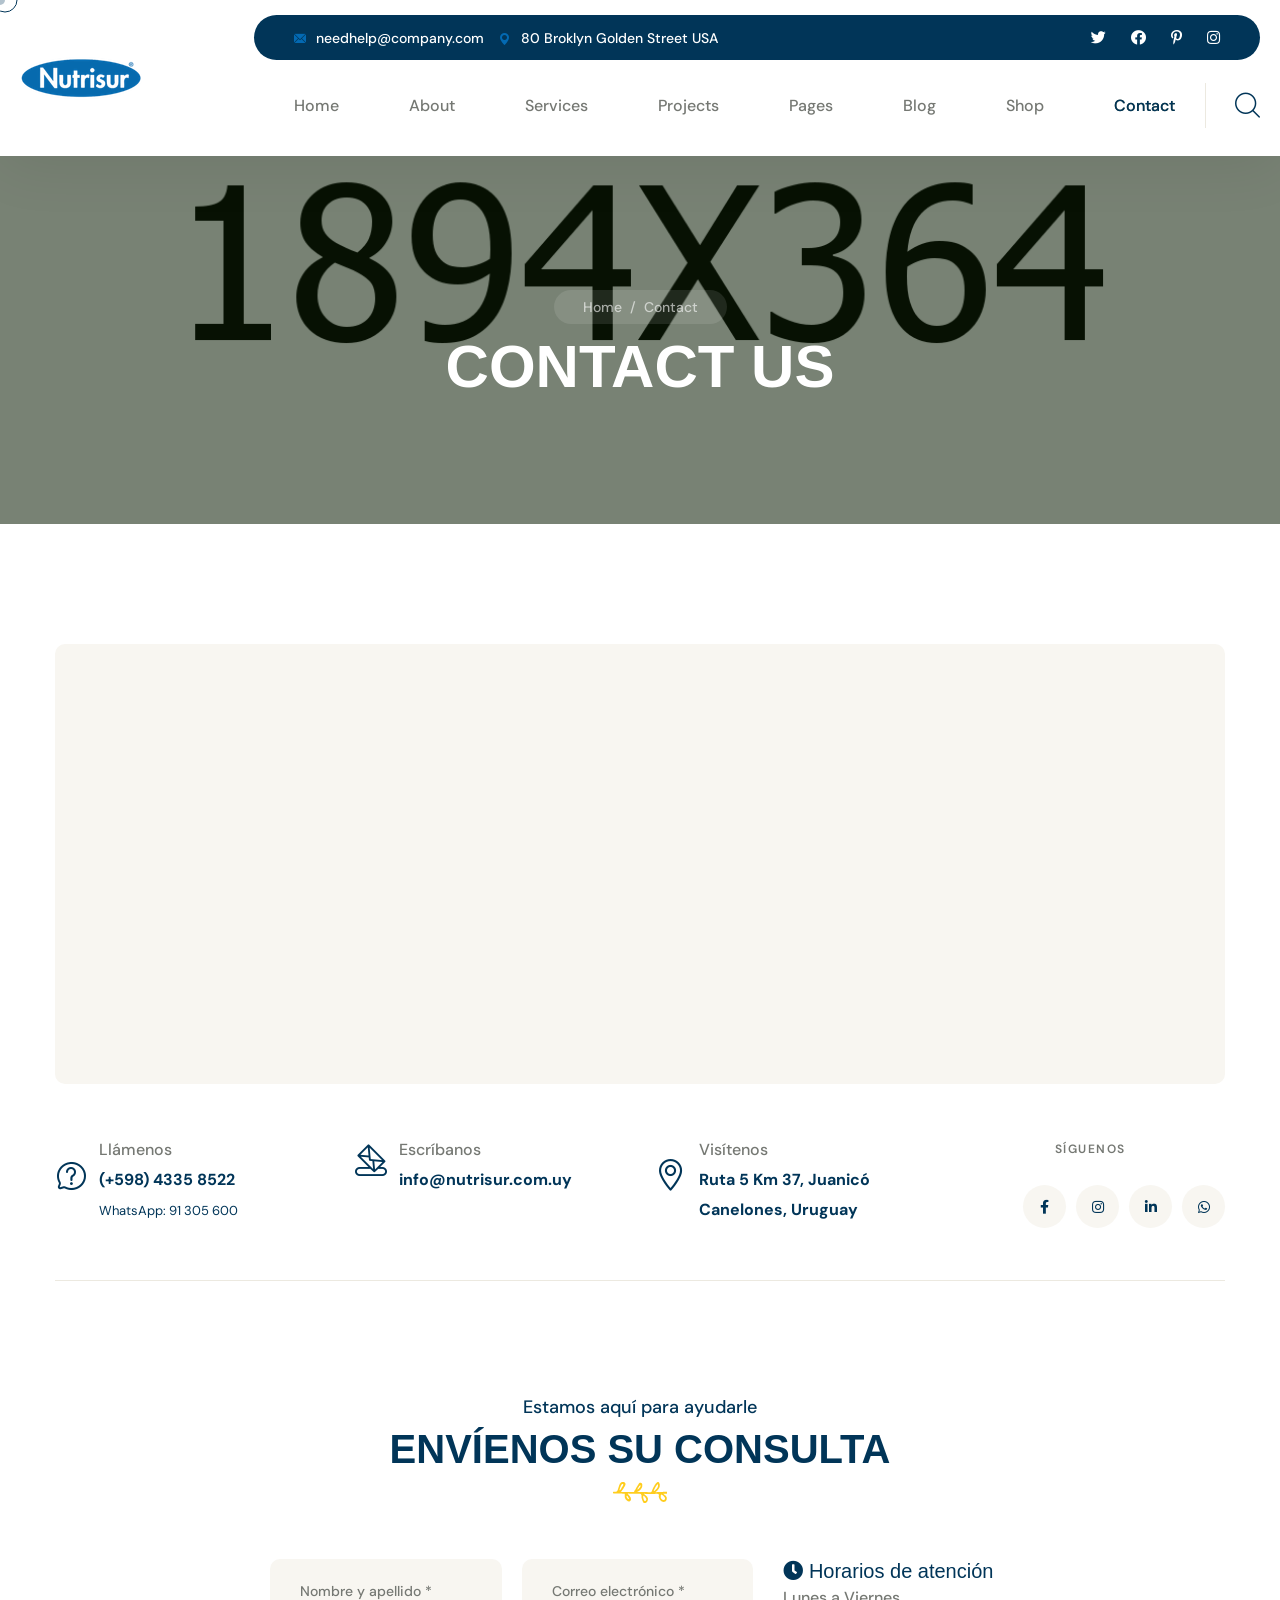
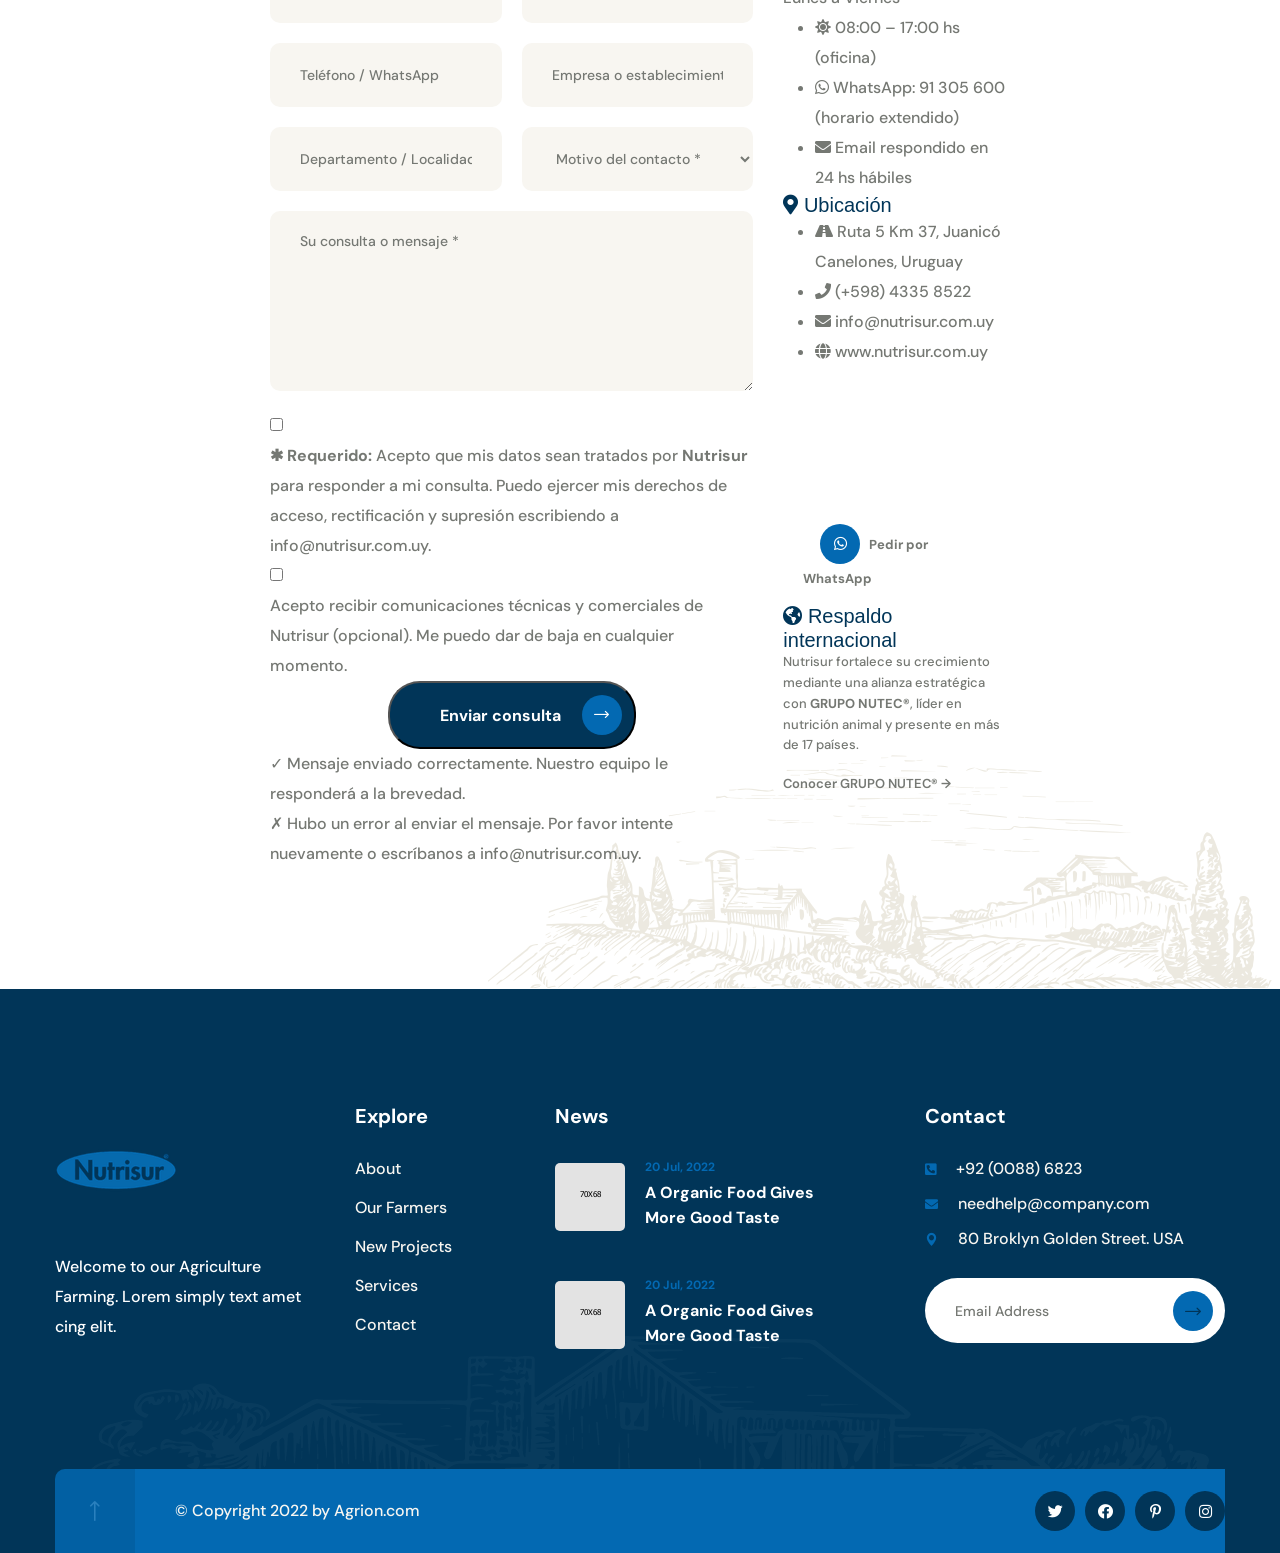
==== commit a1c1c737: "Cambios Euge" ====
--- a/contact.html
+++ b/contact.html
@@ -351,59 +351,84 @@
         <!--Google Map Start-->
         <section class="google-map">
             <div class="container">
+
+                <!-- Mapa — Ruta 5 Km 37, Juanicó, Canelones -->
                 <div class="google-map-box">
                     <iframe
-                        src="https://www.google.com/maps/embed?pb=!1m18!1m12!1m3!1d4562.753041141002!2d-118.80123790098536!3d34.152323469614075!2m3!1f0!2f0!3f0!3m2!1i1024!2i768!4f13.1!3m3!1m2!1s0x80e82469c2162619%3A0xba03efb7998eef6d!2sCostco+Wholesale!5e0!3m2!1sbn!2sbd!4v1562518641290!5m2!1sbn!2sbd"
-                        class="google-map__one" allowfullscreen>
+                        src="https://www.google.com/maps/embed?pb=!1m18!1m12!1m3!1d3272.5!2d-56.3000!3d-34.7200!2m3!1f0!2f0!3f0!3m2!1i1024!2i768!4f13.1!3m3!1m2!1s0x0%3A0x0!2zMzTCsDQzJzEyLjAiUyA1NsKwMTgnMDAuMCJX!5e0!3m2!1ses!2suy!4v1"
+                        class="google-map__one"
+                        allowfullscreen
+                        loading="lazy"
+                        referrerpolicy="no-referrer-when-downgrade"
+                        title="Ubicación Nutrisur – Ruta 5 Km 37, Juanicó">
                     </iframe>
                 </div>
+
+                <!-- Tarjetas de contacto flotantes -->
                 <div class="contact-details">
                     <div class="row">
+
+                        <!-- Teléfonos -->
                         <div class="col-xl-3 col-lg-6 col-md-6">
                             <div class="contact-details__single">
                                 <div class="contact-details__icon">
                                     <span class="icon-help"></span>
                                 </div>
                                 <div class="contact-details__text">
-                                    <p>Have Question?</p>
-                                    <h3><a href="tel:9288006802">Free +92 (8800) 6802</a></h3>
-                                </div>
-                            </div>
-                        </div>
+                                    <p>Llámenos</p>
+                                    <h3>
+                                        <a href="tel:+59843358522">(+598) 4335 8522</a><br>
+                                        <a href="tel:+59891305600" style="font-size:13px; font-weight:400;">WhatsApp: 91 305 600</a>
+                                    </h3>
+                                </div>
+                            </div>
+                        </div>
+
+                        <!-- Email -->
                         <div class="col-xl-3 col-lg-6 col-md-6">
                             <div class="contact-details__single">
                                 <div class="contact-details__icon">
                                     <span class="icon-mailbox"></span>
                                 </div>
                                 <div class="contact-details__text">
-                                    <p>Write Email</p>
-                                    <h3><a href="mailto:needhelp@company.com">needhelp@company.com</a></h3>
-                                </div>
-                            </div>
-                        </div>
+                                    <p>Escríbanos</p>
+                                    <h3>
+                                        <a href="mailto:info@nutrisur.com.uy">info@nutrisur.com.uy</a>
+                                    </h3>
+                                </div>
+                            </div>
+                        </div>
+
+                        <!-- Dirección -->
                         <div class="col-xl-3 col-lg-6 col-md-6">
                             <div class="contact-details__single contact-details__single-last">
                                 <div class="contact-details__icon">
                                     <span class="icon-maps-and-flags"></span>
                                 </div>
                                 <div class="contact-details__text">
-                                    <p>Visit Office</p>
-                                    <h3>30 Broklyn Golden Street. USA</h3>
-                                </div>
-                            </div>
-                        </div>
+                                    <p>Visítenos</p>
+                                    <h3>Ruta 5 Km 37, Juanicó<br>Canelones, Uruguay</h3>
+                                </div>
+                            </div>
+                        </div>
+
+                        <!-- Redes sociales -->
                         <div class="col-xl-3 col-lg-6 col-md-6">
-                            <div class="contact-details__single">
+                            <div class="contact-details__single" style="flex-direction:column; justify-content:center;">
+                                <p style="font-size:12px; font-weight:600; text-transform:uppercase; letter-spacing:1.5px; color:var(--ns-gris); margin-bottom:12px;">Síguenos</p>
                                 <div class="contact-details__social">
-                                    <a href="#"><i class="fab fa-twitter"></i></a>
-                                    <a href="#"><i class="fab fa-facebook"></i></a>
-                                    <a href="#"><i class="fab fa-pinterest-p"></i></a>
-                                    <a href="#"><i class="fab fa-instagram"></i></a>
-                                </div>
-                            </div>
-                        </div>
+                                    <a href="#" aria-label="Facebook"><i class="fab fa-facebook-f"></i></a>
+                                    <a href="#" aria-label="Instagram"><i class="fab fa-instagram"></i></a>
+                                    <a href="https://www.linkedin.com/company/gruponutec" target="_blank" rel="noopener" aria-label="LinkedIn"><i class="fab fa-linkedin-in"></i></a>
+                                    <a href="https://wa.me/59891305600" target="_blank" rel="noopener" aria-label="WhatsApp"><i class="fab fa-whatsapp"></i></a>
+                                </div>
+                            </div>
+                        </div>
+
                     </div>
                 </div>
+                <!-- /.contact-details -->
+
             </div>
         </section>
         <!--Google Map End-->
@@ -414,51 +439,206 @@
                 <img src="assets/images/shapes/contact-two-shape-1.png" alt="">
             </div>
             <div class="container">
-                <div class="section-title text-center">
-                    <span class="section-title__tagline">Write a Message</span>
-                    <h2 class="section-title__title">Always here to help you</h2>
+
+                <div class="section-title text-center" style="margin-bottom:52px;">
+                    <span class="section-title__tagline">Estamos aquí para ayudarle</span>
+                    <h2 class="section-title__title">Envíenos su consulta</h2>
                     <div class="section-title__icon">
                         <img src="assets/images/icon/section-title-icon-1.png" alt="">
                     </div>
                 </div>
-                <div class="contact-two__form-box">
-                    <form action="assets/inc/sendemail.php" class="contact-two__form contact-form-validated"
-                        novalidate="novalidate">
-                        <div class="row">
-                            <div class="col-xl-6">
-                                <div class="contact-form__input-box">
-                                    <input type="text" placeholder="Your Name" name="name">
-                                </div>
-                            </div>
-                            <div class="col-xl-6">
-                                <div class="contact-form__input-box">
-                                    <input type="email" placeholder="Email Address" name="email">
-                                </div>
-                            </div>
-                            <div class="col-xl-6">
-                                <div class="contact-form__input-box">
-                                    <input type="text" placeholder="Phone" name="Phone Number">
-                                </div>
-                            </div>
-                            <div class="col-xl-6">
-                                <div class="contact-form__input-box">
-                                    <input type="text" placeholder="Subject" name="Subject">
-                                </div>
-                            </div>
-                        </div>
-                        <div class="row">
-                            <div class="col-xl-12">
-                                <div class="contact-form__input-box text-message-box">
-                                    <textarea name="message" placeholder="Write a Comment"></textarea>
-                                </div>
+
+                <div class="row">
+
+                    <!-- ── FORMULARIO ── -->
+                    <div class="col-xl-8 col-lg-7">
+                        <div class="contact-two__form-box">
+                            <form
+                                action="assets/inc/sendemail.php"
+                                class="contact-two__form contact-form-validated"
+                                id="ns-contact-form"
+                                novalidate="novalidate">
+
+                                <div class="row">
+                                    <!-- Nombre -->
+                                    <div class="col-xl-6">
+                                        <div class="contact-form__input-box">
+                                            <input type="text" name="name" placeholder="Nombre y apellido *" required>
+                                        </div>
+                                    </div>
+                                    <!-- Email -->
+                                    <div class="col-xl-6">
+                                        <div class="contact-form__input-box">
+                                            <input type="email" name="email" placeholder="Correo electrónico *" required>
+                                        </div>
+                                    </div>
+                                    <!-- Teléfono -->
+                                    <div class="col-xl-6">
+                                        <div class="contact-form__input-box">
+                                            <input type="tel" name="phone" placeholder="Teléfono / WhatsApp">
+                                        </div>
+                                    </div>
+                                    <!-- Empresa / establecimiento -->
+                                    <div class="col-xl-6">
+                                        <div class="contact-form__input-box">
+                                            <input type="text" name="company" placeholder="Empresa o establecimiento">
+                                        </div>
+                                    </div>
+                                    <!-- Departamento -->
+                                    <div class="col-xl-6">
+                                        <div class="contact-form__input-box">
+                                            <input type="text" name="region" placeholder="Departamento / Localidad *" required>
+                                        </div>
+                                    </div>
+                                    <!-- Motivo -->
+                                    <div class="col-xl-6">
+                                        <div class="contact-form__input-box">
+                                            <select name="motivo" id="motivo" required>
+                                                <option value="" disabled selected>Motivo del contacto *</option>
+                                                <optgroup label="Fichas Técnicas">
+                                                    <option value="fiche-nutribroiler">Ficha técnica – Nutribroiler</option>
+                                                    <option value="fiche-nutrilayer">Ficha técnica – Nutrilayer</option>
+                                                    <option value="fiche-nutripig">Ficha técnica – Nutripig</option>
+                                                </optgroup>
+                                                <optgroup label="Consultas por Rubro">
+                                                    <option value="avicultura">Avicultura</option>
+                                                    <option value="porcinos">Porcicultura</option>
+                                                    <option value="lechero">Ganadería Lechera</option>
+                                                    <option value="carne">Ganadería de Carne</option>
+                                                    <option value="feed-solutions">Feed Solutions</option>
+                                                    <option value="nupec">Mascotas – NUPEC<sup>MR</sup></option>
+                                                </optgroup>
+                                                <optgroup label="Otros">
+                                                    <option value="comercial">Información comercial / Precios</option>
+                                                    <option value="soporte">Soporte técnico-nutricional</option>
+                                                    <option value="candidatura">Candidatura a un puesto</option>
+                                                    <option value="otro">Otro</option>
+                                                </optgroup>
+                                            </select>
+                                        </div>
+                                    </div>
+                                    <!-- Mensaje -->
+                                    <div class="col-xl-12">
+                                        <div class="contact-form__input-box text-message-box">
+                                            <textarea name="message" placeholder="Su consulta o mensaje *" required></textarea>
+                                        </div>
+                                    </div>
+                                </div>
+
+                                <!-- RGPD consent obligatorio -->
+                                <div class="ns-rgpd">
+                                    <input type="checkbox" id="rgpd_consent" name="rgpd_consent" required>
+                                    <label for="rgpd_consent">
+                                        <strong>✱ Requerido:</strong> Acepto que mis datos sean tratados por <strong>Nutrisur</strong> para responder a mi consulta. Puedo ejercer mis derechos de acceso, rectificación y supresión escribiendo a <a href="mailto:info@nutrisur.com.uy">info@nutrisur.com.uy</a>.
+                                    </label>
+                                </div>
+
+                                <!-- Marketing consent opcional -->
+                                <div class="ns-rgpd" style="border-left-color: var(--ns-border);">
+                                    <input type="checkbox" id="marketing_consent" name="marketing_consent">
+                                    <label for="marketing_consent">
+                                        Acepto recibir comunicaciones técnicas y comerciales de Nutrisur (opcional). Me puedo dar de baja en cualquier momento.
+                                    </label>
+                                </div>
+
                                 <div class="contact-form__btn-box">
-                                    <a href="about.html" class="thm-btn contact-two__btn">Send a Message<i
-                                            class="icon-right-arrow"></i> </a>
-                                </div>
-                            </div>
-                        </div>
-                    </form>
+                                    <button type="submit" class="thm-btn contact-two__btn">
+                                        Enviar consulta <i class="icon-right-arrow"></i>
+                                    </button>
+                                </div>
+
+                                <!-- Mensajes de resultado -->
+                                <div class="form-result success" id="form-success">
+                                    ✓ Mensaje enviado correctamente. Nuestro equipo le responderá a la brevedad.
+                                </div>
+                                <div class="form-result error" id="form-error">
+                                    ✗ Hubo un error al enviar el mensaje. Por favor intente nuevamente o escríbanos a info@nutrisur.com.uy.
+                                </div>
+
+                            </form>
+                        </div>
+                    </div>
+
+                    <!-- ── INFO LATERAL ── -->
+                    <div class="col-xl-4 col-lg-5">
+                        <div class="ns-contact-aside">
+
+                            <!-- Horarios -->
+                            <div class="ns-aside-block">
+                                <h5><i class="fas fa-clock"></i> Horarios de atención</h5>
+                                <span class="ns-horario">Lunes a Viernes</span>
+                                <ul class="ns-aside-list">
+                                    <li>
+                                        <i class="fas fa-sun"></i>
+                                        <span>08:00 – 17:00 hs (oficina)</span>
+                                    </li>
+                                    <li>
+                                        <i class="fab fa-whatsapp"></i>
+                                        <span>WhatsApp: <a href="https://wa.me/59891305600">91 305 600</a> (horario extendido)</span>
+                                    </li>
+                                    <li>
+                                        <i class="fas fa-envelope"></i>
+                                        <span>Email respondido en 24 hs hábiles</span>
+                                    </li>
+                                </ul>
+                            </div>
+
+                            <!-- Datos de contacto directos -->
+                            <div class="ns-aside-block">
+                                <h5><i class="fas fa-map-marker-alt"></i> Ubicación</h5>
+                                <ul class="ns-aside-list">
+                                    <li>
+                                        <i class="fas fa-road"></i>
+                                        <span>Ruta 5 Km 37, Juanicó<br>Canelones, Uruguay</span>
+                                    </li>
+                                    <li>
+                                        <i class="fas fa-phone"></i>
+                                        <a href="tel:+59843358522">(+598) 4335 8522</a>
+                                    </li>
+                                    <li>
+                                        <i class="fas fa-envelope"></i>
+                                        <a href="mailto:info@nutrisur.com.uy">info@nutrisur.com.uy</a>
+                                    </li>
+                                    <li>
+                                        <i class="fas fa-globe"></i>
+                                        <a href="https://www.nutrisur.com.uy" target="_blank" rel="noopener">www.nutrisur.com.uy</a>
+                                    </li>
+                                </ul>
+                            </div>
+
+                            <!-- CTA ficha técnica rápida -->
+                            <div class="ns-aside-block" style="background:var(--ns-azul); border-color:var(--ns-azul);">
+                                <h5 style="color:#fff;"><i style="background:rgba(255,255,255,.15);" class="fas fa-file-alt"></i> ¿Busca una ficha técnica?</h5>
+                                <p style="font-size:13px; color:rgba(255,255,255,.8); margin-bottom:16px; line-height:1.6;">
+                                    Seleccione el producto en el formulario o contáctenos directamente por WhatsApp para recibir la ficha en PDF.
+                                </p>
+                                <a href="https://wa.me/59891305600?text=Hola,%20solicito%20la%20ficha%20técnica%20de%20"
+                                   target="_blank" rel="noopener"
+                                   class="thm-btn"
+                                   style="background:#fff !important; color:var(--ns-azul) !important; font-size:13px; padding:10px 20px;">
+                                    <i class="fab fa-whatsapp" style="margin-right:6px;"></i> Pedir por WhatsApp
+                                </a>
+                            </div>
+
+                            <!-- GRUPO NUTEC® -->
+                            <div class="ns-aside-block" style="border-top-color:var(--ns-azul-claro);">
+                                <h5><i class="fas fa-globe-americas"></i> Respaldo internacional</h5>
+                                <p style="font-size:13px; color:var(--ns-gris-medio); margin:0 0 12px; line-height:1.6;">                                    
+                                    Nutrisur fortalece su crecimiento mediante una alianza estratégica con <strong style="color:var(--ns-azul);">GRUPO NUTEC®</strong>, líder en nutrición animal y presente en más de 17 países.
+                                </p>
+                                <a href="https://www.gponutec.com" target="_blank" rel="noopener"
+                                   style="font-size:13px; color:var(--ns-azul-claro); text-decoration:none; font-weight:600;">
+                                    Conocer GRUPO NUTEC® →
+                                </a>
+                            </div>
+
+                        </div>
+                    </div>
+                    <!-- /.col -->
+
                 </div>
+                <!-- /.row -->
+
             </div>
         </section>
         <!--Contact Two End-->
--- a/assets/css/agrion.css
+++ b/assets/css/agrion.css
@@ -9809,7 +9809,9 @@
 }
 
 .contact-form__input-box input[type="text"],
-.contact-form__input-box input[type="email"] {
+.contact-form__input-box input[type="email"],
+.contact-form__input-box input[type="tel"], select
+{
   height: 64px;
   width: 100%;
   border: none;
